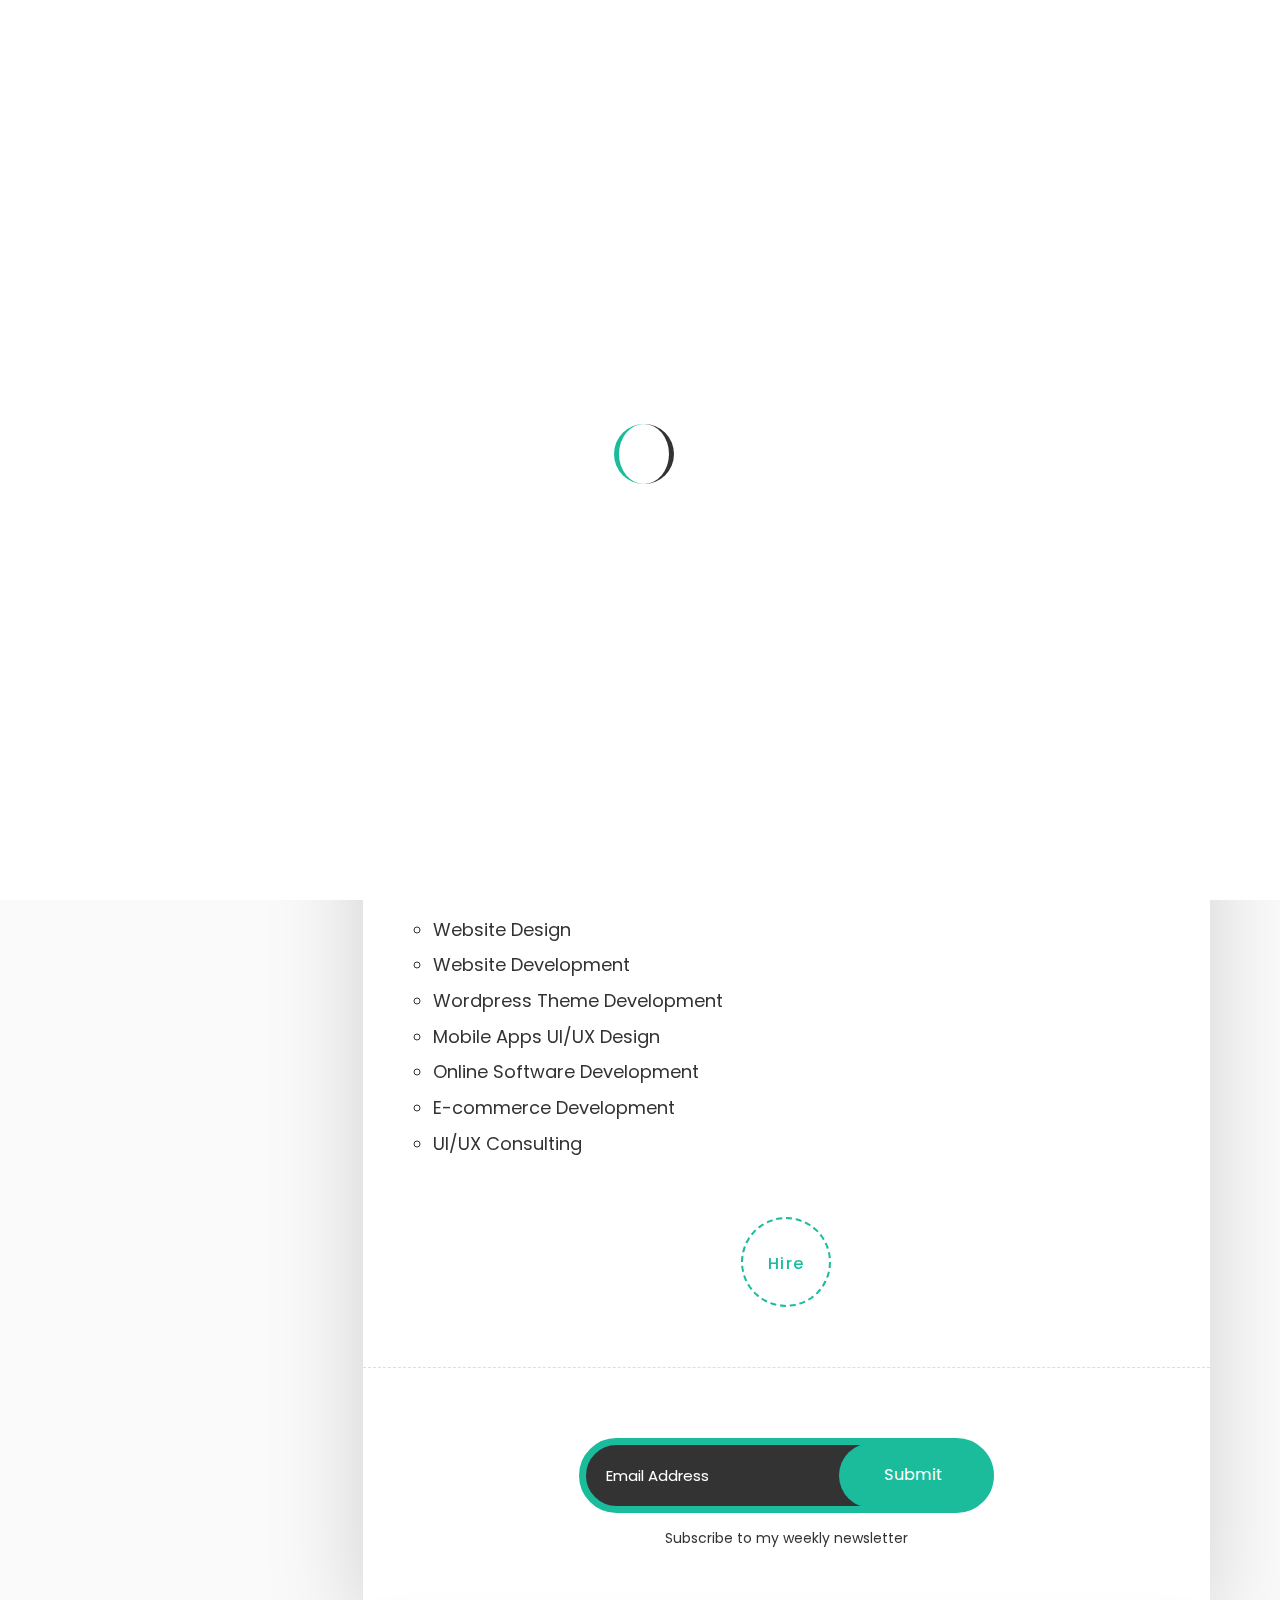
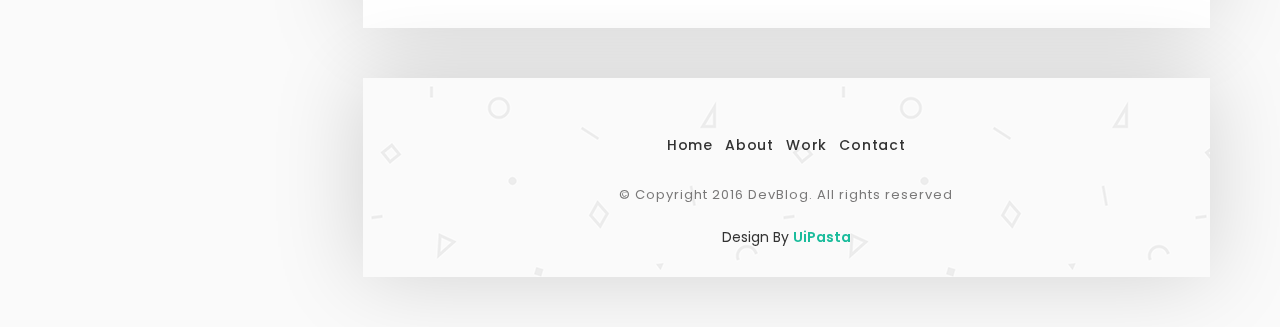
==== anilvermablog/about.html @ 291d559f "commit my blog" ====
﻿<!DOCTYPE html>
<html lang="en">

  <head>
    
    <!-- Meta Tag -->
    <meta charset="UTF-8">
    <meta name="viewport" content="width=device-width, initial-scale=1.0">
    <meta http-equiv="X-UA-Compatible" content="IE=edge">
    
    <!-- SEO -->
    <meta name="description" content="150 words">
    <meta name="author" content="uipasta">
    <meta name="url" content="http://www.yourdomainname.com">
    <meta name="copyright" content="company name">
    <meta name="robots" content="index,follow">
    
    
    <title>DevBlog - Personal Blog Template</title>
    
    <!-- Favicon -->
    <link rel="shortcut icon" href="images/favicon/ani.ico">
    <link rel="apple-touch-icon" sizes="144x144" type="image/x-icon" href="images/favicon/anilblog.png">
    
    <!-- All CSS Plugins -->
    <link rel="stylesheet" type="text/css" href="css/plugin.css">
    
    <!-- Main CSS Stylesheet -->
    <link rel="stylesheet" type="text/css" href="css/style.css">
    
    <!-- Google Web Fonts  -->
    <link rel="stylesheet" href="https://fonts.googleapis.com/css?family=Poppins:400,300,500,600,700">
    
    
    <!-- HTML5 shiv and Respond.js support IE8 or Older for HTML5 elements and media queries -->
    <!--[if lt IE 9]>
	   <script src="https://oss.maxcdn.com/html5shiv/3.7.3/html5shiv.min.js"></script>
	   <script src="https://oss.maxcdn.com/respond/1.4.2/respond.min.js"></script>
    <![endif]-->
    

  </head>

 <body>

	
     
	 <!-- Preloader Start -->
     <div class="preloader">
	   <div class="rounder"></div>
      </div>
      <!-- Preloader End -->
      
      
    
    
    <div id="main">
        <div class="container">
            <div class="row">
            	
               
                 
                 <!-- About Me (Left Sidebar) Start -->
                 <div class="col-md-3">
                   <div class="about-fixed">
                    
                     <div class="my-pic">
                        <img src="images/pic/my-pic.png" alt="">
                        <a href="javascript:void(0)" class="collapsed" data-target="#menu" data-toggle="collapse"><i class="icon-menu menu"></i></a>
                         <div id="menu" class="collapse">
                           <ul class="menu-link">
                               <li><a href="about.html">About</a></li>
                               <li><a href="work.html">Work</a></li>
                               <li><a href="contact.html">Contact</a></li>
                            </ul>
                         </div>
                        </div>
                      
                      
                      
                      <div class="my-detail">
                    	
                        <div class="white-spacing">
                            <h1>Alex Parker</h1>
                            <span>Web Developer</span>
                        </div> 
                       
                       <ul class="social-icon">
                         <li><a href="#" target="_blank" class="facebook"><i class="fa fa-facebook"></i></a></li>
                         <li><a href="#" target="_blank" class="twitter"><i class="fa fa-twitter"></i></a></li>
                         <li><a href="#" target="_blank" class="linkedin"><i class="fa fa-linkedin"></i></a></li>
                         <li><a href="#" target="_blank" class="github"><i class="fa fa-github"></i></a></li>
                        </ul>

                    </div>
                  </div>
                </div>
                <!-- About Me (Left Sidebar) End -->
                
                
                
                
                 
                 <!-- About Me (Right Sidebar) Start -->
                 <div class="col-md-9">
                    <div class="col-md-12 page-body">
                    	<div class="row">
                    		
                            
                            <div class="sub-title">
                           		<h2>About Me</h2>
                                <a href="contact.html"><i class="icon-envelope"></i></a>
                             </div>
                            
                            
                            <div class="col-md-12 content-page">
                              <div class="col-md-12 blog-post">
                            	
                                
                                <!-- My Intro Start -->
                                <div class="post-title margin-bottom-30">
                                    <h1>Hi, I am <span class="main-color">Alex Parker</span></h1>
                                    
                                    <ul class="knowledge">
                                      <li class="bg-color-1">Web Designer</li>
                                      <li class="bg-color-4">Web Developer</li>
                                      <li class="bg-color-6">Freelancer</li>
                                      <li class="bg-color-5">Consultant</li>
                                     </ul>
                                     
                                   </div>
                                   <!-- My Intro End -->
                                    
                                    
                                    <p>I am in the website field since 2004 Lorem ipsum dolor sit amet, consectetur adipiscing elit. Proin at quam at orci commodo hendrerit vitae nec eros. Vestibulum neque est, imperdiet nec tortor nec, tempor semper metus. <b>I am a developer</b>, et accumsan nisi. Duis laoreet pretium ultricies. Curabitur rhoncus auctor nunc congue sodales. Sed posuere nisi ipsum, eget dignissim nunc dapibus eget. Aenean elementum sollicitudin sapien ut sapien fermentum aliquet mollis. Curabitur ac quam orci sodales quam ut tempor. suspendisse, gravida in augue in, interdum <b><a href="work.html" data-toggle="tooltip" data-placement="top" title="Check out my work.">Work</a></b> bibendum dui. Suspendisse sit amet justo sit amet diam fringilla commodo. Praesent ac magna at metus malesuada tincidunt non ac arcu. Nunc gravida eu felis vel elementum. Vestibulum sodales quam ut tempor tempor Donec sollicitudin imperdiet nec tortor nec, tempor semper metus..</p>
                                   
                                 
                                 
                                 <!-- Video Start -->
                                 <div class="video-box margin-top-40 margin-bottom-80">
                                  <div class="video-tutorial">
                                   <a class="video-popup" href="https://www.youtube.com/watch?v=O2Bsw3lrhvs" title="My Thought">
                                   <img src="images/pic/my-pic.png" alt="">
                                   </a>                           
                                  </div>
                                 <p>Take a look about my thought on website design.</p>
                                </div>
                                <!-- Video End -->
                                  
                                  
                                  
                                  
                                  <!-- My Service Start -->
                                  <div class="post-title">
                                    <h1>My <span class="main-color">Services</span></h1> 
                                   </div>
                                   
                                  <div class="list list-style-2 margin-top-30">
                                    <ul>
                                      <li>Website Design</li>
                                      <li>Website Development</li>
                                      <li>Wordpress Theme Development</li>
                                      <li>Mobile Apps UI/UX Design</li>
                                      <li>Online Software Development</li>
                                      <li>E-commerce Development</li>
                                      <li>UI/UX Consulting</li>
                                     </ul>
                                   </div>
                                   <!-- My Service End --> 
                                  
                                </div>  
                                
                                  <div class="col-md-12 text-center">
                                    <a href="contact.html" data-toggle="tooltip" data-placement="top" title="Visit on my contact page for hire me." class="load-more-button">Hire</a>
                                   </div>
                                  
                             </div>
                              
                         </div>
                         
                        
                        
                        <!-- Subscribe Form Start -->
                        <div class="col-md-8 col-md-offset-2">
                           <form id="mc-form" method="post" action="http://uipasta.us14.list-manage.com/subscribe/post?u=854825d502cdc101233c08a21&amp;id=86e84d44b7">
								
						  <div class="subscribe-form margin-top-20">
							 <input id="mc-email" type="email" placeholder="Email Address" class="text-input">
							  <button class="submit-btn" type="submit">Submit</button>
								</div>
                                <p>Subscribe to my weekly newsletter</p>
								<label for="mc-email" class="mc-label"></label>
							  </form>
                             
                           </div>
                           <!-- Subscribe Form End -->
                           
                           
                         </div>
                     
                     
                       
                       <!-- Footer Start -->
                       <div class="col-md-12 page-body margin-top-50 footer">
                          <footer>
                          <ul class="menu-link">
                               <li><a href="index.html">Home</a></li>
                               <li><a href="about.html">About</a></li>
                               <li><a href="work.html">Work</a></li>
                               <li><a href="contact.html">Contact</a></li>
                            </ul>
                            
                          <p>© Copyright 2016 DevBlog. All rights reserved</p>
						  
						  
						  <!-- UiPasta Credit Start -->
                          <div class="uipasta-credit">Design By <a href="http://www.uipasta.com" target="_blank">UiPasta</a></div>
                          <!-- UiPasta Credit End -->
						  
                           
                         </footer>
                       </div>
                       <!-- Footer End -->
                     
                     
                  </div>
                  <!-- About Me (Right Sidebar) End -->
                
            </div>
         </div>
      </div>
    
      
    
    
    
    <!-- Back to Top Start -->
    <a href="#" class="scroll-to-top"><i class="fa fa-long-arrow-up"></i></a>
    <!-- Back to Top End -->
    
    
    <!-- All Javascript Plugins  -->
    <script type="text/javascript" src="js/jquery.min.js"></script>
    <script type="text/javascript" src="js/plugin.js"></script>
    
    <!-- Main Javascript File  -->
    <script type="text/javascript" src="js/scripts.js"></script>

    
   </body>
 </html>
---- anilvermablog/css/plugin.css ----
/* Table Of Content 

  1. Bootstrap
  2. Magnific Popup
  3. End Box
  4. Owl Carousel
  5. Font Awesome
  6. Simple Line Icons

*/



/*!
 * Bootstrap v3.3.7 (http://getbootstrap.com)
 * Copyright 2011-2016 Twitter, Inc.
 * Licensed under MIT (https://github.com/twbs/bootstrap/blob/master/LICENSE)
 *//*! normalize.css v3.0.3 | MIT License | github.com/necolas/normalize.css */html{font-family:sans-serif;-webkit-text-size-adjust:100%;-ms-text-size-adjust:100%}body{margin:0}article,aside,details,figcaption,figure,footer,header,hgroup,main,menu,nav,section,summary{display:block}audio,canvas,progress,video{display:inline-block;vertical-align:baseline}audio:not([controls]){display:none;height:0}[hidden],template{display:none}a{background-color:transparent}a:active,a:hover{outline:0}abbr[title]{border-bottom:1px dotted}b,strong{font-weight:700}dfn{font-style:italic}h1{margin:.67em 0;font-size:2em}mark{color:#000;background:#ff0}small{font-size:80%}sub,sup{position:relative;font-size:75%;line-height:0;vertical-align:baseline}sup{top:-.5em}sub{bottom:-.25em}img{border:0}svg:not(:root){overflow:hidden}figure{margin:1em 40px}hr{height:0;-webkit-box-sizing:content-box;-moz-box-sizing:content-box;box-sizing:content-box}pre{overflow:auto}code,kbd,pre,samp{font-family:monospace,monospace;font-size:1em}button,input,optgroup,select,textarea{margin:0;font:inherit;color:inherit}button{overflow:visible}button,select{text-transform:none}button,html input[type=button],input[type=reset],input[type=submit]{-webkit-appearance:button;cursor:pointer}button[disabled],html input[disabled]{cursor:default}button::-moz-focus-inner,input::-moz-focus-inner{padding:0;border:0}input{line-height:normal}input[type=checkbox],input[type=radio]{-webkit-box-sizing:border-box;-moz-box-sizing:border-box;box-sizing:border-box;padding:0}input[type=number]::-webkit-inner-spin-button,input[type=number]::-webkit-outer-spin-button{height:auto}input[type=search]{-webkit-box-sizing:content-box;-moz-box-sizing:content-box;box-sizing:content-box;-webkit-appearance:textfield}input[type=search]::-webkit-search-cancel-button,input[type=search]::-webkit-search-decoration{-webkit-appearance:none}fieldset{padding:.35em .625em .75em;margin:0 2px;border:1px solid silver}legend{padding:0;border:0}textarea{overflow:auto}optgroup{font-weight:700}table{border-spacing:0;border-collapse:collapse}td,th{padding:0}/*! Source: https://github.com/h5bp/html5-boilerplate/blob/master/src/css/main.css */@media print{*,:after,:before{color:#000!important;text-shadow:none!important;background:0 0!important;-webkit-box-shadow:none!important;box-shadow:none!important}a,a:visited{text-decoration:underline}a[href]:after{content:" (" attr(href) ")"}abbr[title]:after{content:" (" attr(title) ")"}a[href^="javascript:"]:after,a[href^="#"]:after{content:""}blockquote,pre{border:1px solid #999;page-break-inside:avoid}thead{display:table-header-group}img,tr{page-break-inside:avoid}img{max-width:100%!important}h2,h3,p{orphans:3;widows:3}h2,h3{page-break-after:avoid}.navbar{display:none}.btn>.caret,.dropup>.btn>.caret{border-top-color:#000!important}.label{border:1px solid #000}.table{border-collapse:collapse!important}.table td,.table th{background-color:#fff!important}.table-bordered td,.table-bordered th{border:1px solid #ddd!important}}@font-face{font-family:'Glyphicons Halflings';src:url(../fonts/glyphicons-halflings-regular.eot);src:url(../fonts/glyphicons-halflings-regular.eot?#iefix) format('embedded-opentype'),url(../fonts/glyphicons-halflings-regular.woff2) format('woff2'),url(../fonts/glyphicons-halflings-regular.woff) format('woff'),url(../fonts/glyphicons-halflings-regular.ttf) format('truetype'),url(../fonts/glyphicons-halflings-regular.svg#glyphicons_halflingsregular) format('svg')}.glyphicon{position:relative;top:1px;display:inline-block;font-family:'Glyphicons Halflings';font-style:normal;font-weight:400;line-height:1;-webkit-font-smoothing:antialiased;-moz-osx-font-smoothing:grayscale}.glyphicon-asterisk:before{content:"\002a"}.glyphicon-plus:before{content:"\002b"}.glyphicon-eur:before,.glyphicon-euro:before{content:"\20ac"}.glyphicon-minus:before{content:"\2212"}.glyphicon-cloud:before{content:"\2601"}.glyphicon-envelope:before{content:"\2709"}.glyphicon-pencil:before{content:"\270f"}.glyphicon-glass:before{content:"\e001"}.glyphicon-music:before{content:"\e002"}.glyphicon-search:before{content:"\e003"}.glyphicon-heart:before{content:"\e005"}.glyphicon-star:before{content:"\e006"}.glyphicon-star-empty:before{content:"\e007"}.glyphicon-user:before{content:"\e008"}.glyphicon-film:before{content:"\e009"}.glyphicon-th-large:before{content:"\e010"}.glyphicon-th:before{content:"\e011"}.glyphicon-th-list:before{content:"\e012"}.glyphicon-ok:before{content:"\e013"}.glyphicon-remove:before{content:"\e014"}.glyphicon-zoom-in:before{content:"\e015"}.glyphicon-zoom-out:before{content:"\e016"}.glyphicon-off:before{content:"\e017"}.glyphicon-signal:before{content:"\e018"}.glyphicon-cog:before{content:"\e019"}.glyphicon-trash:before{content:"\e020"}.glyphicon-home:before{content:"\e021"}.glyphicon-file:before{content:"\e022"}.glyphicon-time:before{content:"\e023"}.glyphicon-road:before{content:"\e024"}.glyphicon-download-alt:before{content:"\e025"}.glyphicon-download:before{content:"\e026"}.glyphicon-upload:before{content:"\e027"}.glyphicon-inbox:before{content:"\e028"}.glyphicon-play-circle:before{content:"\e029"}.glyphicon-repeat:before{content:"\e030"}.glyphicon-refresh:before{content:"\e031"}.glyphicon-list-alt:before{content:"\e032"}.glyphicon-lock:before{content:"\e033"}.glyphicon-flag:before{content:"\e034"}.glyphicon-headphones:before{content:"\e035"}.glyphicon-volume-off:before{content:"\e036"}.glyphicon-volume-down:before{content:"\e037"}.glyphicon-volume-up:before{content:"\e038"}.glyphicon-qrcode:before{content:"\e039"}.glyphicon-barcode:before{content:"\e040"}.glyphicon-tag:before{content:"\e041"}.glyphicon-tags:before{content:"\e042"}.glyphicon-book:before{content:"\e043"}.glyphicon-bookmark:before{content:"\e044"}.glyphicon-print:before{content:"\e045"}.glyphicon-camera:before{content:"\e046"}.glyphicon-font:before{content:"\e047"}.glyphicon-bold:before{content:"\e048"}.glyphicon-italic:before{content:"\e049"}.glyphicon-text-height:before{content:"\e050"}.glyphicon-text-width:before{content:"\e051"}.glyphicon-align-left:before{content:"\e052"}.glyphicon-align-center:before{content:"\e053"}.glyphicon-align-right:before{content:"\e054"}.glyphicon-align-justify:before{content:"\e055"}.glyphicon-list:before{content:"\e056"}.glyphicon-indent-left:before{content:"\e057"}.glyphicon-indent-right:before{content:"\e058"}.glyphicon-facetime-video:before{content:"\e059"}.glyphicon-picture:before{content:"\e060"}.glyphicon-map-marker:before{content:"\e062"}.glyphicon-adjust:before{content:"\e063"}.glyphicon-tint:before{content:"\e064"}.glyphicon-edit:before{content:"\e065"}.glyphicon-share:before{content:"\e066"}.glyphicon-check:before{content:"\e067"}.glyphicon-move:before{content:"\e068"}.glyphicon-step-backward:before{content:"\e069"}.glyphicon-fast-backward:before{content:"\e070"}.glyphicon-backward:before{content:"\e071"}.glyphicon-play:before{content:"\e072"}.glyphicon-pause:before{content:"\e073"}.glyphicon-stop:before{content:"\e074"}.glyphicon-forward:before{content:"\e075"}.glyphicon-fast-forward:before{content:"\e076"}.glyphicon-step-forward:before{content:"\e077"}.glyphicon-eject:before{content:"\e078"}.glyphicon-chevron-left:before{content:"\e079"}.glyphicon-chevron-right:before{content:"\e080"}.glyphicon-plus-sign:before{content:"\e081"}.glyphicon-minus-sign:before{content:"\e082"}.glyphicon-remove-sign:before{content:"\e083"}.glyphicon-ok-sign:before{content:"\e084"}.glyphicon-question-sign:before{content:"\e085"}.glyphicon-info-sign:before{content:"\e086"}.glyphicon-screenshot:before{content:"\e087"}.glyphicon-remove-circle:before{content:"\e088"}.glyphicon-ok-circle:before{content:"\e089"}.glyphicon-ban-circle:before{content:"\e090"}.glyphicon-arrow-left:before{content:"\e091"}.glyphicon-arrow-right:before{content:"\e092"}.glyphicon-arrow-up:before{content:"\e093"}.glyphicon-arrow-down:before{content:"\e094"}.glyphicon-share-alt:before{content:"\e095"}.glyphicon-resize-full:before{content:"\e096"}.glyphicon-resize-small:before{content:"\e097"}.glyphicon-exclamation-sign:before{content:"\e101"}.glyphicon-gift:before{content:"\e102"}.glyphicon-leaf:before{content:"\e103"}.glyphicon-fire:before{content:"\e104"}.glyphicon-eye-open:before{content:"\e105"}.glyphicon-eye-close:before{content:"\e106"}.glyphicon-warning-sign:before{content:"\e107"}.glyphicon-plane:before{content:"\e108"}.glyphicon-calendar:before{content:"\e109"}.glyphicon-random:before{content:"\e110"}.glyphicon-comment:before{content:"\e111"}.glyphicon-magnet:before{content:"\e112"}.glyphicon-chevron-up:before{content:"\e113"}.glyphicon-chevron-down:before{content:"\e114"}.glyphicon-retweet:before{content:"\e115"}.glyphicon-shopping-cart:before{content:"\e116"}.glyphicon-folder-close:before{content:"\e117"}.glyphicon-folder-open:before{content:"\e118"}.glyphicon-resize-vertical:before{content:"\e119"}.glyphicon-resize-horizontal:before{content:"\e120"}.glyphicon-hdd:before{content:"\e121"}.glyphicon-bullhorn:before{content:"\e122"}.glyphicon-bell:before{content:"\e123"}.glyphicon-certificate:before{content:"\e124"}.glyphicon-thumbs-up:before{content:"\e125"}.glyphicon-thumbs-down:before{content:"\e126"}.glyphicon-hand-right:before{content:"\e127"}.glyphicon-hand-left:before{content:"\e128"}.glyphicon-hand-up:before{content:"\e129"}.glyphicon-hand-down:before{content:"\e130"}.glyphicon-circle-arrow-right:before{content:"\e131"}.glyphicon-circle-arrow-left:before{content:"\e132"}.glyphicon-circle-arrow-up:before{content:"\e133"}.glyphicon-circle-arrow-down:before{content:"\e134"}.glyphicon-globe:before{content:"\e135"}.glyphicon-wrench:before{content:"\e136"}.glyphicon-tasks:before{content:"\e137"}.glyphicon-filter:before{content:"\e138"}.glyphicon-briefcase:before{content:"\e139"}.glyphicon-fullscreen:before{content:"\e140"}.glyphicon-dashboard:before{content:"\e141"}.glyphicon-paperclip:before{content:"\e142"}.glyphicon-heart-empty:before{content:"\e143"}.glyphicon-link:before{content:"\e144"}.glyphicon-phone:before{content:"\e145"}.glyphicon-pushpin:before{content:"\e146"}.glyphicon-usd:before{content:"\e148"}.glyphicon-gbp:before{content:"\e149"}.glyphicon-sort:before{content:"\e150"}.glyphicon-sort-by-alphabet:before{content:"\e151"}.glyphicon-sort-by-alphabet-alt:before{content:"\e152"}.glyphicon-sort-by-order:before{content:"\e153"}.glyphicon-sort-by-order-alt:before{content:"\e154"}.glyphicon-sort-by-attributes:before{content:"\e155"}.glyphicon-sort-by-attributes-alt:before{content:"\e156"}.glyphicon-unchecked:before{content:"\e157"}.glyphicon-expand:before{content:"\e158"}.glyphicon-collapse-down:before{content:"\e159"}.glyphicon-collapse-up:before{content:"\e160"}.glyphicon-log-in:before{content:"\e161"}.glyphicon-flash:before{content:"\e162"}.glyphicon-log-out:before{content:"\e163"}.glyphicon-new-window:before{content:"\e164"}.glyphicon-record:before{content:"\e165"}.glyphicon-save:before{content:"\e166"}.glyphicon-open:before{content:"\e167"}.glyphicon-saved:before{content:"\e168"}.glyphicon-import:before{content:"\e169"}.glyphicon-export:before{content:"\e170"}.glyphicon-send:before{content:"\e171"}.glyphicon-floppy-disk:before{content:"\e172"}.glyphicon-floppy-saved:before{content:"\e173"}.glyphicon-floppy-remove:before{content:"\e174"}.glyphicon-floppy-save:before{content:"\e175"}.glyphicon-floppy-open:before{content:"\e176"}.glyphicon-credit-card:before{content:"\e177"}.glyphicon-transfer:before{content:"\e178"}.glyphicon-cutlery:before{content:"\e179"}.glyphicon-header:before{content:"\e180"}.glyphicon-compressed:before{content:"\e181"}.glyphicon-earphone:before{content:"\e182"}.glyphicon-phone-alt:before{content:"\e183"}.glyphicon-tower:before{content:"\e184"}.glyphicon-stats:before{content:"\e185"}.glyphicon-sd-video:before{content:"\e186"}.glyphicon-hd-video:before{content:"\e187"}.glyphicon-subtitles:before{content:"\e188"}.glyphicon-sound-stereo:before{content:"\e189"}.glyphicon-sound-dolby:before{content:"\e190"}.glyphicon-sound-5-1:before{content:"\e191"}.glyphicon-sound-6-1:before{content:"\e192"}.glyphicon-sound-7-1:before{content:"\e193"}.glyphicon-copyright-mark:before{content:"\e194"}.glyphicon-registration-mark:before{content:"\e195"}.glyphicon-cloud-download:before{content:"\e197"}.glyphicon-cloud-upload:before{content:"\e198"}.glyphicon-tree-conifer:before{content:"\e199"}.glyphicon-tree-deciduous:before{content:"\e200"}.glyphicon-cd:before{content:"\e201"}.glyphicon-save-file:before{content:"\e202"}.glyphicon-open-file:before{content:"\e203"}.glyphicon-level-up:before{content:"\e204"}.glyphicon-copy:before{content:"\e205"}.glyphicon-paste:before{content:"\e206"}.glyphicon-alert:before{content:"\e209"}.glyphicon-equalizer:before{content:"\e210"}.glyphicon-king:before{content:"\e211"}.glyphicon-queen:before{content:"\e212"}.glyphicon-pawn:before{content:"\e213"}.glyphicon-bishop:before{content:"\e214"}.glyphicon-knight:before{content:"\e215"}.glyphicon-baby-formula:before{content:"\e216"}.glyphicon-tent:before{content:"\26fa"}.glyphicon-blackboard:before{content:"\e218"}.glyphicon-bed:before{content:"\e219"}.glyphicon-apple:before{content:"\f8ff"}.glyphicon-erase:before{content:"\e221"}.glyphicon-hourglass:before{content:"\231b"}.glyphicon-lamp:before{content:"\e223"}.glyphicon-duplicate:before{content:"\e224"}.glyphicon-piggy-bank:before{content:"\e225"}.glyphicon-scissors:before{content:"\e226"}.glyphicon-bitcoin:before{content:"\e227"}.glyphicon-btc:before{content:"\e227"}.glyphicon-xbt:before{content:"\e227"}.glyphicon-yen:before{content:"\00a5"}.glyphicon-jpy:before{content:"\00a5"}.glyphicon-ruble:before{content:"\20bd"}.glyphicon-rub:before{content:"\20bd"}.glyphicon-scale:before{content:"\e230"}.glyphicon-ice-lolly:before{content:"\e231"}.glyphicon-ice-lolly-tasted:before{content:"\e232"}.glyphicon-education:before{content:"\e233"}.glyphicon-option-horizontal:before{content:"\e234"}.glyphicon-option-vertical:before{content:"\e235"}.glyphicon-menu-hamburger:before{content:"\e236"}.glyphicon-modal-window:before{content:"\e237"}.glyphicon-oil:before{content:"\e238"}.glyphicon-grain:before{content:"\e239"}.glyphicon-sunglasses:before{content:"\e240"}.glyphicon-text-size:before{content:"\e241"}.glyphicon-text-color:before{content:"\e242"}.glyphicon-text-background:before{content:"\e243"}.glyphicon-object-align-top:before{content:"\e244"}.glyphicon-object-align-bottom:before{content:"\e245"}.glyphicon-object-align-horizontal:before{content:"\e246"}.glyphicon-object-align-left:before{content:"\e247"}.glyphicon-object-align-vertical:before{content:"\e248"}.glyphicon-object-align-right:before{content:"\e249"}.glyphicon-triangle-right:before{content:"\e250"}.glyphicon-triangle-left:before{content:"\e251"}.glyphicon-triangle-bottom:before{content:"\e252"}.glyphicon-triangle-top:before{content:"\e253"}.glyphicon-console:before{content:"\e254"}.glyphicon-superscript:before{content:"\e255"}.glyphicon-subscript:before{content:"\e256"}.glyphicon-menu-left:before{content:"\e257"}.glyphicon-menu-right:before{content:"\e258"}.glyphicon-menu-down:before{content:"\e259"}.glyphicon-menu-up:before{content:"\e260"}*{-webkit-box-sizing:border-box;-moz-box-sizing:border-box;box-sizing:border-box}:after,:before{-webkit-box-sizing:border-box;-moz-box-sizing:border-box;box-sizing:border-box}html{font-size:10px;-webkit-tap-highlight-color:rgba(0,0,0,0)}body{font-family:"Helvetica Neue",Helvetica,Arial,sans-serif;font-size:14px;line-height:1.42857143;color:#333;background-color:#fff}button,input,select,textarea{font-family:inherit;font-size:inherit;line-height:inherit}a{color:#337ab7;text-decoration:none}a:focus,a:hover{color:#23527c;text-decoration:underline}a:focus{outline:5px auto -webkit-focus-ring-color;outline-offset:-2px}figure{margin:0}img{vertical-align:middle}.carousel-inner>.item>a>img,.carousel-inner>.item>img,.img-responsive,.thumbnail a>img,.thumbnail>img{display:block;max-width:100%;height:auto}.img-rounded{border-radius:6px}.img-thumbnail{display:inline-block;max-width:100%;height:auto;padding:4px;line-height:1.42857143;background-color:#fff;border:1px solid #ddd;border-radius:4px;-webkit-transition:all .2s ease-in-out;-o-transition:all .2s ease-in-out;transition:all .2s ease-in-out}.img-circle{border-radius:50%}hr{margin-top:20px;margin-bottom:20px;border:0;border-top:1px solid #eee}.sr-only{position:absolute;width:1px;height:1px;padding:0;margin:-1px;overflow:hidden;clip:rect(0,0,0,0);border:0}.sr-only-focusable:active,.sr-only-focusable:focus{position:static;width:auto;height:auto;margin:0;overflow:visible;clip:auto}[role=button]{cursor:pointer}.h1,.h2,.h3,.h4,.h5,.h6,h1,h2,h3,h4,h5,h6{font-family:inherit;font-weight:500;line-height:1.1;color:inherit}.h1 .small,.h1 small,.h2 .small,.h2 small,.h3 .small,.h3 small,.h4 .small,.h4 small,.h5 .small,.h5 small,.h6 .small,.h6 small,h1 .small,h1 small,h2 .small,h2 small,h3 .small,h3 small,h4 .small,h4 small,h5 .small,h5 small,h6 .small,h6 small{font-weight:400;line-height:1;color:#777}.h1,.h2,.h3,h1,h2,h3{margin-top:20px;margin-bottom:10px}.h1 .small,.h1 small,.h2 .small,.h2 small,.h3 .small,.h3 small,h1 .small,h1 small,h2 .small,h2 small,h3 .small,h3 small{font-size:65%}.h4,.h5,.h6,h4,h5,h6{margin-top:10px;margin-bottom:10px}.h4 .small,.h4 small,.h5 .small,.h5 small,.h6 .small,.h6 small,h4 .small,h4 small,h5 .small,h5 small,h6 .small,h6 small{font-size:75%}.h1,h1{font-size:36px}.h2,h2{font-size:30px}.h3,h3{font-size:24px}.h4,h4{font-size:18px}.h5,h5{font-size:14px}.h6,h6{font-size:12px}p{margin:0 0 10px}.lead{margin-bottom:20px;font-size:16px;font-weight:300;line-height:1.4}@media (min-width:768px){.lead{font-size:21px}}.small,small{font-size:85%}.mark,mark{padding:.2em;background-color:#fcf8e3}.text-left{text-align:left}.text-right{text-align:right}.text-center{text-align:center}.text-justify{text-align:justify}.text-nowrap{white-space:nowrap}.text-lowercase{text-transform:lowercase}.text-uppercase{text-transform:uppercase}.text-capitalize{text-transform:capitalize}.text-muted{color:#777}.text-primary{color:#337ab7}a.text-primary:focus,a.text-primary:hover{color:#286090}.text-success{color:#3c763d}a.text-success:focus,a.text-success:hover{color:#2b542c}.text-info{color:#31708f}a.text-info:focus,a.text-info:hover{color:#245269}.text-warning{color:#8a6d3b}a.text-warning:focus,a.text-warning:hover{color:#66512c}.text-danger{color:#a94442}a.text-danger:focus,a.text-danger:hover{color:#843534}.bg-primary{color:#fff;background-color:#337ab7}a.bg-primary:focus,a.bg-primary:hover{background-color:#286090}.bg-success{background-color:#dff0d8}a.bg-success:focus,a.bg-success:hover{background-color:#c1e2b3}.bg-info{background-color:#d9edf7}a.bg-info:focus,a.bg-info:hover{background-color:#afd9ee}.bg-warning{background-color:#fcf8e3}a.bg-warning:focus,a.bg-warning:hover{background-color:#f7ecb5}.bg-danger{background-color:#f2dede}a.bg-danger:focus,a.bg-danger:hover{background-color:#e4b9b9}.page-header{padding-bottom:9px;margin:40px 0 20px;border-bottom:1px solid #eee}ol,ul{margin-top:0;margin-bottom:10px}ol ol,ol ul,ul ol,ul ul{margin-bottom:0}.list-unstyled{padding-left:0;list-style:none}.list-inline{padding-left:0;margin-left:-5px;list-style:none}.list-inline>li{display:inline-block;padding-right:5px;padding-left:5px}dl{margin-top:0;margin-bottom:20px}dd,dt{line-height:1.42857143}dt{font-weight:700}dd{margin-left:0}@media (min-width:768px){.dl-horizontal dt{float:left;width:160px;overflow:hidden;clear:left;text-align:right;text-overflow:ellipsis;white-space:nowrap}.dl-horizontal dd{margin-left:180px}}abbr[data-original-title],abbr[title]{cursor:help;border-bottom:1px dotted #777}.initialism{font-size:90%;text-transform:uppercase}blockquote{padding:10px 20px;margin:0 0 20px;font-size:17.5px;border-left:5px solid #eee}blockquote ol:last-child,blockquote p:last-child,blockquote ul:last-child{margin-bottom:0}blockquote .small,blockquote footer,blockquote small{display:block;font-size:80%;line-height:1.42857143;color:#777}blockquote .small:before,blockquote footer:before,blockquote small:before{content:'\2014 \00A0'}.blockquote-reverse,blockquote.pull-right{padding-right:15px;padding-left:0;text-align:right;border-right:5px solid #eee;border-left:0}.blockquote-reverse .small:before,.blockquote-reverse footer:before,.blockquote-reverse small:before,blockquote.pull-right .small:before,blockquote.pull-right footer:before,blockquote.pull-right small:before{content:''}.blockquote-reverse .small:after,.blockquote-reverse footer:after,.blockquote-reverse small:after,blockquote.pull-right .small:after,blockquote.pull-right footer:after,blockquote.pull-right small:after{content:'\00A0 \2014'}address{margin-bottom:20px;font-style:normal;line-height:1.42857143}code,kbd,pre,samp{font-family:Menlo,Monaco,Consolas,"Courier New",monospace}code{padding:2px 4px;font-size:90%;color:#c7254e;background-color:#f9f2f4;border-radius:4px}kbd{padding:2px 4px;font-size:90%;color:#fff;background-color:#333;border-radius:3px;-webkit-box-shadow:inset 0 -1px 0 rgba(0,0,0,.25);box-shadow:inset 0 -1px 0 rgba(0,0,0,.25)}kbd kbd{padding:0;font-size:100%;font-weight:700;-webkit-box-shadow:none;box-shadow:none}pre{display:block;padding:9.5px;margin:0 0 10px;font-size:13px;line-height:1.42857143;color:#333;word-break:break-all;word-wrap:break-word;background-color:#f5f5f5;border:1px solid #ccc;border-radius:4px}pre code{padding:0;font-size:inherit;color:inherit;white-space:pre-wrap;background-color:transparent;border-radius:0}.pre-scrollable{max-height:340px;overflow-y:scroll}.container{padding-right:15px;padding-left:15px;margin-right:auto;margin-left:auto}@media (min-width:768px){.container{width:750px}}@media (min-width:992px){.container{width:970px}}@media (min-width:1200px){.container{width:1170px}}.container-fluid{padding-right:15px;padding-left:15px;margin-right:auto;margin-left:auto}.row{margin-right:-15px;margin-left:-15px}.col-lg-1,.col-lg-10,.col-lg-11,.col-lg-12,.col-lg-2,.col-lg-3,.col-lg-4,.col-lg-5,.col-lg-6,.col-lg-7,.col-lg-8,.col-lg-9,.col-md-1,.col-md-10,.col-md-11,.col-md-12,.col-md-2,.col-md-3,.col-md-4,.col-md-5,.col-md-6,.col-md-7,.col-md-8,.col-md-9,.col-sm-1,.col-sm-10,.col-sm-11,.col-sm-12,.col-sm-2,.col-sm-3,.col-sm-4,.col-sm-5,.col-sm-6,.col-sm-7,.col-sm-8,.col-sm-9,.col-xs-1,.col-xs-10,.col-xs-11,.col-xs-12,.col-xs-2,.col-xs-3,.col-xs-4,.col-xs-5,.col-xs-6,.col-xs-7,.col-xs-8,.col-xs-9{position:relative;min-height:1px;padding-right:15px;padding-left:15px}.col-xs-1,.col-xs-10,.col-xs-11,.col-xs-12,.col-xs-2,.col-xs-3,.col-xs-4,.col-xs-5,.col-xs-6,.col-xs-7,.col-xs-8,.col-xs-9{float:left}.col-xs-12{width:100%}.col-xs-11{width:91.66666667%}.col-xs-10{width:83.33333333%}.col-xs-9{width:75%}.col-xs-8{width:66.66666667%}.col-xs-7{width:58.33333333%}.col-xs-6{width:50%}.col-xs-5{width:41.66666667%}.col-xs-4{width:33.33333333%}.col-xs-3{width:25%}.col-xs-2{width:16.66666667%}.col-xs-1{width:8.33333333%}.col-xs-pull-12{right:100%}.col-xs-pull-11{right:91.66666667%}.col-xs-pull-10{right:83.33333333%}.col-xs-pull-9{right:75%}.col-xs-pull-8{right:66.66666667%}.col-xs-pull-7{right:58.33333333%}.col-xs-pull-6{right:50%}.col-xs-pull-5{right:41.66666667%}.col-xs-pull-4{right:33.33333333%}.col-xs-pull-3{right:25%}.col-xs-pull-2{right:16.66666667%}.col-xs-pull-1{right:8.33333333%}.col-xs-pull-0{right:auto}.col-xs-push-12{left:100%}.col-xs-push-11{left:91.66666667%}.col-xs-push-10{left:83.33333333%}.col-xs-push-9{left:75%}.col-xs-push-8{left:66.66666667%}.col-xs-push-7{left:58.33333333%}.col-xs-push-6{left:50%}.col-xs-push-5{left:41.66666667%}.col-xs-push-4{left:33.33333333%}.col-xs-push-3{left:25%}.col-xs-push-2{left:16.66666667%}.col-xs-push-1{left:8.33333333%}.col-xs-push-0{left:auto}.col-xs-offset-12{margin-left:100%}.col-xs-offset-11{margin-left:91.66666667%}.col-xs-offset-10{margin-left:83.33333333%}.col-xs-offset-9{margin-left:75%}.col-xs-offset-8{margin-left:66.66666667%}.col-xs-offset-7{margin-left:58.33333333%}.col-xs-offset-6{margin-left:50%}.col-xs-offset-5{margin-left:41.66666667%}.col-xs-offset-4{margin-left:33.33333333%}.col-xs-offset-3{margin-left:25%}.col-xs-offset-2{margin-left:16.66666667%}.col-xs-offset-1{margin-left:8.33333333%}.col-xs-offset-0{margin-left:0}@media (min-width:768px){.col-sm-1,.col-sm-10,.col-sm-11,.col-sm-12,.col-sm-2,.col-sm-3,.col-sm-4,.col-sm-5,.col-sm-6,.col-sm-7,.col-sm-8,.col-sm-9{float:left}.col-sm-12{width:100%}.col-sm-11{width:91.66666667%}.col-sm-10{width:83.33333333%}.col-sm-9{width:75%}.col-sm-8{width:66.66666667%}.col-sm-7{width:58.33333333%}.col-sm-6{width:50%}.col-sm-5{width:41.66666667%}.col-sm-4{width:33.33333333%}.col-sm-3{width:25%}.col-sm-2{width:16.66666667%}.col-sm-1{width:8.33333333%}.col-sm-pull-12{right:100%}.col-sm-pull-11{right:91.66666667%}.col-sm-pull-10{right:83.33333333%}.col-sm-pull-9{right:75%}.col-sm-pull-8{right:66.66666667%}.col-sm-pull-7{right:58.33333333%}.col-sm-pull-6{right:50%}.col-sm-pull-5{right:41.66666667%}.col-sm-pull-4{right:33.33333333%}.col-sm-pull-3{right:25%}.col-sm-pull-2{right:16.66666667%}.col-sm-pull-1{right:8.33333333%}.col-sm-pull-0{right:auto}.col-sm-push-12{left:100%}.col-sm-push-11{left:91.66666667%}.col-sm-push-10{left:83.33333333%}.col-sm-push-9{left:75%}.col-sm-push-8{left:66.66666667%}.col-sm-push-7{left:58.33333333%}.col-sm-push-6{left:50%}.col-sm-push-5{left:41.66666667%}.col-sm-push-4{left:33.33333333%}.col-sm-push-3{left:25%}.col-sm-push-2{left:16.66666667%}.col-sm-push-1{left:8.33333333%}.col-sm-push-0{left:auto}.col-sm-offset-12{margin-left:100%}.col-sm-offset-11{margin-left:91.66666667%}.col-sm-offset-10{margin-left:83.33333333%}.col-sm-offset-9{margin-left:75%}.col-sm-offset-8{margin-left:66.66666667%}.col-sm-offset-7{margin-left:58.33333333%}.col-sm-offset-6{margin-left:50%}.col-sm-offset-5{margin-left:41.66666667%}.col-sm-offset-4{margin-left:33.33333333%}.col-sm-offset-3{margin-left:25%}.col-sm-offset-2{margin-left:16.66666667%}.col-sm-offset-1{margin-left:8.33333333%}.col-sm-offset-0{margin-left:0}}@media (min-width:992px){.col-md-1,.col-md-10,.col-md-11,.col-md-12,.col-md-2,.col-md-3,.col-md-4,.col-md-5,.col-md-6,.col-md-7,.col-md-8,.col-md-9{float:left}.col-md-12{width:100%}.col-md-11{width:91.66666667%}.col-md-10{width:83.33333333%}.col-md-9{width:75%}.col-md-8{width:66.66666667%}.col-md-7{width:58.33333333%}.col-md-6{width:50%}.col-md-5{width:41.66666667%}.col-md-4{width:33.33333333%}.col-md-3{width:25%}.col-md-2{width:16.66666667%}.col-md-1{width:8.33333333%}.col-md-pull-12{right:100%}.col-md-pull-11{right:91.66666667%}.col-md-pull-10{right:83.33333333%}.col-md-pull-9{right:75%}.col-md-pull-8{right:66.66666667%}.col-md-pull-7{right:58.33333333%}.col-md-pull-6{right:50%}.col-md-pull-5{right:41.66666667%}.col-md-pull-4{right:33.33333333%}.col-md-pull-3{right:25%}.col-md-pull-2{right:16.66666667%}.col-md-pull-1{right:8.33333333%}.col-md-pull-0{right:auto}.col-md-push-12{left:100%}.col-md-push-11{left:91.66666667%}.col-md-push-10{left:83.33333333%}.col-md-push-9{left:75%}.col-md-push-8{left:66.66666667%}.col-md-push-7{left:58.33333333%}.col-md-push-6{left:50%}.col-md-push-5{left:41.66666667%}.col-md-push-4{left:33.33333333%}.col-md-push-3{left:25%}.col-md-push-2{left:16.66666667%}.col-md-push-1{left:8.33333333%}.col-md-push-0{left:auto}.col-md-offset-12{margin-left:100%}.col-md-offset-11{margin-left:91.66666667%}.col-md-offset-10{margin-left:83.33333333%}.col-md-offset-9{margin-left:75%}.col-md-offset-8{margin-left:66.66666667%}.col-md-offset-7{margin-left:58.33333333%}.col-md-offset-6{margin-left:50%}.col-md-offset-5{margin-left:41.66666667%}.col-md-offset-4{margin-left:33.33333333%}.col-md-offset-3{margin-left:25%}.col-md-offset-2{margin-left:16.66666667%}.col-md-offset-1{margin-left:8.33333333%}.col-md-offset-0{margin-left:0}}@media (min-width:1200px){.col-lg-1,.col-lg-10,.col-lg-11,.col-lg-12,.col-lg-2,.col-lg-3,.col-lg-4,.col-lg-5,.col-lg-6,.col-lg-7,.col-lg-8,.col-lg-9{float:left}.col-lg-12{width:100%}.col-lg-11{width:91.66666667%}.col-lg-10{width:83.33333333%}.col-lg-9{width:75%}.col-lg-8{width:66.66666667%}.col-lg-7{width:58.33333333%}.col-lg-6{width:50%}.col-lg-5{width:41.66666667%}.col-lg-4{width:33.33333333%}.col-lg-3{width:25%}.col-lg-2{width:16.66666667%}.col-lg-1{width:8.33333333%}.col-lg-pull-12{right:100%}.col-lg-pull-11{right:91.66666667%}.col-lg-pull-10{right:83.33333333%}.col-lg-pull-9{right:75%}.col-lg-pull-8{right:66.66666667%}.col-lg-pull-7{right:58.33333333%}.col-lg-pull-6{right:50%}.col-lg-pull-5{right:41.66666667%}.col-lg-pull-4{right:33.33333333%}.col-lg-pull-3{right:25%}.col-lg-pull-2{right:16.66666667%}.col-lg-pull-1{right:8.33333333%}.col-lg-pull-0{right:auto}.col-lg-push-12{left:100%}.col-lg-push-11{left:91.66666667%}.col-lg-push-10{left:83.33333333%}.col-lg-push-9{left:75%}.col-lg-push-8{left:66.66666667%}.col-lg-push-7{left:58.33333333%}.col-lg-push-6{left:50%}.col-lg-push-5{left:41.66666667%}.col-lg-push-4{left:33.33333333%}.col-lg-push-3{left:25%}.col-lg-push-2{left:16.66666667%}.col-lg-push-1{left:8.33333333%}.col-lg-push-0{left:auto}.col-lg-offset-12{margin-left:100%}.col-lg-offset-11{margin-left:91.66666667%}.col-lg-offset-10{margin-left:83.33333333%}.col-lg-offset-9{margin-left:75%}.col-lg-offset-8{margin-left:66.66666667%}.col-lg-offset-7{margin-left:58.33333333%}.col-lg-offset-6{margin-left:50%}.col-lg-offset-5{margin-left:41.66666667%}.col-lg-offset-4{margin-left:33.33333333%}.col-lg-offset-3{margin-left:25%}.col-lg-offset-2{margin-left:16.66666667%}.col-lg-offset-1{margin-left:8.33333333%}.col-lg-offset-0{margin-left:0}}table{background-color:transparent}caption{padding-top:8px;padding-bottom:8px;color:#777;text-align:left}th{text-align:left}.table{width:100%;max-width:100%;margin-bottom:20px}.table>tbody>tr>td,.table>tbody>tr>th,.table>tfoot>tr>td,.table>tfoot>tr>th,.table>thead>tr>td,.table>thead>tr>th{padding:8px;line-height:1.42857143;vertical-align:top;border-top:1px solid #ddd}.table>thead>tr>th{vertical-align:bottom;border-bottom:2px solid #ddd}.table>caption+thead>tr:first-child>td,.table>caption+thead>tr:first-child>th,.table>colgroup+thead>tr:first-child>td,.table>colgroup+thead>tr:first-child>th,.table>thead:first-child>tr:first-child>td,.table>thead:first-child>tr:first-child>th{border-top:0}.table>tbody+tbody{border-top:2px solid #ddd}.table .table{background-color:#fff}.table-condensed>tbody>tr>td,.table-condensed>tbody>tr>th,.table-condensed>tfoot>tr>td,.table-condensed>tfoot>tr>th,.table-condensed>thead>tr>td,.table-condensed>thead>tr>th{padding:5px}.table-bordered{border:1px solid #ddd}.table-bordered>tbody>tr>td,.table-bordered>tbody>tr>th,.table-bordered>tfoot>tr>td,.table-bordered>tfoot>tr>th,.table-bordered>thead>tr>td,.table-bordered>thead>tr>th{border:1px solid #ddd}.table-bordered>thead>tr>td,.table-bordered>thead>tr>th{border-bottom-width:2px}.table-striped>tbody>tr:nth-of-type(odd){background-color:#f9f9f9}.table-hover>tbody>tr:hover{background-color:#f5f5f5}table col[class*=col-]{position:static;display:table-column;float:none}table td[class*=col-],table th[class*=col-]{position:static;display:table-cell;float:none}.table>tbody>tr.active>td,.table>tbody>tr.active>th,.table>tbody>tr>td.active,.table>tbody>tr>th.active,.table>tfoot>tr.active>td,.table>tfoot>tr.active>th,.table>tfoot>tr>td.active,.table>tfoot>tr>th.active,.table>thead>tr.active>td,.table>thead>tr.active>th,.table>thead>tr>td.active,.table>thead>tr>th.active{background-color:#f5f5f5}.table-hover>tbody>tr.active:hover>td,.table-hover>tbody>tr.active:hover>th,.table-hover>tbody>tr:hover>.active,.table-hover>tbody>tr>td.active:hover,.table-hover>tbody>tr>th.active:hover{background-color:#e8e8e8}.table>tbody>tr.success>td,.table>tbody>tr.success>th,.table>tbody>tr>td.success,.table>tbody>tr>th.success,.table>tfoot>tr.success>td,.table>tfoot>tr.success>th,.table>tfoot>tr>td.success,.table>tfoot>tr>th.success,.table>thead>tr.success>td,.table>thead>tr.success>th,.table>thead>tr>td.success,.table>thead>tr>th.success{background-color:#dff0d8}.table-hover>tbody>tr.success:hover>td,.table-hover>tbody>tr.success:hover>th,.table-hover>tbody>tr:hover>.success,.table-hover>tbody>tr>td.success:hover,.table-hover>tbody>tr>th.success:hover{background-color:#d0e9c6}.table>tbody>tr.info>td,.table>tbody>tr.info>th,.table>tbody>tr>td.info,.table>tbody>tr>th.info,.table>tfoot>tr.info>td,.table>tfoot>tr.info>th,.table>tfoot>tr>td.info,.table>tfoot>tr>th.info,.table>thead>tr.info>td,.table>thead>tr.info>th,.table>thead>tr>td.info,.table>thead>tr>th.info{background-color:#d9edf7}.table-hover>tbody>tr.info:hover>td,.table-hover>tbody>tr.info:hover>th,.table-hover>tbody>tr:hover>.info,.table-hover>tbody>tr>td.info:hover,.table-hover>tbody>tr>th.info:hover{background-color:#c4e3f3}.table>tbody>tr.warning>td,.table>tbody>tr.warning>th,.table>tbody>tr>td.warning,.table>tbody>tr>th.warning,.table>tfoot>tr.warning>td,.table>tfoot>tr.warning>th,.table>tfoot>tr>td.warning,.table>tfoot>tr>th.warning,.table>thead>tr.warning>td,.table>thead>tr.warning>th,.table>thead>tr>td.warning,.table>thead>tr>th.warning{background-color:#fcf8e3}.table-hover>tbody>tr.warning:hover>td,.table-hover>tbody>tr.warning:hover>th,.table-hover>tbody>tr:hover>.warning,.table-hover>tbody>tr>td.warning:hover,.table-hover>tbody>tr>th.warning:hover{background-color:#faf2cc}.table>tbody>tr.danger>td,.table>tbody>tr.danger>th,.table>tbody>tr>td.danger,.table>tbody>tr>th.danger,.table>tfoot>tr.danger>td,.table>tfoot>tr.danger>th,.table>tfoot>tr>td.danger,.table>tfoot>tr>th.danger,.table>thead>tr.danger>td,.table>thead>tr.danger>th,.table>thead>tr>td.danger,.table>thead>tr>th.danger{background-color:#f2dede}.table-hover>tbody>tr.danger:hover>td,.table-hover>tbody>tr.danger:hover>th,.table-hover>tbody>tr:hover>.danger,.table-hover>tbody>tr>td.danger:hover,.table-hover>tbody>tr>th.danger:hover{background-color:#ebcccc}.table-responsive{min-height:.01%;overflow-x:auto}@media screen and (max-width:767px){.table-responsive{width:100%;margin-bottom:15px;overflow-y:hidden;-ms-overflow-style:-ms-autohiding-scrollbar;border:1px solid #ddd}.table-responsive>.table{margin-bottom:0}.table-responsive>.table>tbody>tr>td,.table-responsive>.table>tbody>tr>th,.table-responsive>.table>tfoot>tr>td,.table-responsive>.table>tfoot>tr>th,.table-responsive>.table>thead>tr>td,.table-responsive>.table>thead>tr>th{white-space:nowrap}.table-responsive>.table-bordered{border:0}.table-responsive>.table-bordered>tbody>tr>td:first-child,.table-responsive>.table-bordered>tbody>tr>th:first-child,.table-responsive>.table-bordered>tfoot>tr>td:first-child,.table-responsive>.table-bordered>tfoot>tr>th:first-child,.table-responsive>.table-bordered>thead>tr>td:first-child,.table-responsive>.table-bordered>thead>tr>th:first-child{border-left:0}.table-responsive>.table-bordered>tbody>tr>td:last-child,.table-responsive>.table-bordered>tbody>tr>th:last-child,.table-responsive>.table-bordered>tfoot>tr>td:last-child,.table-responsive>.table-bordered>tfoot>tr>th:last-child,.table-responsive>.table-bordered>thead>tr>td:last-child,.table-responsive>.table-bordered>thead>tr>th:last-child{border-right:0}.table-responsive>.table-bordered>tbody>tr:last-child>td,.table-responsive>.table-bordered>tbody>tr:last-child>th,.table-responsive>.table-bordered>tfoot>tr:last-child>td,.table-responsive>.table-bordered>tfoot>tr:last-child>th{border-bottom:0}}fieldset{min-width:0;padding:0;margin:0;border:0}legend{display:block;width:100%;padding:0;margin-bottom:20px;font-size:21px;line-height:inherit;color:#333;border:0;border-bottom:1px solid #e5e5e5}label{display:inline-block;max-width:100%;margin-bottom:5px;font-weight:700}input[type=search]{-webkit-box-sizing:border-box;-moz-box-sizing:border-box;box-sizing:border-box}input[type=checkbox],input[type=radio]{margin:4px 0 0;margin-top:1px\9;line-height:normal}input[type=file]{display:block}input[type=range]{display:block;width:100%}select[multiple],select[size]{height:auto}input[type=file]:focus,input[type=checkbox]:focus,input[type=radio]:focus{outline:5px auto -webkit-focus-ring-color;outline-offset:-2px}output{display:block;padding-top:7px;font-size:14px;line-height:1.42857143;color:#555}.form-control{display:block;width:100%;height:34px;padding:6px 12px;font-size:14px;line-height:1.42857143;color:#555;background-color:#fff;background-image:none;border:1px solid #ccc;border-radius:4px;-webkit-box-shadow:inset 0 1px 1px rgba(0,0,0,.075);box-shadow:inset 0 1px 1px rgba(0,0,0,.075);-webkit-transition:border-color ease-in-out .15s,-webkit-box-shadow ease-in-out .15s;-o-transition:border-color ease-in-out .15s,box-shadow ease-in-out .15s;transition:border-color ease-in-out .15s,box-shadow ease-in-out .15s}.form-control:focus{border-color:#66afe9;outline:0;-webkit-box-shadow:inset 0 1px 1px rgba(0,0,0,.075),0 0 8px rgba(102,175,233,.6);box-shadow:inset 0 1px 1px rgba(0,0,0,.075),0 0 8px rgba(102,175,233,.6)}.form-control::-moz-placeholder{color:#999;opacity:1}.form-control:-ms-input-placeholder{color:#999}.form-control::-webkit-input-placeholder{color:#999}.form-control::-ms-expand{background-color:transparent;border:0}.form-control[disabled],.form-control[readonly],fieldset[disabled] .form-control{background-color:#eee;opacity:1}.form-control[disabled],fieldset[disabled] .form-control{cursor:not-allowed}textarea.form-control{height:auto}input[type=search]{-webkit-appearance:none}@media screen and (-webkit-min-device-pixel-ratio:0){input[type=date].form-control,input[type=time].form-control,input[type=datetime-local].form-control,input[type=month].form-control{line-height:34px}.input-group-sm input[type=date],.input-group-sm input[type=time],.input-group-sm input[type=datetime-local],.input-group-sm input[type=month],input[type=date].input-sm,input[type=time].input-sm,input[type=datetime-local].input-sm,input[type=month].input-sm{line-height:30px}.input-group-lg input[type=date],.input-group-lg input[type=time],.input-group-lg input[type=datetime-local],.input-group-lg input[type=month],input[type=date].input-lg,input[type=time].input-lg,input[type=datetime-local].input-lg,input[type=month].input-lg{line-height:46px}}.form-group{margin-bottom:15px}.checkbox,.radio{position:relative;display:block;margin-top:10px;margin-bottom:10px}.checkbox label,.radio label{min-height:20px;padding-left:20px;margin-bottom:0;font-weight:400;cursor:pointer}.checkbox input[type=checkbox],.checkbox-inline input[type=checkbox],.radio input[type=radio],.radio-inline input[type=radio]{position:absolute;margin-top:4px\9;margin-left:-20px}.checkbox+.checkbox,.radio+.radio{margin-top:-5px}.checkbox-inline,.radio-inline{position:relative;display:inline-block;padding-left:20px;margin-bottom:0;font-weight:400;vertical-align:middle;cursor:pointer}.checkbox-inline+.checkbox-inline,.radio-inline+.radio-inline{margin-top:0;margin-left:10px}fieldset[disabled] input[type=checkbox],fieldset[disabled] input[type=radio],input[type=checkbox].disabled,input[type=checkbox][disabled],input[type=radio].disabled,input[type=radio][disabled]{cursor:not-allowed}.checkbox-inline.disabled,.radio-inline.disabled,fieldset[disabled] .checkbox-inline,fieldset[disabled] .radio-inline{cursor:not-allowed}.checkbox.disabled label,.radio.disabled label,fieldset[disabled] .checkbox label,fieldset[disabled] .radio label{cursor:not-allowed}.form-control-static{min-height:34px;padding-top:7px;padding-bottom:7px;margin-bottom:0}.form-control-static.input-lg,.form-control-static.input-sm{padding-right:0;padding-left:0}.input-sm{height:30px;padding:5px 10px;font-size:12px;line-height:1.5;border-radius:3px}select.input-sm{height:30px;line-height:30px}select[multiple].input-sm,textarea.input-sm{height:auto}.form-group-sm .form-control{height:30px;padding:5px 10px;font-size:12px;line-height:1.5;border-radius:3px}.form-group-sm select.form-control{height:30px;line-height:30px}.form-group-sm select[multiple].form-control,.form-group-sm textarea.form-control{height:auto}.form-group-sm .form-control-static{height:30px;min-height:32px;padding:6px 10px;font-size:12px;line-height:1.5}.input-lg{height:46px;padding:10px 16px;font-size:18px;line-height:1.3333333;border-radius:6px}select.input-lg{height:46px;line-height:46px}select[multiple].input-lg,textarea.input-lg{height:auto}.form-group-lg .form-control{height:46px;padding:10px 16px;font-size:18px;line-height:1.3333333;border-radius:6px}.form-group-lg select.form-control{height:46px;line-height:46px}.form-group-lg select[multiple].form-control,.form-group-lg textarea.form-control{height:auto}.form-group-lg .form-control-static{height:46px;min-height:38px;padding:11px 16px;font-size:18px;line-height:1.3333333}.has-feedback{position:relative}.has-feedback .form-control{padding-right:42.5px}.form-control-feedback{position:absolute;top:0;right:0;z-index:2;display:block;width:34px;height:34px;line-height:34px;text-align:center;pointer-events:none}.form-group-lg .form-control+.form-control-feedback,.input-group-lg+.form-control-feedback,.input-lg+.form-control-feedback{width:46px;height:46px;line-height:46px}.form-group-sm .form-control+.form-control-feedback,.input-group-sm+.form-control-feedback,.input-sm+.form-control-feedback{width:30px;height:30px;line-height:30px}.has-success .checkbox,.has-success .checkbox-inline,.has-success .control-label,.has-success .help-block,.has-success .radio,.has-success .radio-inline,.has-success.checkbox label,.has-success.checkbox-inline label,.has-success.radio label,.has-success.radio-inline label{color:#3c763d}.has-success .form-control{border-color:#3c763d;-webkit-box-shadow:inset 0 1px 1px rgba(0,0,0,.075);box-shadow:inset 0 1px 1px rgba(0,0,0,.075)}.has-success .form-control:focus{border-color:#2b542c;-webkit-box-shadow:inset 0 1px 1px rgba(0,0,0,.075),0 0 6px #67b168;box-shadow:inset 0 1px 1px rgba(0,0,0,.075),0 0 6px #67b168}.has-success .input-group-addon{color:#3c763d;background-color:#dff0d8;border-color:#3c763d}.has-success .form-control-feedback{color:#3c763d}.has-warning .checkbox,.has-warning .checkbox-inline,.has-warning .control-label,.has-warning .help-block,.has-warning .radio,.has-warning .radio-inline,.has-warning.checkbox label,.has-warning.checkbox-inline label,.has-warning.radio label,.has-warning.radio-inline label{color:#8a6d3b}.has-warning .form-control{border-color:#8a6d3b;-webkit-box-shadow:inset 0 1px 1px rgba(0,0,0,.075);box-shadow:inset 0 1px 1px rgba(0,0,0,.075)}.has-warning .form-control:focus{border-color:#66512c;-webkit-box-shadow:inset 0 1px 1px rgba(0,0,0,.075),0 0 6px #c0a16b;box-shadow:inset 0 1px 1px rgba(0,0,0,.075),0 0 6px #c0a16b}.has-warning .input-group-addon{color:#8a6d3b;background-color:#fcf8e3;border-color:#8a6d3b}.has-warning .form-control-feedback{color:#8a6d3b}.has-error .checkbox,.has-error .checkbox-inline,.has-error .control-label,.has-error .help-block,.has-error .radio,.has-error .radio-inline,.has-error.checkbox label,.has-error.checkbox-inline label,.has-error.radio label,.has-error.radio-inline label{color:#a94442}.has-error .form-control{border-color:#a94442;-webkit-box-shadow:inset 0 1px 1px rgba(0,0,0,.075);box-shadow:inset 0 1px 1px rgba(0,0,0,.075)}.has-error .form-control:focus{border-color:#843534;-webkit-box-shadow:inset 0 1px 1px rgba(0,0,0,.075),0 0 6px #ce8483;box-shadow:inset 0 1px 1px rgba(0,0,0,.075),0 0 6px #ce8483}.has-error .input-group-addon{color:#a94442;background-color:#f2dede;border-color:#a94442}.has-error .form-control-feedback{color:#a94442}.has-feedback label~.form-control-feedback{top:25px}.has-feedback label.sr-only~.form-control-feedback{top:0}.help-block{display:block;margin-top:5px;margin-bottom:10px;color:#737373}@media (min-width:768px){.form-inline .form-group{display:inline-block;margin-bottom:0;vertical-align:middle}.form-inline .form-control{display:inline-block;width:auto;vertical-align:middle}.form-inline .form-control-static{display:inline-block}.form-inline .input-group{display:inline-table;vertical-align:middle}.form-inline .input-group .form-control,.form-inline .input-group .input-group-addon,.form-inline .input-group .input-group-btn{width:auto}.form-inline .input-group>.form-control{width:100%}.form-inline .control-label{margin-bottom:0;vertical-align:middle}.form-inline .checkbox,.form-inline .radio{display:inline-block;margin-top:0;margin-bottom:0;vertical-align:middle}.form-inline .checkbox label,.form-inline .radio label{padding-left:0}.form-inline .checkbox input[type=checkbox],.form-inline .radio input[type=radio]{position:relative;margin-left:0}.form-inline .has-feedback .form-control-feedback{top:0}}.form-horizontal .checkbox,.form-horizontal .checkbox-inline,.form-horizontal .radio,.form-horizontal .radio-inline{padding-top:7px;margin-top:0;margin-bottom:0}.form-horizontal .checkbox,.form-horizontal .radio{min-height:27px}.form-horizontal .form-group{margin-right:-15px;margin-left:-15px}@media (min-width:768px){.form-horizontal .control-label{padding-top:7px;margin-bottom:0;text-align:right}}.form-horizontal .has-feedback .form-control-feedback{right:15px}@media (min-width:768px){.form-horizontal .form-group-lg .control-label{padding-top:11px;font-size:18px}}@media (min-width:768px){.form-horizontal .form-group-sm .control-label{padding-top:6px;font-size:12px}}.btn{display:inline-block;padding:6px 12px;margin-bottom:0;font-size:14px;font-weight:400;line-height:1.42857143;text-align:center;white-space:nowrap;vertical-align:middle;-ms-touch-action:manipulation;touch-action:manipulation;cursor:pointer;-webkit-user-select:none;-moz-user-select:none;-ms-user-select:none;user-select:none;background-image:none;border:1px solid transparent;border-radius:4px}.btn.active.focus,.btn.active:focus,.btn.focus,.btn:active.focus,.btn:active:focus,.btn:focus{outline:5px auto -webkit-focus-ring-color;outline-offset:-2px}.btn.focus,.btn:focus,.btn:hover{color:#333;text-decoration:none}.btn.active,.btn:active{background-image:none;outline:0;-webkit-box-shadow:inset 0 3px 5px rgba(0,0,0,.125);box-shadow:inset 0 3px 5px rgba(0,0,0,.125)}.btn.disabled,.btn[disabled],fieldset[disabled] .btn{cursor:not-allowed;filter:alpha(opacity=65);-webkit-box-shadow:none;box-shadow:none;opacity:.65}a.btn.disabled,fieldset[disabled] a.btn{pointer-events:none}.btn-default{color:#333;background-color:#fff;border-color:#ccc}.btn-default.focus,.btn-default:focus{color:#333;background-color:#e6e6e6;border-color:#8c8c8c}.btn-default:hover{color:#333;background-color:#e6e6e6;border-color:#adadad}.btn-default.active,.btn-default:active,.open>.dropdown-toggle.btn-default{color:#333;background-color:#e6e6e6;border-color:#adadad}.btn-default.active.focus,.btn-default.active:focus,.btn-default.active:hover,.btn-default:active.focus,.btn-default:active:focus,.btn-default:active:hover,.open>.dropdown-toggle.btn-default.focus,.open>.dropdown-toggle.btn-default:focus,.open>.dropdown-toggle.btn-default:hover{color:#333;background-color:#d4d4d4;border-color:#8c8c8c}.btn-default.active,.btn-default:active,.open>.dropdown-toggle.btn-default{background-image:none}.btn-default.disabled.focus,.btn-default.disabled:focus,.btn-default.disabled:hover,.btn-default[disabled].focus,.btn-default[disabled]:focus,.btn-default[disabled]:hover,fieldset[disabled] .btn-default.focus,fieldset[disabled] .btn-default:focus,fieldset[disabled] .btn-default:hover{background-color:#fff;border-color:#ccc}.btn-default .badge{color:#fff;background-color:#333}.btn-primary{color:#fff;background-color:#337ab7;border-color:#2e6da4}.btn-primary.focus,.btn-primary:focus{color:#fff;background-color:#286090;border-color:#122b40}.btn-primary:hover{color:#fff;background-color:#286090;border-color:#204d74}.btn-primary.active,.btn-primary:active,.open>.dropdown-toggle.btn-primary{color:#fff;background-color:#286090;border-color:#204d74}.btn-primary.active.focus,.btn-primary.active:focus,.btn-primary.active:hover,.btn-primary:active.focus,.btn-primary:active:focus,.btn-primary:active:hover,.open>.dropdown-toggle.btn-primary.focus,.open>.dropdown-toggle.btn-primary:focus,.open>.dropdown-toggle.btn-primary:hover{color:#fff;background-color:#204d74;border-color:#122b40}.btn-primary.active,.btn-primary:active,.open>.dropdown-toggle.btn-primary{background-image:none}.btn-primary.disabled.focus,.btn-primary.disabled:focus,.btn-primary.disabled:hover,.btn-primary[disabled].focus,.btn-primary[disabled]:focus,.btn-primary[disabled]:hover,fieldset[disabled] .btn-primary.focus,fieldset[disabled] .btn-primary:focus,fieldset[disabled] .btn-primary:hover{background-color:#337ab7;border-color:#2e6da4}.btn-primary .badge{color:#337ab7;background-color:#fff}.btn-success{color:#fff;background-color:#5cb85c;border-color:#4cae4c}.btn-success.focus,.btn-success:focus{color:#fff;background-color:#449d44;border-color:#255625}.btn-success:hover{color:#fff;background-color:#449d44;border-color:#398439}.btn-success.active,.btn-success:active,.open>.dropdown-toggle.btn-success{color:#fff;background-color:#449d44;border-color:#398439}.btn-success.active.focus,.btn-success.active:focus,.btn-success.active:hover,.btn-success:active.focus,.btn-success:active:focus,.btn-success:active:hover,.open>.dropdown-toggle.btn-success.focus,.open>.dropdown-toggle.btn-success:focus,.open>.dropdown-toggle.btn-success:hover{color:#fff;background-color:#398439;border-color:#255625}.btn-success.active,.btn-success:active,.open>.dropdown-toggle.btn-success{background-image:none}.btn-success.disabled.focus,.btn-success.disabled:focus,.btn-success.disabled:hover,.btn-success[disabled].focus,.btn-success[disabled]:focus,.btn-success[disabled]:hover,fieldset[disabled] .btn-success.focus,fieldset[disabled] .btn-success:focus,fieldset[disabled] .btn-success:hover{background-color:#5cb85c;border-color:#4cae4c}.btn-success .badge{color:#5cb85c;background-color:#fff}.btn-info{color:#fff;background-color:#5bc0de;border-color:#46b8da}.btn-info.focus,.btn-info:focus{color:#fff;background-color:#31b0d5;border-color:#1b6d85}.btn-info:hover{color:#fff;background-color:#31b0d5;border-color:#269abc}.btn-info.active,.btn-info:active,.open>.dropdown-toggle.btn-info{color:#fff;background-color:#31b0d5;border-color:#269abc}.btn-info.active.focus,.btn-info.active:focus,.btn-info.active:hover,.btn-info:active.focus,.btn-info:active:focus,.btn-info:active:hover,.open>.dropdown-toggle.btn-info.focus,.open>.dropdown-toggle.btn-info:focus,.open>.dropdown-toggle.btn-info:hover{color:#fff;background-color:#269abc;border-color:#1b6d85}.btn-info.active,.btn-info:active,.open>.dropdown-toggle.btn-info{background-image:none}.btn-info.disabled.focus,.btn-info.disabled:focus,.btn-info.disabled:hover,.btn-info[disabled].focus,.btn-info[disabled]:focus,.btn-info[disabled]:hover,fieldset[disabled] .btn-info.focus,fieldset[disabled] .btn-info:focus,fieldset[disabled] .btn-info:hover{background-color:#5bc0de;border-color:#46b8da}.btn-info .badge{color:#5bc0de;background-color:#fff}.btn-warning{color:#fff;background-color:#f0ad4e;border-color:#eea236}.btn-warning.focus,.btn-warning:focus{color:#fff;background-color:#ec971f;border-color:#985f0d}.btn-warning:hover{color:#fff;background-color:#ec971f;border-color:#d58512}.btn-warning.active,.btn-warning:active,.open>.dropdown-toggle.btn-warning{color:#fff;background-color:#ec971f;border-color:#d58512}.btn-warning.active.focus,.btn-warning.active:focus,.btn-warning.active:hover,.btn-warning:active.focus,.btn-warning:active:focus,.btn-warning:active:hover,.open>.dropdown-toggle.btn-warning.focus,.open>.dropdown-toggle.btn-warning:focus,.open>.dropdown-toggle.btn-warning:hover{color:#fff;background-color:#d58512;border-color:#985f0d}.btn-warning.active,.btn-warning:active,.open>.dropdown-toggle.btn-warning{background-image:none}.btn-warning.disabled.focus,.btn-warning.disabled:focus,.btn-warning.disabled:hover,.btn-warning[disabled].focus,.btn-warning[disabled]:focus,.btn-warning[disabled]:hover,fieldset[disabled] .btn-warning.focus,fieldset[disabled] .btn-warning:focus,fieldset[disabled] .btn-warning:hover{background-color:#f0ad4e;border-color:#eea236}.btn-warning .badge{color:#f0ad4e;background-color:#fff}.btn-danger{color:#fff;background-color:#d9534f;border-color:#d43f3a}.btn-danger.focus,.btn-danger:focus{color:#fff;background-color:#c9302c;border-color:#761c19}.btn-danger:hover{color:#fff;background-color:#c9302c;border-color:#ac2925}.btn-danger.active,.btn-danger:active,.open>.dropdown-toggle.btn-danger{color:#fff;background-color:#c9302c;border-color:#ac2925}.btn-danger.active.focus,.btn-danger.active:focus,.btn-danger.active:hover,.btn-danger:active.focus,.btn-danger:active:focus,.btn-danger:active:hover,.open>.dropdown-toggle.btn-danger.focus,.open>.dropdown-toggle.btn-danger:focus,.open>.dropdown-toggle.btn-danger:hover{color:#fff;background-color:#ac2925;border-color:#761c19}.btn-danger.active,.btn-danger:active,.open>.dropdown-toggle.btn-danger{background-image:none}.btn-danger.disabled.focus,.btn-danger.disabled:focus,.btn-danger.disabled:hover,.btn-danger[disabled].focus,.btn-danger[disabled]:focus,.btn-danger[disabled]:hover,fieldset[disabled] .btn-danger.focus,fieldset[disabled] .btn-danger:focus,fieldset[disabled] .btn-danger:hover{background-color:#d9534f;border-color:#d43f3a}.btn-danger .badge{color:#d9534f;background-color:#fff}.btn-link{font-weight:400;color:#337ab7;border-radius:0}.btn-link,.btn-link.active,.btn-link:active,.btn-link[disabled],fieldset[disabled] .btn-link{background-color:transparent;-webkit-box-shadow:none;box-shadow:none}.btn-link,.btn-link:active,.btn-link:focus,.btn-link:hover{border-color:transparent}.btn-link:focus,.btn-link:hover{color:#23527c;text-decoration:underline;background-color:transparent}.btn-link[disabled]:focus,.btn-link[disabled]:hover,fieldset[disabled] .btn-link:focus,fieldset[disabled] .btn-link:hover{color:#777;text-decoration:none}.btn-group-lg>.btn,.btn-lg{padding:10px 16px;font-size:18px;line-height:1.3333333;border-radius:6px}.btn-group-sm>.btn,.btn-sm{padding:5px 10px;font-size:12px;line-height:1.5;border-radius:3px}.btn-group-xs>.btn,.btn-xs{padding:1px 5px;font-size:12px;line-height:1.5;border-radius:3px}.btn-block{display:block;width:100%}.btn-block+.btn-block{margin-top:5px}input[type=button].btn-block,input[type=reset].btn-block,input[type=submit].btn-block{width:100%}.fade{opacity:0;-webkit-transition:opacity .15s linear;-o-transition:opacity .15s linear;transition:opacity .15s linear}.fade.in{opacity:1}.collapse{display:none}.collapse.in{display:block}tr.collapse.in{display:table-row}tbody.collapse.in{display:table-row-group}.collapsing{position:relative;height:0;overflow:hidden;-webkit-transition-timing-function:ease;-o-transition-timing-function:ease;transition-timing-function:ease;-webkit-transition-duration:.35s;-o-transition-duration:.35s;transition-duration:.35s;-webkit-transition-property:height,visibility;-o-transition-property:height,visibility;transition-property:height,visibility}.caret{display:inline-block;width:0;height:0;margin-left:2px;vertical-align:middle;border-top:4px dashed;border-top:4px solid\9;border-right:4px solid transparent;border-left:4px solid transparent}.dropdown,.dropup{position:relative}.dropdown-toggle:focus{outline:0}.dropdown-menu{position:absolute;top:100%;left:0;z-index:1000;display:none;float:left;min-width:160px;padding:5px 0;margin:2px 0 0;font-size:14px;text-align:left;list-style:none;background-color:#fff;-webkit-background-clip:padding-box;background-clip:padding-box;border:1px solid #ccc;border:1px solid rgba(0,0,0,.15);border-radius:4px;-webkit-box-shadow:0 6px 12px rgba(0,0,0,.175);box-shadow:0 6px 12px rgba(0,0,0,.175)}.dropdown-menu.pull-right{right:0;left:auto}.dropdown-menu .divider{height:1px;margin:9px 0;overflow:hidden;background-color:#e5e5e5}.dropdown-menu>li>a{display:block;padding:3px 20px;clear:both;font-weight:400;line-height:1.42857143;color:#333;white-space:nowrap}.dropdown-menu>li>a:focus,.dropdown-menu>li>a:hover{color:#262626;text-decoration:none;background-color:#f5f5f5}.dropdown-menu>.active>a,.dropdown-menu>.active>a:focus,.dropdown-menu>.active>a:hover{color:#fff;text-decoration:none;background-color:#337ab7;outline:0}.dropdown-menu>.disabled>a,.dropdown-menu>.disabled>a:focus,.dropdown-menu>.disabled>a:hover{color:#777}.dropdown-menu>.disabled>a:focus,.dropdown-menu>.disabled>a:hover{text-decoration:none;cursor:not-allowed;background-color:transparent;background-image:none;filter:progid:DXImageTransform.Microsoft.gradient(enabled=false)}.open>.dropdown-menu{display:block}.open>a{outline:0}.dropdown-menu-right{right:0;left:auto}.dropdown-menu-left{right:auto;left:0}.dropdown-header{display:block;padding:3px 20px;font-size:12px;line-height:1.42857143;color:#777;white-space:nowrap}.dropdown-backdrop{position:fixed;top:0;right:0;bottom:0;left:0;z-index:990}.pull-right>.dropdown-menu{right:0;left:auto}.dropup .caret,.navbar-fixed-bottom .dropdown .caret{content:"";border-top:0;border-bottom:4px dashed;border-bottom:4px solid\9}.dropup .dropdown-menu,.navbar-fixed-bottom .dropdown .dropdown-menu{top:auto;bottom:100%;margin-bottom:2px}@media (min-width:768px){.navbar-right .dropdown-menu{right:0;left:auto}.navbar-right .dropdown-menu-left{right:auto;left:0}}.btn-group,.btn-group-vertical{position:relative;display:inline-block;vertical-align:middle}.btn-group-vertical>.btn,.btn-group>.btn{position:relative;float:left}.btn-group-vertical>.btn.active,.btn-group-vertical>.btn:active,.btn-group-vertical>.btn:focus,.btn-group-vertical>.btn:hover,.btn-group>.btn.active,.btn-group>.btn:active,.btn-group>.btn:focus,.btn-group>.btn:hover{z-index:2}.btn-group .btn+.btn,.btn-group .btn+.btn-group,.btn-group .btn-group+.btn,.btn-group .btn-group+.btn-group{margin-left:-1px}.btn-toolbar{margin-left:-5px}.btn-toolbar .btn,.btn-toolbar .btn-group,.btn-toolbar .input-group{float:left}.btn-toolbar>.btn,.btn-toolbar>.btn-group,.btn-toolbar>.input-group{margin-left:5px}.btn-group>.btn:not(:first-child):not(:last-child):not(.dropdown-toggle){border-radius:0}.btn-group>.btn:first-child{margin-left:0}.btn-group>.btn:first-child:not(:last-child):not(.dropdown-toggle){border-top-right-radius:0;border-bottom-right-radius:0}.btn-group>.btn:last-child:not(:first-child),.btn-group>.dropdown-toggle:not(:first-child){border-top-left-radius:0;border-bottom-left-radius:0}.btn-group>.btn-group{float:left}.btn-group>.btn-group:not(:first-child):not(:last-child)>.btn{border-radius:0}.btn-group>.btn-group:first-child:not(:last-child)>.btn:last-child,.btn-group>.btn-group:first-child:not(:last-child)>.dropdown-toggle{border-top-right-radius:0;border-bottom-right-radius:0}.btn-group>.btn-group:last-child:not(:first-child)>.btn:first-child{border-top-left-radius:0;border-bottom-left-radius:0}.btn-group .dropdown-toggle:active,.btn-group.open .dropdown-toggle{outline:0}.btn-group>.btn+.dropdown-toggle{padding-right:8px;padding-left:8px}.btn-group>.btn-lg+.dropdown-toggle{padding-right:12px;padding-left:12px}.btn-group.open .dropdown-toggle{-webkit-box-shadow:inset 0 3px 5px rgba(0,0,0,.125);box-shadow:inset 0 3px 5px rgba(0,0,0,.125)}.btn-group.open .dropdown-toggle.btn-link{-webkit-box-shadow:none;box-shadow:none}.btn .caret{margin-left:0}.btn-lg .caret{border-width:5px 5px 0;border-bottom-width:0}.dropup .btn-lg .caret{border-width:0 5px 5px}.btn-group-vertical>.btn,.btn-group-vertical>.btn-group,.btn-group-vertical>.btn-group>.btn{display:block;float:none;width:100%;max-width:100%}.btn-group-vertical>.btn-group>.btn{float:none}.btn-group-vertical>.btn+.btn,.btn-group-vertical>.btn+.btn-group,.btn-group-vertical>.btn-group+.btn,.btn-group-vertical>.btn-group+.btn-group{margin-top:-1px;margin-left:0}.btn-group-vertical>.btn:not(:first-child):not(:last-child){border-radius:0}.btn-group-vertical>.btn:first-child:not(:last-child){border-top-left-radius:4px;border-top-right-radius:4px;border-bottom-right-radius:0;border-bottom-left-radius:0}.btn-group-vertical>.btn:last-child:not(:first-child){border-top-left-radius:0;border-top-right-radius:0;border-bottom-right-radius:4px;border-bottom-left-radius:4px}.btn-group-vertical>.btn-group:not(:first-child):not(:last-child)>.btn{border-radius:0}.btn-group-vertical>.btn-group:first-child:not(:last-child)>.btn:last-child,.btn-group-vertical>.btn-group:first-child:not(:last-child)>.dropdown-toggle{border-bottom-right-radius:0;border-bottom-left-radius:0}.btn-group-vertical>.btn-group:last-child:not(:first-child)>.btn:first-child{border-top-left-radius:0;border-top-right-radius:0}.btn-group-justified{display:table;width:100%;table-layout:fixed;border-collapse:separate}.btn-group-justified>.btn,.btn-group-justified>.btn-group{display:table-cell;float:none;width:1%}.btn-group-justified>.btn-group .btn{width:100%}.btn-group-justified>.btn-group .dropdown-menu{left:auto}[data-toggle=buttons]>.btn input[type=checkbox],[data-toggle=buttons]>.btn input[type=radio],[data-toggle=buttons]>.btn-group>.btn input[type=checkbox],[data-toggle=buttons]>.btn-group>.btn input[type=radio]{position:absolute;clip:rect(0,0,0,0);pointer-events:none}.input-group{position:relative;display:table;border-collapse:separate}.input-group[class*=col-]{float:none;padding-right:0;padding-left:0}.input-group .form-control{position:relative;z-index:2;float:left;width:100%;margin-bottom:0}.input-group .form-control:focus{z-index:3}.input-group-lg>.form-control,.input-group-lg>.input-group-addon,.input-group-lg>.input-group-btn>.btn{height:46px;padding:10px 16px;font-size:18px;line-height:1.3333333;border-radius:6px}select.input-group-lg>.form-control,select.input-group-lg>.input-group-addon,select.input-group-lg>.input-group-btn>.btn{height:46px;line-height:46px}select[multiple].input-group-lg>.form-control,select[multiple].input-group-lg>.input-group-addon,select[multiple].input-group-lg>.input-group-btn>.btn,textarea.input-group-lg>.form-control,textarea.input-group-lg>.input-group-addon,textarea.input-group-lg>.input-group-btn>.btn{height:auto}.input-group-sm>.form-control,.input-group-sm>.input-group-addon,.input-group-sm>.input-group-btn>.btn{height:30px;padding:5px 10px;font-size:12px;line-height:1.5;border-radius:3px}select.input-group-sm>.form-control,select.input-group-sm>.input-group-addon,select.input-group-sm>.input-group-btn>.btn{height:30px;line-height:30px}select[multiple].input-group-sm>.form-control,select[multiple].input-group-sm>.input-group-addon,select[multiple].input-group-sm>.input-group-btn>.btn,textarea.input-group-sm>.form-control,textarea.input-group-sm>.input-group-addon,textarea.input-group-sm>.input-group-btn>.btn{height:auto}.input-group .form-control,.input-group-addon,.input-group-btn{display:table-cell}.input-group .form-control:not(:first-child):not(:last-child),.input-group-addon:not(:first-child):not(:last-child),.input-group-btn:not(:first-child):not(:last-child){border-radius:0}.input-group-addon,.input-group-btn{width:1%;white-space:nowrap;vertical-align:middle}.input-group-addon{padding:6px 12px;font-size:14px;font-weight:400;line-height:1;color:#555;text-align:center;background-color:#eee;border:1px solid #ccc;border-radius:4px}.input-group-addon.input-sm{padding:5px 10px;font-size:12px;border-radius:3px}.input-group-addon.input-lg{padding:10px 16px;font-size:18px;border-radius:6px}.input-group-addon input[type=checkbox],.input-group-addon input[type=radio]{margin-top:0}.input-group .form-control:first-child,.input-group-addon:first-child,.input-group-btn:first-child>.btn,.input-group-btn:first-child>.btn-group>.btn,.input-group-btn:first-child>.dropdown-toggle,.input-group-btn:last-child>.btn-group:not(:last-child)>.btn,.input-group-btn:last-child>.btn:not(:last-child):not(.dropdown-toggle){border-top-right-radius:0;border-bottom-right-radius:0}.input-group-addon:first-child{border-right:0}.input-group .form-control:last-child,.input-group-addon:last-child,.input-group-btn:first-child>.btn-group:not(:first-child)>.btn,.input-group-btn:first-child>.btn:not(:first-child),.input-group-btn:last-child>.btn,.input-group-btn:last-child>.btn-group>.btn,.input-group-btn:last-child>.dropdown-toggle{border-top-left-radius:0;border-bottom-left-radius:0}.input-group-addon:last-child{border-left:0}.input-group-btn{position:relative;font-size:0;white-space:nowrap}.input-group-btn>.btn{position:relative}.input-group-btn>.btn+.btn{margin-left:-1px}.input-group-btn>.btn:active,.input-group-btn>.btn:focus,.input-group-btn>.btn:hover{z-index:2}.input-group-btn:first-child>.btn,.input-group-btn:first-child>.btn-group{margin-right:-1px}.input-group-btn:last-child>.btn,.input-group-btn:last-child>.btn-group{z-index:2;margin-left:-1px}.nav{padding-left:0;margin-bottom:0;list-style:none}.nav>li{position:relative;display:block}.nav>li>a{position:relative;display:block;padding:10px 15px}.nav>li>a:focus,.nav>li>a:hover{text-decoration:none;background-color:#eee}.nav>li.disabled>a{color:#777}.nav>li.disabled>a:focus,.nav>li.disabled>a:hover{color:#777;text-decoration:none;cursor:not-allowed;background-color:transparent}.nav .open>a,.nav .open>a:focus,.nav .open>a:hover{background-color:#eee;border-color:#337ab7}.nav .nav-divider{height:1px;margin:9px 0;overflow:hidden;background-color:#e5e5e5}.nav>li>a>img{max-width:none}.nav-tabs{border-bottom:1px solid #ddd}.nav-tabs>li{float:left;margin-bottom:-1px}.nav-tabs>li>a{margin-right:2px;line-height:1.42857143;border:1px solid transparent;border-radius:4px 4px 0 0}.nav-tabs>li>a:hover{border-color:#eee #eee #ddd}.nav-tabs>li.active>a,.nav-tabs>li.active>a:focus,.nav-tabs>li.active>a:hover{color:#555;cursor:default;background-color:#fff;border:1px solid #ddd;border-bottom-color:transparent}.nav-tabs.nav-justified{width:100%;border-bottom:0}.nav-tabs.nav-justified>li{float:none}.nav-tabs.nav-justified>li>a{margin-bottom:5px;text-align:center}.nav-tabs.nav-justified>.dropdown .dropdown-menu{top:auto;left:auto}@media (min-width:768px){.nav-tabs.nav-justified>li{display:table-cell;width:1%}.nav-tabs.nav-justified>li>a{margin-bottom:0}}.nav-tabs.nav-justified>li>a{margin-right:0;border-radius:4px}.nav-tabs.nav-justified>.active>a,.nav-tabs.nav-justified>.active>a:focus,.nav-tabs.nav-justified>.active>a:hover{border:1px solid #ddd}@media (min-width:768px){.nav-tabs.nav-justified>li>a{border-bottom:1px solid #ddd;border-radius:4px 4px 0 0}.nav-tabs.nav-justified>.active>a,.nav-tabs.nav-justified>.active>a:focus,.nav-tabs.nav-justified>.active>a:hover{border-bottom-color:#fff}}.nav-pills>li{float:left}.nav-pills>li>a{border-radius:4px}.nav-pills>li+li{margin-left:2px}.nav-pills>li.active>a,.nav-pills>li.active>a:focus,.nav-pills>li.active>a:hover{color:#fff;background-color:#337ab7}.nav-stacked>li{float:none}.nav-stacked>li+li{margin-top:2px;margin-left:0}.nav-justified{width:100%}.nav-justified>li{float:none}.nav-justified>li>a{margin-bottom:5px;text-align:center}.nav-justified>.dropdown .dropdown-menu{top:auto;left:auto}@media (min-width:768px){.nav-justified>li{display:table-cell;width:1%}.nav-justified>li>a{margin-bottom:0}}.nav-tabs-justified{border-bottom:0}.nav-tabs-justified>li>a{margin-right:0;border-radius:4px}.nav-tabs-justified>.active>a,.nav-tabs-justified>.active>a:focus,.nav-tabs-justified>.active>a:hover{border:1px solid #ddd}@media (min-width:768px){.nav-tabs-justified>li>a{border-bottom:1px solid #ddd;border-radius:4px 4px 0 0}.nav-tabs-justified>.active>a,.nav-tabs-justified>.active>a:focus,.nav-tabs-justified>.active>a:hover{border-bottom-color:#fff}}.tab-content>.tab-pane{display:none}.tab-content>.active{display:block}.nav-tabs .dropdown-menu{margin-top:-1px;border-top-left-radius:0;border-top-right-radius:0}.navbar{position:relative;min-height:50px;margin-bottom:20px;border:1px solid transparent}@media (min-width:768px){.navbar{border-radius:4px}}@media (min-width:768px){.navbar-header{float:left}}.navbar-collapse{padding-right:15px;padding-left:15px;overflow-x:visible;-webkit-overflow-scrolling:touch;border-top:1px solid transparent;-webkit-box-shadow:inset 0 1px 0 rgba(255,255,255,.1);box-shadow:inset 0 1px 0 rgba(255,255,255,.1)}.navbar-collapse.in{overflow-y:auto}@media (min-width:768px){.navbar-collapse{width:auto;border-top:0;-webkit-box-shadow:none;box-shadow:none}.navbar-collapse.collapse{display:block!important;height:auto!important;padding-bottom:0;overflow:visible!important}.navbar-collapse.in{overflow-y:visible}.navbar-fixed-bottom .navbar-collapse,.navbar-fixed-top .navbar-collapse,.navbar-static-top .navbar-collapse{padding-right:0;padding-left:0}}.navbar-fixed-bottom .navbar-collapse,.navbar-fixed-top .navbar-collapse{max-height:340px}@media (max-device-width:480px) and (orientation:landscape){.navbar-fixed-bottom .navbar-collapse,.navbar-fixed-top .navbar-collapse{max-height:200px}}.container-fluid>.navbar-collapse,.container-fluid>.navbar-header,.container>.navbar-collapse,.container>.navbar-header{margin-right:-15px;margin-left:-15px}@media (min-width:768px){.container-fluid>.navbar-collapse,.container-fluid>.navbar-header,.container>.navbar-collapse,.container>.navbar-header{margin-right:0;margin-left:0}}.navbar-static-top{z-index:1000;border-width:0 0 1px}@media (min-width:768px){.navbar-static-top{border-radius:0}}.navbar-fixed-bottom,.navbar-fixed-top{position:fixed;right:0;left:0;z-index:1030}@media (min-width:768px){.navbar-fixed-bottom,.navbar-fixed-top{border-radius:0}}.navbar-fixed-top{top:0;border-width:0 0 1px}.navbar-fixed-bottom{bottom:0;margin-bottom:0;border-width:1px 0 0}.navbar-brand{float:left;height:50px;padding:15px 15px;font-size:18px;line-height:20px}.navbar-brand:focus,.navbar-brand:hover{text-decoration:none}.navbar-brand>img{display:block}@media (min-width:768px){.navbar>.container .navbar-brand,.navbar>.container-fluid .navbar-brand{margin-left:-15px}}.navbar-toggle{position:relative;float:right;padding:9px 10px;margin-top:8px;margin-right:15px;margin-bottom:8px;background-color:transparent;background-image:none;border:1px solid transparent;border-radius:4px}.navbar-toggle:focus{outline:0}.navbar-toggle .icon-bar{display:block;width:22px;height:2px;border-radius:1px}.navbar-toggle .icon-bar+.icon-bar{margin-top:4px}@media (min-width:768px){.navbar-toggle{display:none}}.navbar-nav{margin:7.5px -15px}.navbar-nav>li>a{padding-top:10px;padding-bottom:10px;line-height:20px}@media (max-width:767px){.navbar-nav .open .dropdown-menu{position:static;float:none;width:auto;margin-top:0;background-color:transparent;border:0;-webkit-box-shadow:none;box-shadow:none}.navbar-nav .open .dropdown-menu .dropdown-header,.navbar-nav .open .dropdown-menu>li>a{padding:5px 15px 5px 25px}.navbar-nav .open .dropdown-menu>li>a{line-height:20px}.navbar-nav .open .dropdown-menu>li>a:focus,.navbar-nav .open .dropdown-menu>li>a:hover{background-image:none}}@media (min-width:768px){.navbar-nav{float:left;margin:0}.navbar-nav>li{float:left}.navbar-nav>li>a{padding-top:15px;padding-bottom:15px}}.navbar-form{padding:10px 15px;margin-top:8px;margin-right:-15px;margin-bottom:8px;margin-left:-15px;border-top:1px solid transparent;border-bottom:1px solid transparent;-webkit-box-shadow:inset 0 1px 0 rgba(255,255,255,.1),0 1px 0 rgba(255,255,255,.1);box-shadow:inset 0 1px 0 rgba(255,255,255,.1),0 1px 0 rgba(255,255,255,.1)}@media (min-width:768px){.navbar-form .form-group{display:inline-block;margin-bottom:0;vertical-align:middle}.navbar-form .form-control{display:inline-block;width:auto;vertical-align:middle}.navbar-form .form-control-static{display:inline-block}.navbar-form .input-group{display:inline-table;vertical-align:middle}.navbar-form .input-group .form-control,.navbar-form .input-group .input-group-addon,.navbar-form .input-group .input-group-btn{width:auto}.navbar-form .input-group>.form-control{width:100%}.navbar-form .control-label{margin-bottom:0;vertical-align:middle}.navbar-form .checkbox,.navbar-form .radio{display:inline-block;margin-top:0;margin-bottom:0;vertical-align:middle}.navbar-form .checkbox label,.navbar-form .radio label{padding-left:0}.navbar-form .checkbox input[type=checkbox],.navbar-form .radio input[type=radio]{position:relative;margin-left:0}.navbar-form .has-feedback .form-control-feedback{top:0}}@media (max-width:767px){.navbar-form .form-group{margin-bottom:5px}.navbar-form .form-group:last-child{margin-bottom:0}}@media (min-width:768px){.navbar-form{width:auto;padding-top:0;padding-bottom:0;margin-right:0;margin-left:0;border:0;-webkit-box-shadow:none;box-shadow:none}}.navbar-nav>li>.dropdown-menu{margin-top:0;border-top-left-radius:0;border-top-right-radius:0}.navbar-fixed-bottom .navbar-nav>li>.dropdown-menu{margin-bottom:0;border-top-left-radius:4px;border-top-right-radius:4px;border-bottom-right-radius:0;border-bottom-left-radius:0}.navbar-btn{margin-top:8px;margin-bottom:8px}.navbar-btn.btn-sm{margin-top:10px;margin-bottom:10px}.navbar-btn.btn-xs{margin-top:14px;margin-bottom:14px}.navbar-text{margin-top:15px;margin-bottom:15px}@media (min-width:768px){.navbar-text{float:left;margin-right:15px;margin-left:15px}}@media (min-width:768px){.navbar-left{float:left!important}.navbar-right{float:right!important;margin-right:-15px}.navbar-right~.navbar-right{margin-right:0}}.navbar-default{background-color:#f8f8f8;border-color:#e7e7e7}.navbar-default .navbar-brand{color:#777}.navbar-default .navbar-brand:focus,.navbar-default .navbar-brand:hover{color:#5e5e5e;background-color:transparent}.navbar-default .navbar-text{color:#777}.navbar-default .navbar-nav>li>a{color:#777}.navbar-default .navbar-nav>li>a:focus,.navbar-default .navbar-nav>li>a:hover{color:#333;background-color:transparent}.navbar-default .navbar-nav>.active>a,.navbar-default .navbar-nav>.active>a:focus,.navbar-default .navbar-nav>.active>a:hover{color:#555;background-color:#e7e7e7}.navbar-default .navbar-nav>.disabled>a,.navbar-default .navbar-nav>.disabled>a:focus,.navbar-default .navbar-nav>.disabled>a:hover{color:#ccc;background-color:transparent}.navbar-default .navbar-toggle{border-color:#ddd}.navbar-default .navbar-toggle:focus,.navbar-default .navbar-toggle:hover{background-color:#ddd}.navbar-default .navbar-toggle .icon-bar{background-color:#888}.navbar-default .navbar-collapse,.navbar-default .navbar-form{border-color:#e7e7e7}.navbar-default .navbar-nav>.open>a,.navbar-default .navbar-nav>.open>a:focus,.navbar-default .navbar-nav>.open>a:hover{color:#555;background-color:#e7e7e7}@media (max-width:767px){.navbar-default .navbar-nav .open .dropdown-menu>li>a{color:#777}.navbar-default .navbar-nav .open .dropdown-menu>li>a:focus,.navbar-default .navbar-nav .open .dropdown-menu>li>a:hover{color:#333;background-color:transparent}.navbar-default .navbar-nav .open .dropdown-menu>.active>a,.navbar-default .navbar-nav .open .dropdown-menu>.active>a:focus,.navbar-default .navbar-nav .open .dropdown-menu>.active>a:hover{color:#555;background-color:#e7e7e7}.navbar-default .navbar-nav .open .dropdown-menu>.disabled>a,.navbar-default .navbar-nav .open .dropdown-menu>.disabled>a:focus,.navbar-default .navbar-nav .open .dropdown-menu>.disabled>a:hover{color:#ccc;background-color:transparent}}.navbar-default .navbar-link{color:#777}.navbar-default .navbar-link:hover{color:#333}.navbar-default .btn-link{color:#777}.navbar-default .btn-link:focus,.navbar-default .btn-link:hover{color:#333}.navbar-default .btn-link[disabled]:focus,.navbar-default .btn-link[disabled]:hover,fieldset[disabled] .navbar-default .btn-link:focus,fieldset[disabled] .navbar-default .btn-link:hover{color:#ccc}.navbar-inverse{background-color:#222;border-color:#080808}.navbar-inverse .navbar-brand{color:#9d9d9d}.navbar-inverse .navbar-brand:focus,.navbar-inverse .navbar-brand:hover{color:#fff;background-color:transparent}.navbar-inverse .navbar-text{color:#9d9d9d}.navbar-inverse .navbar-nav>li>a{color:#9d9d9d}.navbar-inverse .navbar-nav>li>a:focus,.navbar-inverse .navbar-nav>li>a:hover{color:#fff;background-color:transparent}.navbar-inverse .navbar-nav>.active>a,.navbar-inverse .navbar-nav>.active>a:focus,.navbar-inverse .navbar-nav>.active>a:hover{color:#fff;background-color:#080808}.navbar-inverse .navbar-nav>.disabled>a,.navbar-inverse .navbar-nav>.disabled>a:focus,.navbar-inverse .navbar-nav>.disabled>a:hover{color:#444;background-color:transparent}.navbar-inverse .navbar-toggle{border-color:#333}.navbar-inverse .navbar-toggle:focus,.navbar-inverse .navbar-toggle:hover{background-color:#333}.navbar-inverse .navbar-toggle .icon-bar{background-color:#fff}.navbar-inverse .navbar-collapse,.navbar-inverse .navbar-form{border-color:#101010}.navbar-inverse .navbar-nav>.open>a,.navbar-inverse .navbar-nav>.open>a:focus,.navbar-inverse .navbar-nav>.open>a:hover{color:#fff;background-color:#080808}@media (max-width:767px){.navbar-inverse .navbar-nav .open .dropdown-menu>.dropdown-header{border-color:#080808}.navbar-inverse .navbar-nav .open .dropdown-menu .divider{background-color:#080808}.navbar-inverse .navbar-nav .open .dropdown-menu>li>a{color:#9d9d9d}.navbar-inverse .navbar-nav .open .dropdown-menu>li>a:focus,.navbar-inverse .navbar-nav .open .dropdown-menu>li>a:hover{color:#fff;background-color:transparent}.navbar-inverse .navbar-nav .open .dropdown-menu>.active>a,.navbar-inverse .navbar-nav .open .dropdown-menu>.active>a:focus,.navbar-inverse .navbar-nav .open .dropdown-menu>.active>a:hover{color:#fff;background-color:#080808}.navbar-inverse .navbar-nav .open .dropdown-menu>.disabled>a,.navbar-inverse .navbar-nav .open .dropdown-menu>.disabled>a:focus,.navbar-inverse .navbar-nav .open .dropdown-menu>.disabled>a:hover{color:#444;background-color:transparent}}.navbar-inverse .navbar-link{color:#9d9d9d}.navbar-inverse .navbar-link:hover{color:#fff}.navbar-inverse .btn-link{color:#9d9d9d}.navbar-inverse .btn-link:focus,.navbar-inverse .btn-link:hover{color:#fff}.navbar-inverse .btn-link[disabled]:focus,.navbar-inverse .btn-link[disabled]:hover,fieldset[disabled] .navbar-inverse .btn-link:focus,fieldset[disabled] .navbar-inverse .btn-link:hover{color:#444}.breadcrumb{padding:8px 15px;margin-bottom:20px;list-style:none;background-color:#f5f5f5;border-radius:4px}.breadcrumb>li{display:inline-block}.breadcrumb>li+li:before{padding:0 5px;color:#ccc;content:"/\00a0"}.breadcrumb>.active{color:#777}.pagination{display:inline-block;padding-left:0;margin:20px 0;border-radius:4px}.pagination>li{display:inline}.pagination>li>a,.pagination>li>span{position:relative;float:left;padding:6px 12px;margin-left:-1px;line-height:1.42857143;color:#337ab7;text-decoration:none;background-color:#fff;border:1px solid #ddd}.pagination>li:first-child>a,.pagination>li:first-child>span{margin-left:0;border-top-left-radius:4px;border-bottom-left-radius:4px}.pagination>li:last-child>a,.pagination>li:last-child>span{border-top-right-radius:4px;border-bottom-right-radius:4px}.pagination>li>a:focus,.pagination>li>a:hover,.pagination>li>span:focus,.pagination>li>span:hover{z-index:2;color:#23527c;background-color:#eee;border-color:#ddd}.pagination>.active>a,.pagination>.active>a:focus,.pagination>.active>a:hover,.pagination>.active>span,.pagination>.active>span:focus,.pagination>.active>span:hover{z-index:3;color:#fff;cursor:default;background-color:#337ab7;border-color:#337ab7}.pagination>.disabled>a,.pagination>.disabled>a:focus,.pagination>.disabled>a:hover,.pagination>.disabled>span,.pagination>.disabled>span:focus,.pagination>.disabled>span:hover{color:#777;cursor:not-allowed;background-color:#fff;border-color:#ddd}.pagination-lg>li>a,.pagination-lg>li>span{padding:10px 16px;font-size:18px;line-height:1.3333333}.pagination-lg>li:first-child>a,.pagination-lg>li:first-child>span{border-top-left-radius:6px;border-bottom-left-radius:6px}.pagination-lg>li:last-child>a,.pagination-lg>li:last-child>span{border-top-right-radius:6px;border-bottom-right-radius:6px}.pagination-sm>li>a,.pagination-sm>li>span{padding:5px 10px;font-size:12px;line-height:1.5}.pagination-sm>li:first-child>a,.pagination-sm>li:first-child>span{border-top-left-radius:3px;border-bottom-left-radius:3px}.pagination-sm>li:last-child>a,.pagination-sm>li:last-child>span{border-top-right-radius:3px;border-bottom-right-radius:3px}.pager{padding-left:0;margin:20px 0;text-align:center;list-style:none}.pager li{display:inline}.pager li>a,.pager li>span{display:inline-block;padding:5px 14px;background-color:#fff;border:1px solid #ddd;border-radius:15px}.pager li>a:focus,.pager li>a:hover{text-decoration:none;background-color:#eee}.pager .next>a,.pager .next>span{float:right}.pager .previous>a,.pager .previous>span{float:left}.pager .disabled>a,.pager .disabled>a:focus,.pager .disabled>a:hover,.pager .disabled>span{color:#777;cursor:not-allowed;background-color:#fff}.label{display:inline;padding:.2em .6em .3em;font-size:75%;font-weight:700;line-height:1;color:#fff;text-align:center;white-space:nowrap;vertical-align:baseline;border-radius:.25em}a.label:focus,a.label:hover{color:#fff;text-decoration:none;cursor:pointer}.label:empty{display:none}.btn .label{position:relative;top:-1px}.label-default{background-color:#777}.label-default[href]:focus,.label-default[href]:hover{background-color:#5e5e5e}.label-primary{background-color:#337ab7}.label-primary[href]:focus,.label-primary[href]:hover{background-color:#286090}.label-success{background-color:#5cb85c}.label-success[href]:focus,.label-success[href]:hover{background-color:#449d44}.label-info{background-color:#5bc0de}.label-info[href]:focus,.label-info[href]:hover{background-color:#31b0d5}.label-warning{background-color:#f0ad4e}.label-warning[href]:focus,.label-warning[href]:hover{background-color:#ec971f}.label-danger{background-color:#d9534f}.label-danger[href]:focus,.label-danger[href]:hover{background-color:#c9302c}.badge{display:inline-block;min-width:10px;padding:3px 7px;font-size:12px;font-weight:700;line-height:1;color:#fff;text-align:center;white-space:nowrap;vertical-align:middle;background-color:#777;border-radius:10px}.badge:empty{display:none}.btn .badge{position:relative;top:-1px}.btn-group-xs>.btn .badge,.btn-xs .badge{top:0;padding:1px 5px}a.badge:focus,a.badge:hover{color:#fff;text-decoration:none;cursor:pointer}.list-group-item.active>.badge,.nav-pills>.active>a>.badge{color:#337ab7;background-color:#fff}.list-group-item>.badge{float:right}.list-group-item>.badge+.badge{margin-right:5px}.nav-pills>li>a>.badge{margin-left:3px}.jumbotron{padding-top:30px;padding-bottom:30px;margin-bottom:30px;color:inherit;background-color:#eee}.jumbotron .h1,.jumbotron h1{color:inherit}.jumbotron p{margin-bottom:15px;font-size:21px;font-weight:200}.jumbotron>hr{border-top-color:#d5d5d5}.container .jumbotron,.container-fluid .jumbotron{padding-right:15px;padding-left:15px;border-radius:6px}.jumbotron .container{max-width:100%}@media screen and (min-width:768px){.jumbotron{padding-top:48px;padding-bottom:48px}.container .jumbotron,.container-fluid .jumbotron{padding-right:60px;padding-left:60px}.jumbotron .h1,.jumbotron h1{font-size:63px}}.thumbnail{display:block;padding:4px;margin-bottom:20px;line-height:1.42857143;background-color:#fff;border:1px solid #ddd;border-radius:4px;-webkit-transition:border .2s ease-in-out;-o-transition:border .2s ease-in-out;transition:border .2s ease-in-out}.thumbnail a>img,.thumbnail>img{margin-right:auto;margin-left:auto}a.thumbnail.active,a.thumbnail:focus,a.thumbnail:hover{border-color:#337ab7}.thumbnail .caption{padding:9px;color:#333}.alert{padding:15px;margin-bottom:20px;border:1px solid transparent;border-radius:4px}.alert h4{margin-top:0;color:inherit}.alert .alert-link{font-weight:700}.alert>p,.alert>ul{margin-bottom:0}.alert>p+p{margin-top:5px}.alert-dismissable,.alert-dismissible{padding-right:35px}.alert-dismissable .close,.alert-dismissible .close{position:relative;top:-2px;right:-21px;color:inherit}.alert-success{color:#3c763d;background-color:#dff0d8;border-color:#d6e9c6}.alert-success hr{border-top-color:#c9e2b3}.alert-success .alert-link{color:#2b542c}.alert-info{color:#31708f;background-color:#d9edf7;border-color:#bce8f1}.alert-info hr{border-top-color:#a6e1ec}.alert-info .alert-link{color:#245269}.alert-warning{color:#8a6d3b;background-color:#fcf8e3;border-color:#faebcc}.alert-warning hr{border-top-color:#f7e1b5}.alert-warning .alert-link{color:#66512c}.alert-danger{color:#a94442;background-color:#f2dede;border-color:#ebccd1}.alert-danger hr{border-top-color:#e4b9c0}.alert-danger .alert-link{color:#843534}@-webkit-keyframes progress-bar-stripes{from{background-position:40px 0}to{background-position:0 0}}@-o-keyframes progress-bar-stripes{from{background-position:40px 0}to{background-position:0 0}}@keyframes progress-bar-stripes{from{background-position:40px 0}to{background-position:0 0}}.progress{height:20px;margin-bottom:20px;overflow:hidden;background-color:#f5f5f5;border-radius:4px;-webkit-box-shadow:inset 0 1px 2px rgba(0,0,0,.1);box-shadow:inset 0 1px 2px rgba(0,0,0,.1)}.progress-bar{float:left;width:0;height:100%;font-size:12px;line-height:20px;color:#fff;text-align:center;background-color:#337ab7;-webkit-box-shadow:inset 0 -1px 0 rgba(0,0,0,.15);box-shadow:inset 0 -1px 0 rgba(0,0,0,.15);-webkit-transition:width .6s ease;-o-transition:width .6s ease;transition:width .6s ease}.progress-bar-striped,.progress-striped .progress-bar{background-image:-webkit-linear-gradient(45deg,rgba(255,255,255,.15) 25%,transparent 25%,transparent 50%,rgba(255,255,255,.15) 50%,rgba(255,255,255,.15) 75%,transparent 75%,transparent);background-image:-o-linear-gradient(45deg,rgba(255,255,255,.15) 25%,transparent 25%,transparent 50%,rgba(255,255,255,.15) 50%,rgba(255,255,255,.15) 75%,transparent 75%,transparent);background-image:linear-gradient(45deg,rgba(255,255,255,.15) 25%,transparent 25%,transparent 50%,rgba(255,255,255,.15) 50%,rgba(255,255,255,.15) 75%,transparent 75%,transparent);-webkit-background-size:40px 40px;background-size:40px 40px}.progress-bar.active,.progress.active .progress-bar{-webkit-animation:progress-bar-stripes 2s linear infinite;-o-animation:progress-bar-stripes 2s linear infinite;animation:progress-bar-stripes 2s linear infinite}.progress-bar-success{background-color:#5cb85c}.progress-striped .progress-bar-success{background-image:-webkit-linear-gradient(45deg,rgba(255,255,255,.15) 25%,transparent 25%,transparent 50%,rgba(255,255,255,.15) 50%,rgba(255,255,255,.15) 75%,transparent 75%,transparent);background-image:-o-linear-gradient(45deg,rgba(255,255,255,.15) 25%,transparent 25%,transparent 50%,rgba(255,255,255,.15) 50%,rgba(255,255,255,.15) 75%,transparent 75%,transparent);background-image:linear-gradient(45deg,rgba(255,255,255,.15) 25%,transparent 25%,transparent 50%,rgba(255,255,255,.15) 50%,rgba(255,255,255,.15) 75%,transparent 75%,transparent)}.progress-bar-info{background-color:#5bc0de}.progress-striped .progress-bar-info{background-image:-webkit-linear-gradient(45deg,rgba(255,255,255,.15) 25%,transparent 25%,transparent 50%,rgba(255,255,255,.15) 50%,rgba(255,255,255,.15) 75%,transparent 75%,transparent);background-image:-o-linear-gradient(45deg,rgba(255,255,255,.15) 25%,transparent 25%,transparent 50%,rgba(255,255,255,.15) 50%,rgba(255,255,255,.15) 75%,transparent 75%,transparent);background-image:linear-gradient(45deg,rgba(255,255,255,.15) 25%,transparent 25%,transparent 50%,rgba(255,255,255,.15) 50%,rgba(255,255,255,.15) 75%,transparent 75%,transparent)}.progress-bar-warning{background-color:#f0ad4e}.progress-striped .progress-bar-warning{background-image:-webkit-linear-gradient(45deg,rgba(255,255,255,.15) 25%,transparent 25%,transparent 50%,rgba(255,255,255,.15) 50%,rgba(255,255,255,.15) 75%,transparent 75%,transparent);background-image:-o-linear-gradient(45deg,rgba(255,255,255,.15) 25%,transparent 25%,transparent 50%,rgba(255,255,255,.15) 50%,rgba(255,255,255,.15) 75%,transparent 75%,transparent);background-image:linear-gradient(45deg,rgba(255,255,255,.15) 25%,transparent 25%,transparent 50%,rgba(255,255,255,.15) 50%,rgba(255,255,255,.15) 75%,transparent 75%,transparent)}.progress-bar-danger{background-color:#d9534f}.progress-striped .progress-bar-danger{background-image:-webkit-linear-gradient(45deg,rgba(255,255,255,.15) 25%,transparent 25%,transparent 50%,rgba(255,255,255,.15) 50%,rgba(255,255,255,.15) 75%,transparent 75%,transparent);background-image:-o-linear-gradient(45deg,rgba(255,255,255,.15) 25%,transparent 25%,transparent 50%,rgba(255,255,255,.15) 50%,rgba(255,255,255,.15) 75%,transparent 75%,transparent);background-image:linear-gradient(45deg,rgba(255,255,255,.15) 25%,transparent 25%,transparent 50%,rgba(255,255,255,.15) 50%,rgba(255,255,255,.15) 75%,transparent 75%,transparent)}.media{margin-top:15px}.media:first-child{margin-top:0}.media,.media-body{overflow:hidden;zoom:1}.media-body{width:10000px}.media-object{display:block}.media-object.img-thumbnail{max-width:none}.media-right,.media>.pull-right{padding-left:10px}.media-left,.media>.pull-left{padding-right:10px}.media-body,.media-left,.media-right{display:table-cell;vertical-align:top}.media-middle{vertical-align:middle}.media-bottom{vertical-align:bottom}.media-heading{margin-top:0;margin-bottom:5px}.media-list{padding-left:0;list-style:none}.list-group{padding-left:0;margin-bottom:20px}.list-group-item{position:relative;display:block;padding:10px 15px;margin-bottom:-1px;background-color:#fff;border:1px solid #ddd}.list-group-item:first-child{border-top-left-radius:4px;border-top-right-radius:4px}.list-group-item:last-child{margin-bottom:0;border-bottom-right-radius:4px;border-bottom-left-radius:4px}a.list-group-item,button.list-group-item{color:#555}a.list-group-item .list-group-item-heading,button.list-group-item .list-group-item-heading{color:#333}a.list-group-item:focus,a.list-group-item:hover,button.list-group-item:focus,button.list-group-item:hover{color:#555;text-decoration:none;background-color:#f5f5f5}button.list-group-item{width:100%;text-align:left}.list-group-item.disabled,.list-group-item.disabled:focus,.list-group-item.disabled:hover{color:#777;cursor:not-allowed;background-color:#eee}.list-group-item.disabled .list-group-item-heading,.list-group-item.disabled:focus .list-group-item-heading,.list-group-item.disabled:hover .list-group-item-heading{color:inherit}.list-group-item.disabled .list-group-item-text,.list-group-item.disabled:focus .list-group-item-text,.list-group-item.disabled:hover .list-group-item-text{color:#777}.list-group-item.active,.list-group-item.active:focus,.list-group-item.active:hover{z-index:2;color:#fff;background-color:#337ab7;border-color:#337ab7}.list-group-item.active .list-group-item-heading,.list-group-item.active .list-group-item-heading>.small,.list-group-item.active .list-group-item-heading>small,.list-group-item.active:focus .list-group-item-heading,.list-group-item.active:focus .list-group-item-heading>.small,.list-group-item.active:focus .list-group-item-heading>small,.list-group-item.active:hover .list-group-item-heading,.list-group-item.active:hover .list-group-item-heading>.small,.list-group-item.active:hover .list-group-item-heading>small{color:inherit}.list-group-item.active .list-group-item-text,.list-group-item.active:focus .list-group-item-text,.list-group-item.active:hover .list-group-item-text{color:#c7ddef}.list-group-item-success{color:#3c763d;background-color:#dff0d8}a.list-group-item-success,button.list-group-item-success{color:#3c763d}a.list-group-item-success .list-group-item-heading,button.list-group-item-success .list-group-item-heading{color:inherit}a.list-group-item-success:focus,a.list-group-item-success:hover,button.list-group-item-success:focus,button.list-group-item-success:hover{color:#3c763d;background-color:#d0e9c6}a.list-group-item-success.active,a.list-group-item-success.active:focus,a.list-group-item-success.active:hover,button.list-group-item-success.active,button.list-group-item-success.active:focus,button.list-group-item-success.active:hover{color:#fff;background-color:#3c763d;border-color:#3c763d}.list-group-item-info{color:#31708f;background-color:#d9edf7}a.list-group-item-info,button.list-group-item-info{color:#31708f}a.list-group-item-info .list-group-item-heading,button.list-group-item-info .list-group-item-heading{color:inherit}a.list-group-item-info:focus,a.list-group-item-info:hover,button.list-group-item-info:focus,button.list-group-item-info:hover{color:#31708f;background-color:#c4e3f3}a.list-group-item-info.active,a.list-group-item-info.active:focus,a.list-group-item-info.active:hover,button.list-group-item-info.active,button.list-group-item-info.active:focus,button.list-group-item-info.active:hover{color:#fff;background-color:#31708f;border-color:#31708f}.list-group-item-warning{color:#8a6d3b;background-color:#fcf8e3}a.list-group-item-warning,button.list-group-item-warning{color:#8a6d3b}a.list-group-item-warning .list-group-item-heading,button.list-group-item-warning .list-group-item-heading{color:inherit}a.list-group-item-warning:focus,a.list-group-item-warning:hover,button.list-group-item-warning:focus,button.list-group-item-warning:hover{color:#8a6d3b;background-color:#faf2cc}a.list-group-item-warning.active,a.list-group-item-warning.active:focus,a.list-group-item-warning.active:hover,button.list-group-item-warning.active,button.list-group-item-warning.active:focus,button.list-group-item-warning.active:hover{color:#fff;background-color:#8a6d3b;border-color:#8a6d3b}.list-group-item-danger{color:#a94442;background-color:#f2dede}a.list-group-item-danger,button.list-group-item-danger{color:#a94442}a.list-group-item-danger .list-group-item-heading,button.list-group-item-danger .list-group-item-heading{color:inherit}a.list-group-item-danger:focus,a.list-group-item-danger:hover,button.list-group-item-danger:focus,button.list-group-item-danger:hover{color:#a94442;background-color:#ebcccc}a.list-group-item-danger.active,a.list-group-item-danger.active:focus,a.list-group-item-danger.active:hover,button.list-group-item-danger.active,button.list-group-item-danger.active:focus,button.list-group-item-danger.active:hover{color:#fff;background-color:#a94442;border-color:#a94442}.list-group-item-heading{margin-top:0;margin-bottom:5px}.list-group-item-text{margin-bottom:0;line-height:1.3}.panel{margin-bottom:20px;background-color:#fff;border:1px solid transparent;border-radius:4px;-webkit-box-shadow:0 1px 1px rgba(0,0,0,.05);box-shadow:0 1px 1px rgba(0,0,0,.05)}.panel-body{padding:15px}.panel-heading{padding:10px 15px;border-bottom:1px solid transparent;border-top-left-radius:3px;border-top-right-radius:3px}.panel-heading>.dropdown .dropdown-toggle{color:inherit}.panel-title{margin-top:0;margin-bottom:0;font-size:16px;color:inherit}.panel-title>.small,.panel-title>.small>a,.panel-title>a,.panel-title>small,.panel-title>small>a{color:inherit}.panel-footer{padding:10px 15px;background-color:#f5f5f5;border-top:1px solid #ddd;border-bottom-right-radius:3px;border-bottom-left-radius:3px}.panel>.list-group,.panel>.panel-collapse>.list-group{margin-bottom:0}.panel>.list-group .list-group-item,.panel>.panel-collapse>.list-group .list-group-item{border-width:1px 0;border-radius:0}.panel>.list-group:first-child .list-group-item:first-child,.panel>.panel-collapse>.list-group:first-child .list-group-item:first-child{border-top:0;border-top-left-radius:3px;border-top-right-radius:3px}.panel>.list-group:last-child .list-group-item:last-child,.panel>.panel-collapse>.list-group:last-child .list-group-item:last-child{border-bottom:0;border-bottom-right-radius:3px;border-bottom-left-radius:3px}.panel>.panel-heading+.panel-collapse>.list-group .list-group-item:first-child{border-top-left-radius:0;border-top-right-radius:0}.panel-heading+.list-group .list-group-item:first-child{border-top-width:0}.list-group+.panel-footer{border-top-width:0}.panel>.panel-collapse>.table,.panel>.table,.panel>.table-responsive>.table{margin-bottom:0}.panel>.panel-collapse>.table caption,.panel>.table caption,.panel>.table-responsive>.table caption{padding-right:15px;padding-left:15px}.panel>.table-responsive:first-child>.table:first-child,.panel>.table:first-child{border-top-left-radius:3px;border-top-right-radius:3px}.panel>.table-responsive:first-child>.table:first-child>tbody:first-child>tr:first-child,.panel>.table-responsive:first-child>.table:first-child>thead:first-child>tr:first-child,.panel>.table:first-child>tbody:first-child>tr:first-child,.panel>.table:first-child>thead:first-child>tr:first-child{border-top-left-radius:3px;border-top-right-radius:3px}.panel>.table-responsive:first-child>.table:first-child>tbody:first-child>tr:first-child td:first-child,.panel>.table-responsive:first-child>.table:first-child>tbody:first-child>tr:first-child th:first-child,.panel>.table-responsive:first-child>.table:first-child>thead:first-child>tr:first-child td:first-child,.panel>.table-responsive:first-child>.table:first-child>thead:first-child>tr:first-child th:first-child,.panel>.table:first-child>tbody:first-child>tr:first-child td:first-child,.panel>.table:first-child>tbody:first-child>tr:first-child th:first-child,.panel>.table:first-child>thead:first-child>tr:first-child td:first-child,.panel>.table:first-child>thead:first-child>tr:first-child th:first-child{border-top-left-radius:3px}.panel>.table-responsive:first-child>.table:first-child>tbody:first-child>tr:first-child td:last-child,.panel>.table-responsive:first-child>.table:first-child>tbody:first-child>tr:first-child th:last-child,.panel>.table-responsive:first-child>.table:first-child>thead:first-child>tr:first-child td:last-child,.panel>.table-responsive:first-child>.table:first-child>thead:first-child>tr:first-child th:last-child,.panel>.table:first-child>tbody:first-child>tr:first-child td:last-child,.panel>.table:first-child>tbody:first-child>tr:first-child th:last-child,.panel>.table:first-child>thead:first-child>tr:first-child td:last-child,.panel>.table:first-child>thead:first-child>tr:first-child th:last-child{border-top-right-radius:3px}.panel>.table-responsive:last-child>.table:last-child,.panel>.table:last-child{border-bottom-right-radius:3px;border-bottom-left-radius:3px}.panel>.table-responsive:last-child>.table:last-child>tbody:last-child>tr:last-child,.panel>.table-responsive:last-child>.table:last-child>tfoot:last-child>tr:last-child,.panel>.table:last-child>tbody:last-child>tr:last-child,.panel>.table:last-child>tfoot:last-child>tr:last-child{border-bottom-right-radius:3px;border-bottom-left-radius:3px}.panel>.table-responsive:last-child>.table:last-child>tbody:last-child>tr:last-child td:first-child,.panel>.table-responsive:last-child>.table:last-child>tbody:last-child>tr:last-child th:first-child,.panel>.table-responsive:last-child>.table:last-child>tfoot:last-child>tr:last-child td:first-child,.panel>.table-responsive:last-child>.table:last-child>tfoot:last-child>tr:last-child th:first-child,.panel>.table:last-child>tbody:last-child>tr:last-child td:first-child,.panel>.table:last-child>tbody:last-child>tr:last-child th:first-child,.panel>.table:last-child>tfoot:last-child>tr:last-child td:first-child,.panel>.table:last-child>tfoot:last-child>tr:last-child th:first-child{border-bottom-left-radius:3px}.panel>.table-responsive:last-child>.table:last-child>tbody:last-child>tr:last-child td:last-child,.panel>.table-responsive:last-child>.table:last-child>tbody:last-child>tr:last-child th:last-child,.panel>.table-responsive:last-child>.table:last-child>tfoot:last-child>tr:last-child td:last-child,.panel>.table-responsive:last-child>.table:last-child>tfoot:last-child>tr:last-child th:last-child,.panel>.table:last-child>tbody:last-child>tr:last-child td:last-child,.panel>.table:last-child>tbody:last-child>tr:last-child th:last-child,.panel>.table:last-child>tfoot:last-child>tr:last-child td:last-child,.panel>.table:last-child>tfoot:last-child>tr:last-child th:last-child{border-bottom-right-radius:3px}.panel>.panel-body+.table,.panel>.panel-body+.table-responsive,.panel>.table+.panel-body,.panel>.table-responsive+.panel-body{border-top:1px solid #ddd}.panel>.table>tbody:first-child>tr:first-child td,.panel>.table>tbody:first-child>tr:first-child th{border-top:0}.panel>.table-bordered,.panel>.table-responsive>.table-bordered{border:0}.panel>.table-bordered>tbody>tr>td:first-child,.panel>.table-bordered>tbody>tr>th:first-child,.panel>.table-bordered>tfoot>tr>td:first-child,.panel>.table-bordered>tfoot>tr>th:first-child,.panel>.table-bordered>thead>tr>td:first-child,.panel>.table-bordered>thead>tr>th:first-child,.panel>.table-responsive>.table-bordered>tbody>tr>td:first-child,.panel>.table-responsive>.table-bordered>tbody>tr>th:first-child,.panel>.table-responsive>.table-bordered>tfoot>tr>td:first-child,.panel>.table-responsive>.table-bordered>tfoot>tr>th:first-child,.panel>.table-responsive>.table-bordered>thead>tr>td:first-child,.panel>.table-responsive>.table-bordered>thead>tr>th:first-child{border-left:0}.panel>.table-bordered>tbody>tr>td:last-child,.panel>.table-bordered>tbody>tr>th:last-child,.panel>.table-bordered>tfoot>tr>td:last-child,.panel>.table-bordered>tfoot>tr>th:last-child,.panel>.table-bordered>thead>tr>td:last-child,.panel>.table-bordered>thead>tr>th:last-child,.panel>.table-responsive>.table-bordered>tbody>tr>td:last-child,.panel>.table-responsive>.table-bordered>tbody>tr>th:last-child,.panel>.table-responsive>.table-bordered>tfoot>tr>td:last-child,.panel>.table-responsive>.table-bordered>tfoot>tr>th:last-child,.panel>.table-responsive>.table-bordered>thead>tr>td:last-child,.panel>.table-responsive>.table-bordered>thead>tr>th:last-child{border-right:0}.panel>.table-bordered>tbody>tr:first-child>td,.panel>.table-bordered>tbody>tr:first-child>th,.panel>.table-bordered>thead>tr:first-child>td,.panel>.table-bordered>thead>tr:first-child>th,.panel>.table-responsive>.table-bordered>tbody>tr:first-child>td,.panel>.table-responsive>.table-bordered>tbody>tr:first-child>th,.panel>.table-responsive>.table-bordered>thead>tr:first-child>td,.panel>.table-responsive>.table-bordered>thead>tr:first-child>th{border-bottom:0}.panel>.table-bordered>tbody>tr:last-child>td,.panel>.table-bordered>tbody>tr:last-child>th,.panel>.table-bordered>tfoot>tr:last-child>td,.panel>.table-bordered>tfoot>tr:last-child>th,.panel>.table-responsive>.table-bordered>tbody>tr:last-child>td,.panel>.table-responsive>.table-bordered>tbody>tr:last-child>th,.panel>.table-responsive>.table-bordered>tfoot>tr:last-child>td,.panel>.table-responsive>.table-bordered>tfoot>tr:last-child>th{border-bottom:0}.panel>.table-responsive{margin-bottom:0;border:0}.panel-group{margin-bottom:20px}.panel-group .panel{margin-bottom:0;border-radius:4px}.panel-group .panel+.panel{margin-top:5px}.panel-group .panel-heading{border-bottom:0}.panel-group .panel-heading+.panel-collapse>.list-group,.panel-group .panel-heading+.panel-collapse>.panel-body{border-top:1px solid #ddd}.panel-group .panel-footer{border-top:0}.panel-group .panel-footer+.panel-collapse .panel-body{border-bottom:1px solid #ddd}.panel-default{border-color:#ddd}.panel-default>.panel-heading{color:#333;background-color:#f5f5f5;border-color:#ddd}.panel-default>.panel-heading+.panel-collapse>.panel-body{border-top-color:#ddd}.panel-default>.panel-heading .badge{color:#f5f5f5;background-color:#333}.panel-default>.panel-footer+.panel-collapse>.panel-body{border-bottom-color:#ddd}.panel-primary{border-color:#337ab7}.panel-primary>.panel-heading{color:#fff;background-color:#337ab7;border-color:#337ab7}.panel-primary>.panel-heading+.panel-collapse>.panel-body{border-top-color:#337ab7}.panel-primary>.panel-heading .badge{color:#337ab7;background-color:#fff}.panel-primary>.panel-footer+.panel-collapse>.panel-body{border-bottom-color:#337ab7}.panel-success{border-color:#d6e9c6}.panel-success>.panel-heading{color:#3c763d;background-color:#dff0d8;border-color:#d6e9c6}.panel-success>.panel-heading+.panel-collapse>.panel-body{border-top-color:#d6e9c6}.panel-success>.panel-heading .badge{color:#dff0d8;background-color:#3c763d}.panel-success>.panel-footer+.panel-collapse>.panel-body{border-bottom-color:#d6e9c6}.panel-info{border-color:#bce8f1}.panel-info>.panel-heading{color:#31708f;background-color:#d9edf7;border-color:#bce8f1}.panel-info>.panel-heading+.panel-collapse>.panel-body{border-top-color:#bce8f1}.panel-info>.panel-heading .badge{color:#d9edf7;background-color:#31708f}.panel-info>.panel-footer+.panel-collapse>.panel-body{border-bottom-color:#bce8f1}.panel-warning{border-color:#faebcc}.panel-warning>.panel-heading{color:#8a6d3b;background-color:#fcf8e3;border-color:#faebcc}.panel-warning>.panel-heading+.panel-collapse>.panel-body{border-top-color:#faebcc}.panel-warning>.panel-heading .badge{color:#fcf8e3;background-color:#8a6d3b}.panel-warning>.panel-footer+.panel-collapse>.panel-body{border-bottom-color:#faebcc}.panel-danger{border-color:#ebccd1}.panel-danger>.panel-heading{color:#a94442;background-color:#f2dede;border-color:#ebccd1}.panel-danger>.panel-heading+.panel-collapse>.panel-body{border-top-color:#ebccd1}.panel-danger>.panel-heading .badge{color:#f2dede;background-color:#a94442}.panel-danger>.panel-footer+.panel-collapse>.panel-body{border-bottom-color:#ebccd1}.embed-responsive{position:relative;display:block;height:0;padding:0;overflow:hidden}.embed-responsive .embed-responsive-item,.embed-responsive embed,.embed-responsive iframe,.embed-responsive object,.embed-responsive video{position:absolute;top:0;bottom:0;left:0;width:100%;height:100%;border:0}.embed-responsive-16by9{padding-bottom:56.25%}.embed-responsive-4by3{padding-bottom:75%}.well{min-height:20px;padding:19px;margin-bottom:20px;background-color:#f5f5f5;border:1px solid #e3e3e3;border-radius:4px;-webkit-box-shadow:inset 0 1px 1px rgba(0,0,0,.05);box-shadow:inset 0 1px 1px rgba(0,0,0,.05)}.well blockquote{border-color:#ddd;border-color:rgba(0,0,0,.15)}.well-lg{padding:24px;border-radius:6px}.well-sm{padding:9px;border-radius:3px}.close{float:right;font-size:21px;font-weight:700;line-height:1;color:#000;text-shadow:0 1px 0 #fff;filter:alpha(opacity=20);opacity:.2}.close:focus,.close:hover{color:#000;text-decoration:none;cursor:pointer;filter:alpha(opacity=50);opacity:.5}button.close{-webkit-appearance:none;padding:0;cursor:pointer;background:0 0;border:0}.modal-open{overflow:hidden}.modal{position:fixed;top:0;right:0;bottom:0;left:0;z-index:1050;display:none;overflow:hidden;-webkit-overflow-scrolling:touch;outline:0}.modal.fade .modal-dialog{-webkit-transition:-webkit-transform .3s ease-out;-o-transition:-o-transform .3s ease-out;transition:transform .3s ease-out;-webkit-transform:translate(0,-25%);-ms-transform:translate(0,-25%);-o-transform:translate(0,-25%);transform:translate(0,-25%)}.modal.in .modal-dialog{-webkit-transform:translate(0,0);-ms-transform:translate(0,0);-o-transform:translate(0,0);transform:translate(0,0)}.modal-open .modal{overflow-x:hidden;overflow-y:auto}.modal-dialog{position:relative;width:auto;margin:10px}.modal-content{position:relative;background-color:#fff;-webkit-background-clip:padding-box;background-clip:padding-box;border:1px solid #999;border:1px solid rgba(0,0,0,.2);border-radius:6px;outline:0;-webkit-box-shadow:0 3px 9px rgba(0,0,0,.5);box-shadow:0 3px 9px rgba(0,0,0,.5)}.modal-backdrop{position:fixed;top:0;right:0;bottom:0;left:0;z-index:1040;background-color:#000}.modal-backdrop.fade{filter:alpha(opacity=0);opacity:0}.modal-backdrop.in{filter:alpha(opacity=50);opacity:.5}.modal-header{padding:15px;border-bottom:1px solid #e5e5e5}.modal-header .close{margin-top:-2px}.modal-title{margin:0;line-height:1.42857143}.modal-body{position:relative;padding:15px}.modal-footer{padding:15px;text-align:right;border-top:1px solid #e5e5e5}.modal-footer .btn+.btn{margin-bottom:0;margin-left:5px}.modal-footer .btn-group .btn+.btn{margin-left:-1px}.modal-footer .btn-block+.btn-block{margin-left:0}.modal-scrollbar-measure{position:absolute;top:-9999px;width:50px;height:50px;overflow:scroll}@media (min-width:768px){.modal-dialog{width:600px;margin:30px auto}.modal-content{-webkit-box-shadow:0 5px 15px rgba(0,0,0,.5);box-shadow:0 5px 15px rgba(0,0,0,.5)}.modal-sm{width:300px}}@media (min-width:992px){.modal-lg{width:900px}}.tooltip{position:absolute;z-index:1070;display:block;font-family:"Helvetica Neue",Helvetica,Arial,sans-serif;font-size:12px;font-style:normal;font-weight:400;line-height:1.42857143;text-align:left;text-align:start;text-decoration:none;text-shadow:none;text-transform:none;letter-spacing:normal;word-break:normal;word-spacing:normal;word-wrap:normal;white-space:normal;filter:alpha(opacity=0);opacity:0;line-break:auto}.tooltip.in{filter:alpha(opacity=90);opacity:.9}.tooltip.top{padding:5px 0;margin-top:-3px}.tooltip.right{padding:0 5px;margin-left:3px}.tooltip.bottom{padding:5px 0;margin-top:3px}.tooltip.left{padding:0 5px;margin-left:-3px}.tooltip-inner{max-width:200px;padding:3px 8px;color:#fff;text-align:center;background-color:#000;border-radius:4px}.tooltip-arrow{position:absolute;width:0;height:0;border-color:transparent;border-style:solid}.tooltip.top .tooltip-arrow{bottom:0;left:50%;margin-left:-5px;border-width:5px 5px 0;border-top-color:#000}.tooltip.top-left .tooltip-arrow{right:5px;bottom:0;margin-bottom:-5px;border-width:5px 5px 0;border-top-color:#000}.tooltip.top-right .tooltip-arrow{bottom:0;left:5px;margin-bottom:-5px;border-width:5px 5px 0;border-top-color:#000}.tooltip.right .tooltip-arrow{top:50%;left:0;margin-top:-5px;border-width:5px 5px 5px 0;border-right-color:#000}.tooltip.left .tooltip-arrow{top:50%;right:0;margin-top:-5px;border-width:5px 0 5px 5px;border-left-color:#000}.tooltip.bottom .tooltip-arrow{top:0;left:50%;margin-left:-5px;border-width:0 5px 5px;border-bottom-color:#000}.tooltip.bottom-left .tooltip-arrow{top:0;right:5px;margin-top:-5px;border-width:0 5px 5px;border-bottom-color:#000}.tooltip.bottom-right .tooltip-arrow{top:0;left:5px;margin-top:-5px;border-width:0 5px 5px;border-bottom-color:#000}.popover{position:absolute;top:0;left:0;z-index:1060;display:none;max-width:276px;padding:1px;font-family:"Helvetica Neue",Helvetica,Arial,sans-serif;font-size:14px;font-style:normal;font-weight:400;line-height:1.42857143;text-align:left;text-align:start;text-decoration:none;text-shadow:none;text-transform:none;letter-spacing:normal;word-break:normal;word-spacing:normal;word-wrap:normal;white-space:normal;background-color:#fff;-webkit-background-clip:padding-box;background-clip:padding-box;border:1px solid #ccc;border:1px solid rgba(0,0,0,.2);border-radius:6px;-webkit-box-shadow:0 5px 10px rgba(0,0,0,.2);box-shadow:0 5px 10px rgba(0,0,0,.2);line-break:auto}.popover.top{margin-top:-10px}.popover.right{margin-left:10px}.popover.bottom{margin-top:10px}.popover.left{margin-left:-10px}.popover-title{padding:8px 14px;margin:0;font-size:14px;background-color:#f7f7f7;border-bottom:1px solid #ebebeb;border-radius:5px 5px 0 0}.popover-content{padding:9px 14px}.popover>.arrow,.popover>.arrow:after{position:absolute;display:block;width:0;height:0;border-color:transparent;border-style:solid}.popover>.arrow{border-width:11px}.popover>.arrow:after{content:"";border-width:10px}.popover.top>.arrow{bottom:-11px;left:50%;margin-left:-11px;border-top-color:#999;border-top-color:rgba(0,0,0,.25);border-bottom-width:0}.popover.top>.arrow:after{bottom:1px;margin-left:-10px;content:" ";border-top-color:#fff;border-bottom-width:0}.popover.right>.arrow{top:50%;left:-11px;margin-top:-11px;border-right-color:#999;border-right-color:rgba(0,0,0,.25);border-left-width:0}.popover.right>.arrow:after{bottom:-10px;left:1px;content:" ";border-right-color:#fff;border-left-width:0}.popover.bottom>.arrow{top:-11px;left:50%;margin-left:-11px;border-top-width:0;border-bottom-color:#999;border-bottom-color:rgba(0,0,0,.25)}.popover.bottom>.arrow:after{top:1px;margin-left:-10px;content:" ";border-top-width:0;border-bottom-color:#fff}.popover.left>.arrow{top:50%;right:-11px;margin-top:-11px;border-right-width:0;border-left-color:#999;border-left-color:rgba(0,0,0,.25)}.popover.left>.arrow:after{right:1px;bottom:-10px;content:" ";border-right-width:0;border-left-color:#fff}.carousel{position:relative}.carousel-inner{position:relative;width:100%;overflow:hidden}.carousel-inner>.item{position:relative;display:none;-webkit-transition:.6s ease-in-out left;-o-transition:.6s ease-in-out left;transition:.6s ease-in-out left}.carousel-inner>.item>a>img,.carousel-inner>.item>img{line-height:1}@media all and (transform-3d),(-webkit-transform-3d){.carousel-inner>.item{-webkit-transition:-webkit-transform .6s ease-in-out;-o-transition:-o-transform .6s ease-in-out;transition:transform .6s ease-in-out;-webkit-backface-visibility:hidden;backface-visibility:hidden;-webkit-perspective:1000px;perspective:1000px}.carousel-inner>.item.active.right,.carousel-inner>.item.next{left:0;-webkit-transform:translate3d(100%,0,0);transform:translate3d(100%,0,0)}.carousel-inner>.item.active.left,.carousel-inner>.item.prev{left:0;-webkit-transform:translate3d(-100%,0,0);transform:translate3d(-100%,0,0)}.carousel-inner>.item.active,.carousel-inner>.item.next.left,.carousel-inner>.item.prev.right{left:0;-webkit-transform:translate3d(0,0,0);transform:translate3d(0,0,0)}}.carousel-inner>.active,.carousel-inner>.next,.carousel-inner>.prev{display:block}.carousel-inner>.active{left:0}.carousel-inner>.next,.carousel-inner>.prev{position:absolute;top:0;width:100%}.carousel-inner>.next{left:100%}.carousel-inner>.prev{left:-100%}.carousel-inner>.next.left,.carousel-inner>.prev.right{left:0}.carousel-inner>.active.left{left:-100%}.carousel-inner>.active.right{left:100%}.carousel-control{position:absolute;top:0;bottom:0;left:0;width:15%;font-size:20px;color:#fff;text-align:center;text-shadow:0 1px 2px rgba(0,0,0,.6);background-color:rgba(0,0,0,0);filter:alpha(opacity=50);opacity:.5}.carousel-control.left{background-image:-webkit-linear-gradient(left,rgba(0,0,0,.5) 0,rgba(0,0,0,.0001) 100%);background-image:-o-linear-gradient(left,rgba(0,0,0,.5) 0,rgba(0,0,0,.0001) 100%);background-image:-webkit-gradient(linear,left top,right top,from(rgba(0,0,0,.5)),to(rgba(0,0,0,.0001)));background-image:linear-gradient(to right,rgba(0,0,0,.5) 0,rgba(0,0,0,.0001) 100%);filter:progid:DXImageTransform.Microsoft.gradient(startColorstr='#80000000', endColorstr='#00000000', GradientType=1);background-repeat:repeat-x}.carousel-control.right{right:0;left:auto;background-image:-webkit-linear-gradient(left,rgba(0,0,0,.0001) 0,rgba(0,0,0,.5) 100%);background-image:-o-linear-gradient(left,rgba(0,0,0,.0001) 0,rgba(0,0,0,.5) 100%);background-image:-webkit-gradient(linear,left top,right top,from(rgba(0,0,0,.0001)),to(rgba(0,0,0,.5)));background-image:linear-gradient(to right,rgba(0,0,0,.0001) 0,rgba(0,0,0,.5) 100%);filter:progid:DXImageTransform.Microsoft.gradient(startColorstr='#00000000', endColorstr='#80000000', GradientType=1);background-repeat:repeat-x}.carousel-control:focus,.carousel-control:hover{color:#fff;text-decoration:none;filter:alpha(opacity=90);outline:0;opacity:.9}.carousel-control .glyphicon-chevron-left,.carousel-control .glyphicon-chevron-right,.carousel-control .icon-next,.carousel-control .icon-prev{position:absolute;top:50%;z-index:5;display:inline-block;margin-top:-10px}.carousel-control .glyphicon-chevron-left,.carousel-control .icon-prev{left:50%;margin-left:-10px}.carousel-control .glyphicon-chevron-right,.carousel-control .icon-next{right:50%;margin-right:-10px}.carousel-control .icon-next,.carousel-control .icon-prev{width:20px;height:20px;font-family:serif;line-height:1}.carousel-control .icon-prev:before{content:'\2039'}.carousel-control .icon-next:before{content:'\203a'}.carousel-indicators{position:absolute;bottom:10px;left:50%;z-index:15;width:60%;padding-left:0;margin-left:-30%;text-align:center;list-style:none}.carousel-indicators li{display:inline-block;width:10px;height:10px;margin:1px;text-indent:-999px;cursor:pointer;background-color:#000\9;background-color:rgba(0,0,0,0);border:1px solid #fff;border-radius:10px}.carousel-indicators .active{width:12px;height:12px;margin:0;background-color:#fff}.carousel-caption{position:absolute;right:15%;bottom:20px;left:15%;z-index:10;padding-top:20px;padding-bottom:20px;color:#fff;text-align:center;text-shadow:0 1px 2px rgba(0,0,0,.6)}.carousel-caption .btn{text-shadow:none}@media screen and (min-width:768px){.carousel-control .glyphicon-chevron-left,.carousel-control .glyphicon-chevron-right,.carousel-control .icon-next,.carousel-control .icon-prev{width:30px;height:30px;margin-top:-10px;font-size:30px}.carousel-control .glyphicon-chevron-left,.carousel-control .icon-prev{margin-left:-10px}.carousel-control .glyphicon-chevron-right,.carousel-control .icon-next{margin-right:-10px}.carousel-caption{right:20%;left:20%;padding-bottom:30px}.carousel-indicators{bottom:20px}}.btn-group-vertical>.btn-group:after,.btn-group-vertical>.btn-group:before,.btn-toolbar:after,.btn-toolbar:before,.clearfix:after,.clearfix:before,.container-fluid:after,.container-fluid:before,.container:after,.container:before,.dl-horizontal dd:after,.dl-horizontal dd:before,.form-horizontal .form-group:after,.form-horizontal .form-group:before,.modal-footer:after,.modal-footer:before,.modal-header:after,.modal-header:before,.nav:after,.nav:before,.navbar-collapse:after,.navbar-collapse:before,.navbar-header:after,.navbar-header:before,.navbar:after,.navbar:before,.pager:after,.pager:before,.panel-body:after,.panel-body:before,.row:after,.row:before{display:table;content:" "}.btn-group-vertical>.btn-group:after,.btn-toolbar:after,.clearfix:after,.container-fluid:after,.container:after,.dl-horizontal dd:after,.form-horizontal .form-group:after,.modal-footer:after,.modal-header:after,.nav:after,.navbar-collapse:after,.navbar-header:after,.navbar:after,.pager:after,.panel-body:after,.row:after{clear:both}.center-block{display:block;margin-right:auto;margin-left:auto}.pull-right{float:right!important}.pull-left{float:left!important}.hide{display:none!important}.show{display:block!important}.invisible{visibility:hidden}.text-hide{font:0/0 a;color:transparent;text-shadow:none;background-color:transparent;border:0}.hidden{display:none!important}.affix{position:fixed}@-ms-viewport{width:device-width}.visible-lg,.visible-md,.visible-sm,.visible-xs{display:none!important}.visible-lg-block,.visible-lg-inline,.visible-lg-inline-block,.visible-md-block,.visible-md-inline,.visible-md-inline-block,.visible-sm-block,.visible-sm-inline,.visible-sm-inline-block,.visible-xs-block,.visible-xs-inline,.visible-xs-inline-block{display:none!important}@media (max-width:767px){.visible-xs{display:block!important}table.visible-xs{display:table!important}tr.visible-xs{display:table-row!important}td.visible-xs,th.visible-xs{display:table-cell!important}}@media (max-width:767px){.visible-xs-block{display:block!important}}@media (max-width:767px){.visible-xs-inline{display:inline!important}}@media (max-width:767px){.visible-xs-inline-block{display:inline-block!important}}@media (min-width:768px) and (max-width:991px){.visible-sm{display:block!important}table.visible-sm{display:table!important}tr.visible-sm{display:table-row!important}td.visible-sm,th.visible-sm{display:table-cell!important}}@media (min-width:768px) and (max-width:991px){.visible-sm-block{display:block!important}}@media (min-width:768px) and (max-width:991px){.visible-sm-inline{display:inline!important}}@media (min-width:768px) and (max-width:991px){.visible-sm-inline-block{display:inline-block!important}}@media (min-width:992px) and (max-width:1199px){.visible-md{display:block!important}table.visible-md{display:table!important}tr.visible-md{display:table-row!important}td.visible-md,th.visible-md{display:table-cell!important}}@media (min-width:992px) and (max-width:1199px){.visible-md-block{display:block!important}}@media (min-width:992px) and (max-width:1199px){.visible-md-inline{display:inline!important}}@media (min-width:992px) and (max-width:1199px){.visible-md-inline-block{display:inline-block!important}}@media (min-width:1200px){.visible-lg{display:block!important}table.visible-lg{display:table!important}tr.visible-lg{display:table-row!important}td.visible-lg,th.visible-lg{display:table-cell!important}}@media (min-width:1200px){.visible-lg-block{display:block!important}}@media (min-width:1200px){.visible-lg-inline{display:inline!important}}@media (min-width:1200px){.visible-lg-inline-block{display:inline-block!important}}@media (max-width:767px){.hidden-xs{display:none!important}}@media (min-width:768px) and (max-width:991px){.hidden-sm{display:none!important}}@media (min-width:992px) and (max-width:1199px){.hidden-md{display:none!important}}@media (min-width:1200px){.hidden-lg{display:none!important}}.visible-print{display:none!important}@media print{.visible-print{display:block!important}table.visible-print{display:table!important}tr.visible-print{display:table-row!important}td.visible-print,th.visible-print{display:table-cell!important}}.visible-print-block{display:none!important}@media print{.visible-print-block{display:block!important}}.visible-print-inline{display:none!important}@media print{.visible-print-inline{display:inline!important}}.visible-print-inline-block{display:none!important}@media print{.visible-print-inline-block{display:inline-block!important}}@media print{.hidden-print{display:none!important}}
/*# sourceMappingURL=bootstrap.min.css.map */








/* Magnific Popup CSS */

.mfp-bg {
  top: 0;
  left: 0;
  width: 100%;
  height: 100%;
  z-index: 1042;
  overflow: hidden;
  position: fixed;
  background: #0b0b0b;
  opacity: 0.8; }

.mfp-wrap {
  top: 0;
  left: 0;
  width: 100%;
  height: 100%;
  z-index: 1043;
  position: fixed;
  outline: none !important;
  -webkit-backface-visibility: hidden; }

.mfp-container {
  text-align: center;
  position: absolute;
  width: 100%;
  height: 100%;
  left: 0;
  top: 0;
  padding: 0 8px;
  box-sizing: border-box; }

.mfp-container:before {
  content: '';
  display: inline-block;
  height: 100%;
  vertical-align: middle; }

.mfp-align-top .mfp-container:before {
  display: none; }

.mfp-content {
  position: relative;
  display: inline-block;
  vertical-align: middle;
  margin: 0 auto;
  text-align: left;
  z-index: 1045; }

.mfp-inline-holder .mfp-content,
.mfp-ajax-holder .mfp-content {
  width: 100%;
  cursor: auto; }

.mfp-ajax-cur {
  cursor: progress; }

.mfp-zoom-out-cur, .mfp-zoom-out-cur .mfp-image-holder .mfp-close {
  cursor: -moz-zoom-out;
  cursor: -webkit-zoom-out;
  cursor: zoom-out; }

.mfp-zoom {
  cursor: pointer;
  cursor: -webkit-zoom-in;
  cursor: -moz-zoom-in;
  cursor: zoom-in; }

.mfp-auto-cursor .mfp-content {
  cursor: auto; }

.mfp-close,
.mfp-arrow,
.mfp-preloader,
.mfp-counter {
  -webkit-user-select: none;
  -moz-user-select: none;
  user-select: none; }

.mfp-loading.mfp-figure {
  display: none; }

.mfp-hide {
  display: none !important; }

.mfp-preloader {
  color: #CCC;
  position: absolute;
  top: 50%;
  width: auto;
  text-align: center;
  margin-top: -0.8em;
  left: 8px;
  right: 8px;
  z-index: 1044; }
  .mfp-preloader a {
    color: #CCC; }
    .mfp-preloader a:hover {
      color: #FFF; }

.mfp-s-ready .mfp-preloader {
  display: none; }

.mfp-s-error .mfp-content {
  display: none; }

button.mfp-close,
button.mfp-arrow {
  overflow: visible;
  cursor: pointer;
  background: transparent;
  border: 0;
  -webkit-appearance: none;
  display: block;
  outline: none;
  padding: 0;
  z-index: 1046;
  box-shadow: none;
  touch-action: manipulation; }

button::-moz-focus-inner {
  padding: 0;
  border: 0; }

.mfp-close {
  width: 44px;
  height: 44px;
  line-height: 44px;
  position: absolute;
  right: 0;
  top: 0;
  text-decoration: none;
  text-align: center;
  opacity: 0.65;
  padding: 0 0 18px 10px;
  color: #FFF;
  font-style: normal;
  font-size: 28px;
  font-family: Arial, Baskerville, monospace; }
  .mfp-close:hover,
  .mfp-close:focus {
    opacity: 1; }
  .mfp-close:active {
    top: 1px; }

.mfp-close-btn-in .mfp-close {
  color: #333; }

.mfp-image-holder .mfp-close,
.mfp-iframe-holder .mfp-close {
  color: #FFF;
  right: -6px;
  text-align: right;
  padding-right: 6px;
  width: 100%; }

.mfp-counter {
  position: absolute;
  top: 0;
  right: 0;
  color: #CCC;
  font-size: 12px;
  line-height: 18px;
  white-space: nowrap; }

.mfp-arrow {
  position: absolute;
  opacity: 0.65;
  margin: 0;
  top: 50%;
  margin-top: -55px;
  padding: 0;
  width: 90px;
  height: 110px;
  -webkit-tap-highlight-color: transparent; }
  .mfp-arrow:active {
    margin-top: -54px; }
  .mfp-arrow:hover,
  .mfp-arrow:focus {
    opacity: 1; }
  .mfp-arrow:before,
  .mfp-arrow:after {
    content: '';
    display: block;
    width: 0;
    height: 0;
    position: absolute;
    left: 0;
    top: 0;
    margin-top: 35px;
    margin-left: 35px;
    border: medium inset transparent; }
  .mfp-arrow:after {
    border-top-width: 13px;
    border-bottom-width: 13px;
    top: 8px; }
  .mfp-arrow:before {
    border-top-width: 21px;
    border-bottom-width: 21px;
    opacity: 0.7; }

.mfp-arrow-left {
  left: 0; }
  .mfp-arrow-left:after {
    border-right: 17px solid #FFF;
    margin-left: 31px; }
  .mfp-arrow-left:before {
    margin-left: 25px;
    border-right: 27px solid #3F3F3F; }

.mfp-arrow-right {
  right: 0; }
  .mfp-arrow-right:after {
    border-left: 17px solid #FFF;
    margin-left: 39px; }
  .mfp-arrow-right:before {
    border-left: 27px solid #3F3F3F; }

.mfp-iframe-holder {
  padding-top: 40px;
  padding-bottom: 40px; }
  .mfp-iframe-holder .mfp-content {
    line-height: 0;
    width: 100%;
    max-width: 900px; }
  .mfp-iframe-holder .mfp-close {
    top: -40px; }

.mfp-iframe-scaler {
  width: 100%;
  height: 0;
  overflow: hidden;
  padding-top: 56.25%; }
  .mfp-iframe-scaler iframe {
    position: absolute;
    display: block;
    top: 0;
    left: 0;
    width: 100%;
    height: 100%;
    box-shadow: 0 0 8px rgba(0, 0, 0, 0.6);
    background: #000; }

/* Main image in popup */
img.mfp-img {
  width: auto;
  max-width: 100%;
  height: auto;
  display: block;
  line-height: 0;
  box-sizing: border-box;
  padding: 40px 0 40px;
  margin: 0 auto; }

/* The shadow behind the image */
.mfp-figure {
  line-height: 0; }
  .mfp-figure:after {
    content: '';
    position: absolute;
    left: 0;
    top: 40px;
    bottom: 40px;
    display: block;
    right: 0;
    width: auto;
    height: auto;
    z-index: -1;
    box-shadow: 0 0 8px rgba(0, 0, 0, 0.6);
    background: #444; }
  .mfp-figure small {
    color: #BDBDBD;
    display: block;
    font-size: 12px;
    line-height: 14px; }
  .mfp-figure figure {
    margin: 0; }

.mfp-bottom-bar {
  margin-top: -36px;
  position: absolute;
  top: 100%;
  left: 0;
  width: 100%;
  cursor: auto; }

.mfp-title {
  text-align: left;
  line-height: 18px;
  color: #F3F3F3;
  word-wrap: break-word;
  padding-right: 36px; }

.mfp-image-holder .mfp-content {
  max-width: 100%; }

.mfp-gallery .mfp-image-holder .mfp-figure {
  cursor: pointer; }

@media screen and (max-width: 800px) and (orientation: landscape), screen and (max-height: 300px) {
  /**
       * Remove all paddings around the image on small screen
       */
  .mfp-img-mobile .mfp-image-holder {
    padding-left: 0;
    padding-right: 0; }
  .mfp-img-mobile img.mfp-img {
    padding: 0; }
  .mfp-img-mobile .mfp-figure:after {
    top: 0;
    bottom: 0; }
  .mfp-img-mobile .mfp-figure small {
    display: inline;
    margin-left: 5px; }
  .mfp-img-mobile .mfp-bottom-bar {
    background: rgba(0, 0, 0, 0.6);
    bottom: 0;
    margin: 0;
    top: auto;
    padding: 3px 5px;
    position: fixed;
    box-sizing: border-box; }
    .mfp-img-mobile .mfp-bottom-bar:empty {
      padding: 0; }
  .mfp-img-mobile .mfp-counter {
    right: 5px;
    top: 3px; }
  .mfp-img-mobile .mfp-close {
    top: 0;
    right: 0;
    width: 35px;
    height: 35px;
    line-height: 35px;
    background: rgba(0, 0, 0, 0.6);
    position: fixed;
    text-align: center;
    padding: 0; } }

@media all and (max-width: 900px) {
  .mfp-arrow {
    -webkit-transform: scale(0.75);
    transform: scale(0.75); }
  .mfp-arrow-left {
    -webkit-transform-origin: 0;
    transform-origin: 0; }
  .mfp-arrow-right {
    -webkit-transform-origin: 100%;
    transform-origin: 100%; }
  .mfp-container {
    padding-left: 6px;
    padding-right: 6px; } }
	







/* End Box */


.endpage-box {
  display: none;
  position: fixed;
  bottom: 20px;
  right: 20px;
  background: rgba(0,0,0,0.75);
  width: 350px;
  padding: 25px;
  box-shadow: 0 2px 3px rgba(0,0,0,0.5);
  -moz-box-shadow: 0 2px 3px rgba(0,0,0,0.5);
  -webkit-box-shadow: 0 2px 3px rgba(0,0,0,0.5);
}

[class*="animation-"] {
  -webkit-animation-duration: 500ms;
  -moz-animation-duration: 500ms;
  -o-animation-duration: 500ms;
  animation-duration: 500ms;
}

.animation-flyInRight {
  -webkit-animation-name: flyInRight;
	-moz-animation-name: flyInRight;
	-o-animation-name: flyInRight;
	animation-name: flyInRight;
}

.animation-flyOutRight {
  -webkit-animation-name: flyOutRight;
	-moz-animation-name: flyOutRight;
	-o-animation-name: flyOutRight;
	animation-name: flyOutRight;
}

.animation-flyInLeft {
  -webkit-animation-name: flyInLeft;
	-moz-animation-name: flyInLeft;
	-o-animation-name: flyInLeft;
	animation-name: flyInLeft;
}

.animation-flyOutLeft {
  -webkit-animation-name: flyOutLeft;
	-moz-animation-name: flyOutLeft;
	-o-animation-name: flyOutLeft;
	animation-name: flyOutLeft;
}

.animation-flyInUp {
  -webkit-animation-name: flyInUp;
	-moz-animation-name: flyInUp;
	-o-animation-name: flyInUp;
	animation-name: flyInUp;
}

.animation-flyOutUp {
  -webkit-animation-name: flyOutUp;
	-moz-animation-name: flyOutUp;
	-o-animation-name: flyOutUp;
	animation-name: flyOutUp;
}

.animation-flyInDown {
  -webkit-animation-name: flyInDown;
	-moz-animation-name: flyInDown;
	-o-animation-name: flyInDown;
	animation-name: flyInDown;
}

.animation-flyOutDown {
  -webkit-animation-name: flyOutDown;
	-moz-animation-name: flyOutDown;
	-o-animation-name: flyOutDown;
	animation-name: flyOutDown;
}


/* End Box Animation Library */

@-webkit-keyframes flyInRight {
	0% {
		opacity: 0;
		-webkit-transform: translateX(3000px);
	}

	100% {
		-webkit-transform: translateX(0);
	}
}

@-moz-keyframes flyInRight {
	0% {
		opacity: 0;
		-moz-transform: translateX(3000px);
	}

	100% {
		-moz-transform: translateX(0);
	}
}

@-o-keyframes flyInRight {
	0% {
		opacity: 0;
		-o-transform: translateX(3000px);
	}

	100% {
		-o-transform: translateX(0);
	}
}

@keyframes flyInRight {
	0% {
		opacity: 0;
		transform: translateX(3000px);
	}

	100% {
		transform: translateX(0);
	}
}

@-webkit-keyframes flyOutRight {
	0% {
		-webkit-transform: translateX(0);
	}

	100% {
	  opacity: 0;
		-webkit-transform: translateX(3000px);
	}
}

@-moz-keyframes flyOutRight {
	0% {
		-moz-transform: translateX(0);
	}

	100% {
	  opacity: 0;
		-moz-transform: translateX(3000px);
	}
}

@-o-keyframes flyOutRight {
	0% {
		-o-transform: translateX(0);
	}

	100% {
	  opacity: 0;
		-o-transform: translateX(3000px);
	}
}

@keyframes flyOutRight {
	0% {
		transform: translateX(0);
	}

	100% {
	  opacity: 0;
		transform: translateX(3000px);
	}
}

@-webkit-keyframes flyInLeft {
	0% {
		opacity: 0;
		-webkit-transform: translateX(-3000px);
	}

	100% {
		-webkit-transform: translateX(0);
	}
}

@-moz-keyframes flyInLeft {
	0% {
		opacity: 0;
		-moz-transform: translateX(-3000px);
	}

	100% {
		-moz-transform: translateX(0);
	}
}

@-o-keyframes flyInLeft {
	0% {
		opacity: 0;
		-o-transform: translateX(-3000px);
	}

	100% {
		-o-transform: translateX(0);
	}
}

@keyframes flyInLeft {
	0% {
		opacity: 0;
		transform: translateX(-3000px);
	}

	100% {
		transform: translateX(0);
	}
}
@-webkit-keyframes flyOutLeft {
	0% {
		-webkit-transform: translateX(0);
	}

	100% {
		opacity: 0;
		-webkit-transform: translateX(-3000px);
	}
}

@-moz-keyframes flyOutLeft {
	0% {
		-moz-transform: translateX(0);
	}

	100% {
		opacity: 0;
		-moz-transform: translateX(-3000px);
	}
}

@-o-keyframes flyOutLeft {
	0% {
		-o-transform: translateX(0);
	}

	100% {
		opacity: 0;
		-o-transform: translateX(-3000px);
	}
}

@keyframes flyOutLeft {
	0% {
		transform: translateX(0);
	}

	100% {
		opacity: 0;
		transform: translateX(-3000px);
	}
}

@-webkit-keyframes flyInUp {
	0% {
		opacity: 0;
		-webkit-transform: translateY(-2000px);
	}

	100% {
		-webkit-transform: translateY(0);
	}
}

@-moz-keyframes flyInUp {
	0% {
		opacity: 0;
		-moz-transform: translateY(-2000px);
	}

	100% {
		-moz-transform: translateY(0);
	}
}

@-o-keyframes flyInUp {
	0% {
		opacity: 0;
		-o-transform: translateY(-2000px);
	}

	100% {
		-o-transform: translateY(0);
	}
}

@keyframes flyInUp {
	0% {
		opacity: 0;
		transform: translateY(-2000px);
	}

	100% {
		transform: translateY(0);
	}
}

@-webkit-keyframes flyOutUp {
	0% {
		-webkit-transform: translateY(0);
	}

	100% {
		opacity: 0;
		-webkit-transform: translateY(-2000px);
	}
}

@-moz-keyframes flyOutUp {
	0% {
		-moz-transform: translateY(0);
	}

	100% {
		opacity: 0;
		-moz-transform: translateY(-2000px);
	}
}

@-o-keyframes flyOutUp {
	0% {
		-o-transform: translateY(0);
	}

	100% {
		opacity: 0;
		-o-transform: translateY(-2000px);
	}
}

@keyframes flyOutUp {
	0% {
		transform: translateY(0);
	}

	100% {
		opacity: 0;
		transform: translateY(-2000px);
	}
}


@-webkit-keyframes flyInDown {
	0% {
		opacity: 0;
		-webkit-transform: translateY(2000px);
	}

	100% {
		-webkit-transform: translateY(0);
	}
}

@-moz-keyframes flyInDown {
	0% {
		opacity: 0;
		-moz-transform: translateY(2000px);
	}

	100% {
		-moz-transform: translateY(0);
	}
}

@-o-keyframes flyInDown {
	0% {
		opacity: 0;
		-o-transform: translateY(2000px);
	}

	100% {
		-o-transform: translateY(0);
	}
}

@keyframes flyInDown {
	0% {
		opacity: 0;
		transform: translateY(2000px);
	}

	100% {
		transform: translateY(0);
	}
}

@-webkit-keyframes flyOutDown {
	0% {
		-webkit-transform: translateY(0);
	}

	100% {
		opacity: 0;
		-webkit-transform: translateY(2000px);
	}
}

@-moz-keyframes flyOutDown {
	0% {
		-moz-transform: translateY(0);
	}

	100% {
		opacity: 0;
		-moz-transform: translateY(2000px);
	}
}

@-o-keyframes flyOutDown {
	0% {
		-o-transform: translateY(0);
	}

	100% {
		opacity: 0;
		-o-transform: translateY(2000px);
	}
}

@keyframes flyOutDown {
	0% {
		transform: translateY(0);
	}

	100% {
		opacity: 0;
		transform: translateY(2000px);
	}
}








/* 
 * 	Core Owl Carousel CSS File
 *	v1.3.3
 */

/* clearfix */
.owl-carousel .owl-wrapper:after {
	content: ".";
	display: block;
	clear: both;
	visibility: hidden;
	line-height: 0;
	height: 0;
}
/* display none until init */
.owl-carousel{
	display: none;
	position: relative;
	width: 100%;
	-ms-touch-action: pan-y;
}
.owl-carousel .owl-wrapper{
	display: none;
	position: relative;
	-webkit-transform: translate3d(0px, 0px, 0px);
}
.owl-carousel .owl-wrapper-outer{
	overflow: hidden;
	position: relative;
	width: 100%;
}
.owl-carousel .owl-wrapper-outer.autoHeight{
	-webkit-transition: height 500ms ease-in-out;
	-moz-transition: height 500ms ease-in-out;
	-ms-transition: height 500ms ease-in-out;
	-o-transition: height 500ms ease-in-out;
	transition: height 500ms ease-in-out;
}
	
.owl-carousel .owl-item{
	float: left;
}
.owl-controls .owl-page,
.owl-controls .owl-buttons div{
	cursor: pointer;
}
.owl-controls {
	-webkit-user-select: none;
	-khtml-user-select: none;
	-moz-user-select: none;
	-ms-user-select: none;
	user-select: none;
	-webkit-tap-highlight-color: rgba(0, 0, 0, 0);
}

/* mouse grab icon */
.grabbing { 
    cursor:url(grabbing.png) 8 8, move;
}

/* fix */
.owl-carousel  .owl-wrapper,
.owl-carousel  .owl-item{
	-webkit-backface-visibility: hidden;
	-moz-backface-visibility:    hidden;
	-ms-backface-visibility:     hidden;
  -webkit-transform: translate3d(0,0,0);
  -moz-transform: translate3d(0,0,0);
  -ms-transform: translate3d(0,0,0);
}


/*
* 	Owl Carousel Owl Demo Theme 
*	v1.3.3
*/

.owl-theme .owl-controls{
	margin-top: 10px;
	text-align: center;
}

/* Styling Next and Prev buttons */

.owl-theme .owl-controls .owl-buttons div{
	color: #FFF;
	display: inline-block;
	zoom: 1;
	*display: inline;/*IE7 life-saver */
	margin: 5px;
	padding: 3px 10px;
	font-size: 12px;
	-webkit-border-radius: 30px;
	-moz-border-radius: 30px;
	border-radius: 30px;
	background: #869791;
	filter: Alpha(Opacity=50);/*IE7 fix*/
	opacity: 0.5;
}
/* Clickable class fix problem with hover on touch devices */
/* Use it for non-touch hover action */
.owl-theme .owl-controls.clickable .owl-buttons div:hover{
	filter: Alpha(Opacity=100);/*IE7 fix*/
	opacity: 1;
	text-decoration: none;
}

/* Styling Pagination*/

.owl-theme .owl-controls .owl-page{
	display: inline-block;
	zoom: 1;
	*display: inline;/*IE7 life-saver */
}
.owl-theme .owl-controls .owl-page span{
	display: block;
	width: 12px;
	height: 12px;
	margin: 5px 7px;
	filter: Alpha(Opacity=50);/*IE7 fix*/
	opacity: 0.5;
	-webkit-border-radius: 20px;
	-moz-border-radius: 20px;
	border-radius: 20px;
	background: #869791;
}

.owl-theme .owl-controls .owl-page.active span,
.owl-theme .owl-controls.clickable .owl-page:hover span{
	filter: Alpha(Opacity=100);/*IE7 fix*/
	opacity: 1;
}

/* If PaginationNumbers is true */

.owl-theme .owl-controls .owl-page span.owl-numbers{
	height: auto;
	width: auto;
	color: #FFF;
	padding: 2px 10px;
	font-size: 12px;
	-webkit-border-radius: 30px;
	-moz-border-radius: 30px;
	border-radius: 30px;
}

/* preloading images */
.owl-item.loading{
	min-height: 150px;
	background: url(AjaxLoader.gif) no-repeat center center
}


/* 
 *  Owl Carousel CSS3 Transitions 
 *  v1.3.2
 */

.owl-origin {
	-webkit-perspective: 1200px;
	-webkit-perspective-origin-x : 50%;
	-webkit-perspective-origin-y : 50%;
	-moz-perspective : 1200px;
	-moz-perspective-origin-x : 50%;
	-moz-perspective-origin-y : 50%;
	perspective : 1200px;
}
/* fade */
.owl-fade-out {
  z-index: 10;
  -webkit-animation: fadeOut .7s both ease;
  -moz-animation: fadeOut .7s both ease;
  animation: fadeOut .7s both ease;
}
.owl-fade-in {
  -webkit-animation: fadeIn .7s both ease;
  -moz-animation: fadeIn .7s both ease;
  animation: fadeIn .7s both ease;
}
/* backSlide */
.owl-backSlide-out {
  -webkit-animation: backSlideOut 1s both ease;
  -moz-animation: backSlideOut 1s both ease;
  animation: backSlideOut 1s both ease;
}
.owl-backSlide-in {
  -webkit-animation: backSlideIn 1s both ease;
  -moz-animation: backSlideIn 1s both ease;
  animation: backSlideIn 1s both ease;
}
/* goDown */
.owl-goDown-out {
  -webkit-animation: scaleToFade .7s ease both;
  -moz-animation: scaleToFade .7s ease both;
  animation: scaleToFade .7s ease both;
}
.owl-goDown-in {
  -webkit-animation: goDown .6s ease both;
  -moz-animation: goDown .6s ease both;
  animation: goDown .6s ease both;
}
/* scaleUp */
.owl-fadeUp-in {
  -webkit-animation: scaleUpFrom .5s ease both;
  -moz-animation: scaleUpFrom .5s ease both;
  animation: scaleUpFrom .5s ease both;
}

.owl-fadeUp-out {
  -webkit-animation: scaleUpTo .5s ease both;
  -moz-animation: scaleUpTo .5s ease both;
  animation: scaleUpTo .5s ease both;
}
/* Keyframes */
/*empty*/
@-webkit-keyframes empty {
  0% {opacity: 1}
}
@-moz-keyframes empty {
  0% {opacity: 1}
}
@keyframes empty {
  0% {opacity: 1}
}
@-webkit-keyframes fadeIn {
  0% { opacity:0; }
  100% { opacity:1; }
}
@-moz-keyframes fadeIn {
  0% { opacity:0; }
  100% { opacity:1; }
}
@keyframes fadeIn {
  0% { opacity:0; }
  100% { opacity:1; }
}
@-webkit-keyframes fadeOut {
  0% { opacity:1; }
  100% { opacity:0; }
}
@-moz-keyframes fadeOut {
  0% { opacity:1; }
  100% { opacity:0; }
}
@keyframes fadeOut {
  0% { opacity:1; }
  100% { opacity:0; }
}
@-webkit-keyframes backSlideOut {
  25% { opacity: .5; -webkit-transform: translateZ(-500px); }
  75% { opacity: .5; -webkit-transform: translateZ(-500px) translateX(-200%); }
  100% { opacity: .5; -webkit-transform: translateZ(-500px) translateX(-200%); }
}
@-moz-keyframes backSlideOut {
  25% { opacity: .5; -moz-transform: translateZ(-500px); }
  75% { opacity: .5; -moz-transform: translateZ(-500px) translateX(-200%); }
  100% { opacity: .5; -moz-transform: translateZ(-500px) translateX(-200%); }
}
@keyframes backSlideOut {
  25% { opacity: .5; transform: translateZ(-500px); }
  75% { opacity: .5; transform: translateZ(-500px) translateX(-200%); }
  100% { opacity: .5; transform: translateZ(-500px) translateX(-200%); }
}
@-webkit-keyframes backSlideIn {
  0%, 25% { opacity: .5; -webkit-transform: translateZ(-500px) translateX(200%); }
  75% { opacity: .5; -webkit-transform: translateZ(-500px); }
  100% { opacity: 1; -webkit-transform: translateZ(0) translateX(0); }
}
@-moz-keyframes backSlideIn {
  0%, 25% { opacity: .5; -moz-transform: translateZ(-500px) translateX(200%); }
  75% { opacity: .5; -moz-transform: translateZ(-500px); }
  100% { opacity: 1; -moz-transform: translateZ(0) translateX(0); }
}
@keyframes backSlideIn {
  0%, 25% { opacity: .5; transform: translateZ(-500px) translateX(200%); }
  75% { opacity: .5; transform: translateZ(-500px); }
  100% { opacity: 1; transform: translateZ(0) translateX(0); }
}
@-webkit-keyframes scaleToFade {
  to { opacity: 0; -webkit-transform: scale(.8); }
}
@-moz-keyframes scaleToFade {
  to { opacity: 0; -moz-transform: scale(.8); }
}
@keyframes scaleToFade {
  to { opacity: 0; transform: scale(.8); }
}
@-webkit-keyframes goDown {
  from { -webkit-transform: translateY(-100%); }
}
@-moz-keyframes goDown {
  from { -moz-transform: translateY(-100%); }
}
@keyframes goDown {
  from { transform: translateY(-100%); }
}

@-webkit-keyframes scaleUpFrom {
  from { opacity: 0; -webkit-transform: scale(1.5); }
}
@-moz-keyframes scaleUpFrom {
  from { opacity: 0; -moz-transform: scale(1.5); }
}
@keyframes scaleUpFrom {
  from { opacity: 0; transform: scale(1.5); }
}

@-webkit-keyframes scaleUpTo {
  to { opacity: 0; -webkit-transform: scale(1.5); }
}
@-moz-keyframes scaleUpTo {
  to { opacity: 0; -moz-transform: scale(1.5); }
}
@keyframes scaleUpTo {
  to { opacity: 0; transform: scale(1.5); }
}









/*!
 *  Font Awesome 4.7.0 by @davegandy - http://fontawesome.io - @fontawesome
 *  License - http://fontawesome.io/license (Font: SIL OFL 1.1, CSS: MIT License)
 */@font-face{font-family:'FontAwesome';src:url('../fonts/fontawesome-webfont.eot?v=4.7.0');src:url('../fonts/fontawesome-webfont.eot?#iefix&v=4.7.0') format('embedded-opentype'),url('../fonts/fontawesome-webfont.woff2?v=4.7.0') format('woff2'),url('../fonts/fontawesome-webfont.woff?v=4.7.0') format('woff'),url('../fonts/fontawesome-webfont.ttf?v=4.7.0') format('truetype'),url('../fonts/fontawesome-webfont.svg?v=4.7.0#fontawesomeregular') format('svg');font-weight:normal;font-style:normal}.fa{display:inline-block;font:normal normal normal 14px/1 FontAwesome;font-size:inherit;text-rendering:auto;-webkit-font-smoothing:antialiased;-moz-osx-font-smoothing:grayscale}.fa-lg{font-size:1.33333333em;line-height:.75em;vertical-align:-15%}.fa-2x{font-size:2em}.fa-3x{font-size:3em}.fa-4x{font-size:4em}.fa-5x{font-size:5em}.fa-fw{width:1.28571429em;text-align:center}.fa-ul{padding-left:0;margin-left:2.14285714em;list-style-type:none}.fa-ul>li{position:relative}.fa-li{position:absolute;left:-2.14285714em;width:2.14285714em;top:.14285714em;text-align:center}.fa-li.fa-lg{left:-1.85714286em}.fa-border{padding:.2em .25em .15em;border:solid .08em #eee;border-radius:.1em}.fa-pull-left{float:left}.fa-pull-right{float:right}.fa.fa-pull-left{margin-right:.3em}.fa.fa-pull-right{margin-left:.3em}.pull-right{float:right}.pull-left{float:left}.fa.pull-left{margin-right:.3em}.fa.pull-right{margin-left:.3em}.fa-spin{-webkit-animation:fa-spin 2s infinite linear;animation:fa-spin 2s infinite linear}.fa-pulse{-webkit-animation:fa-spin 1s infinite steps(8);animation:fa-spin 1s infinite steps(8)}@-webkit-keyframes fa-spin{0%{-webkit-transform:rotate(0deg);transform:rotate(0deg)}100%{-webkit-transform:rotate(359deg);transform:rotate(359deg)}}@keyframes fa-spin{0%{-webkit-transform:rotate(0deg);transform:rotate(0deg)}100%{-webkit-transform:rotate(359deg);transform:rotate(359deg)}}.fa-rotate-90{-ms-filter:"progid:DXImageTransform.Microsoft.BasicImage(rotation=1)";-webkit-transform:rotate(90deg);-ms-transform:rotate(90deg);transform:rotate(90deg)}.fa-rotate-180{-ms-filter:"progid:DXImageTransform.Microsoft.BasicImage(rotation=2)";-webkit-transform:rotate(180deg);-ms-transform:rotate(180deg);transform:rotate(180deg)}.fa-rotate-270{-ms-filter:"progid:DXImageTransform.Microsoft.BasicImage(rotation=3)";-webkit-transform:rotate(270deg);-ms-transform:rotate(270deg);transform:rotate(270deg)}.fa-flip-horizontal{-ms-filter:"progid:DXImageTransform.Microsoft.BasicImage(rotation=0, mirror=1)";-webkit-transform:scale(-1, 1);-ms-transform:scale(-1, 1);transform:scale(-1, 1)}.fa-flip-vertical{-ms-filter:"progid:DXImageTransform.Microsoft.BasicImage(rotation=2, mirror=1)";-webkit-transform:scale(1, -1);-ms-transform:scale(1, -1);transform:scale(1, -1)}:root .fa-rotate-90,:root .fa-rotate-180,:root .fa-rotate-270,:root .fa-flip-horizontal,:root .fa-flip-vertical{filter:none}.fa-stack{position:relative;display:inline-block;width:2em;height:2em;line-height:2em;vertical-align:middle}.fa-stack-1x,.fa-stack-2x{position:absolute;left:0;width:100%;text-align:center}.fa-stack-1x{line-height:inherit}.fa-stack-2x{font-size:2em}.fa-inverse{color:#fff}.fa-glass:before{content:"\f000"}.fa-music:before{content:"\f001"}.fa-search:before{content:"\f002"}.fa-envelope-o:before{content:"\f003"}.fa-heart:before{content:"\f004"}.fa-star:before{content:"\f005"}.fa-star-o:before{content:"\f006"}.fa-user:before{content:"\f007"}.fa-film:before{content:"\f008"}.fa-th-large:before{content:"\f009"}.fa-th:before{content:"\f00a"}.fa-th-list:before{content:"\f00b"}.fa-check:before{content:"\f00c"}.fa-remove:before,.fa-close:before,.fa-times:before{content:"\f00d"}.fa-search-plus:before{content:"\f00e"}.fa-search-minus:before{content:"\f010"}.fa-power-off:before{content:"\f011"}.fa-signal:before{content:"\f012"}.fa-gear:before,.fa-cog:before{content:"\f013"}.fa-trash-o:before{content:"\f014"}.fa-home:before{content:"\f015"}.fa-file-o:before{content:"\f016"}.fa-clock-o:before{content:"\f017"}.fa-road:before{content:"\f018"}.fa-download:before{content:"\f019"}.fa-arrow-circle-o-down:before{content:"\f01a"}.fa-arrow-circle-o-up:before{content:"\f01b"}.fa-inbox:before{content:"\f01c"}.fa-play-circle-o:before{content:"\f01d"}.fa-rotate-right:before,.fa-repeat:before{content:"\f01e"}.fa-refresh:before{content:"\f021"}.fa-list-alt:before{content:"\f022"}.fa-lock:before{content:"\f023"}.fa-flag:before{content:"\f024"}.fa-headphones:before{content:"\f025"}.fa-volume-off:before{content:"\f026"}.fa-volume-down:before{content:"\f027"}.fa-volume-up:before{content:"\f028"}.fa-qrcode:before{content:"\f029"}.fa-barcode:before{content:"\f02a"}.fa-tag:before{content:"\f02b"}.fa-tags:before{content:"\f02c"}.fa-book:before{content:"\f02d"}.fa-bookmark:before{content:"\f02e"}.fa-print:before{content:"\f02f"}.fa-camera:before{content:"\f030"}.fa-font:before{content:"\f031"}.fa-bold:before{content:"\f032"}.fa-italic:before{content:"\f033"}.fa-text-height:before{content:"\f034"}.fa-text-width:before{content:"\f035"}.fa-align-left:before{content:"\f036"}.fa-align-center:before{content:"\f037"}.fa-align-right:before{content:"\f038"}.fa-align-justify:before{content:"\f039"}.fa-list:before{content:"\f03a"}.fa-dedent:before,.fa-outdent:before{content:"\f03b"}.fa-indent:before{content:"\f03c"}.fa-video-camera:before{content:"\f03d"}.fa-photo:before,.fa-image:before,.fa-picture-o:before{content:"\f03e"}.fa-pencil:before{content:"\f040"}.fa-map-marker:before{content:"\f041"}.fa-adjust:before{content:"\f042"}.fa-tint:before{content:"\f043"}.fa-edit:before,.fa-pencil-square-o:before{content:"\f044"}.fa-share-square-o:before{content:"\f045"}.fa-check-square-o:before{content:"\f046"}.fa-arrows:before{content:"\f047"}.fa-step-backward:before{content:"\f048"}.fa-fast-backward:before{content:"\f049"}.fa-backward:before{content:"\f04a"}.fa-play:before{content:"\f04b"}.fa-pause:before{content:"\f04c"}.fa-stop:before{content:"\f04d"}.fa-forward:before{content:"\f04e"}.fa-fast-forward:before{content:"\f050"}.fa-step-forward:before{content:"\f051"}.fa-eject:before{content:"\f052"}.fa-chevron-left:before{content:"\f053"}.fa-chevron-right:before{content:"\f054"}.fa-plus-circle:before{content:"\f055"}.fa-minus-circle:before{content:"\f056"}.fa-times-circle:before{content:"\f057"}.fa-check-circle:before{content:"\f058"}.fa-question-circle:before{content:"\f059"}.fa-info-circle:before{content:"\f05a"}.fa-crosshairs:before{content:"\f05b"}.fa-times-circle-o:before{content:"\f05c"}.fa-check-circle-o:before{content:"\f05d"}.fa-ban:before{content:"\f05e"}.fa-arrow-left:before{content:"\f060"}.fa-arrow-right:before{content:"\f061"}.fa-arrow-up:before{content:"\f062"}.fa-arrow-down:before{content:"\f063"}.fa-mail-forward:before,.fa-share:before{content:"\f064"}.fa-expand:before{content:"\f065"}.fa-compress:before{content:"\f066"}.fa-plus:before{content:"\f067"}.fa-minus:before{content:"\f068"}.fa-asterisk:before{content:"\f069"}.fa-exclamation-circle:before{content:"\f06a"}.fa-gift:before{content:"\f06b"}.fa-leaf:before{content:"\f06c"}.fa-fire:before{content:"\f06d"}.fa-eye:before{content:"\f06e"}.fa-eye-slash:before{content:"\f070"}.fa-warning:before,.fa-exclamation-triangle:before{content:"\f071"}.fa-plane:before{content:"\f072"}.fa-calendar:before{content:"\f073"}.fa-random:before{content:"\f074"}.fa-comment:before{content:"\f075"}.fa-magnet:before{content:"\f076"}.fa-chevron-up:before{content:"\f077"}.fa-chevron-down:before{content:"\f078"}.fa-retweet:before{content:"\f079"}.fa-shopping-cart:before{content:"\f07a"}.fa-folder:before{content:"\f07b"}.fa-folder-open:before{content:"\f07c"}.fa-arrows-v:before{content:"\f07d"}.fa-arrows-h:before{content:"\f07e"}.fa-bar-chart-o:before,.fa-bar-chart:before{content:"\f080"}.fa-twitter-square:before{content:"\f081"}.fa-facebook-square:before{content:"\f082"}.fa-camera-retro:before{content:"\f083"}.fa-key:before{content:"\f084"}.fa-gears:before,.fa-cogs:before{content:"\f085"}.fa-comments:before{content:"\f086"}.fa-thumbs-o-up:before{content:"\f087"}.fa-thumbs-o-down:before{content:"\f088"}.fa-star-half:before{content:"\f089"}.fa-heart-o:before{content:"\f08a"}.fa-sign-out:before{content:"\f08b"}.fa-linkedin-square:before{content:"\f08c"}.fa-thumb-tack:before{content:"\f08d"}.fa-external-link:before{content:"\f08e"}.fa-sign-in:before{content:"\f090"}.fa-trophy:before{content:"\f091"}.fa-github-square:before{content:"\f092"}.fa-upload:before{content:"\f093"}.fa-lemon-o:before{content:"\f094"}.fa-phone:before{content:"\f095"}.fa-square-o:before{content:"\f096"}.fa-bookmark-o:before{content:"\f097"}.fa-phone-square:before{content:"\f098"}.fa-twitter:before{content:"\f099"}.fa-facebook-f:before,.fa-facebook:before{content:"\f09a"}.fa-github:before{content:"\f09b"}.fa-unlock:before{content:"\f09c"}.fa-credit-card:before{content:"\f09d"}.fa-feed:before,.fa-rss:before{content:"\f09e"}.fa-hdd-o:before{content:"\f0a0"}.fa-bullhorn:before{content:"\f0a1"}.fa-bell:before{content:"\f0f3"}.fa-certificate:before{content:"\f0a3"}.fa-hand-o-right:before{content:"\f0a4"}.fa-hand-o-left:before{content:"\f0a5"}.fa-hand-o-up:before{content:"\f0a6"}.fa-hand-o-down:before{content:"\f0a7"}.fa-arrow-circle-left:before{content:"\f0a8"}.fa-arrow-circle-right:before{content:"\f0a9"}.fa-arrow-circle-up:before{content:"\f0aa"}.fa-arrow-circle-down:before{content:"\f0ab"}.fa-globe:before{content:"\f0ac"}.fa-wrench:before{content:"\f0ad"}.fa-tasks:before{content:"\f0ae"}.fa-filter:before{content:"\f0b0"}.fa-briefcase:before{content:"\f0b1"}.fa-arrows-alt:before{content:"\f0b2"}.fa-group:before,.fa-users:before{content:"\f0c0"}.fa-chain:before,.fa-link:before{content:"\f0c1"}.fa-cloud:before{content:"\f0c2"}.fa-flask:before{content:"\f0c3"}.fa-cut:before,.fa-scissors:before{content:"\f0c4"}.fa-copy:before,.fa-files-o:before{content:"\f0c5"}.fa-paperclip:before{content:"\f0c6"}.fa-save:before,.fa-floppy-o:before{content:"\f0c7"}.fa-square:before{content:"\f0c8"}.fa-navicon:before,.fa-reorder:before,.fa-bars:before{content:"\f0c9"}.fa-list-ul:before{content:"\f0ca"}.fa-list-ol:before{content:"\f0cb"}.fa-strikethrough:before{content:"\f0cc"}.fa-underline:before{content:"\f0cd"}.fa-table:before{content:"\f0ce"}.fa-magic:before{content:"\f0d0"}.fa-truck:before{content:"\f0d1"}.fa-pinterest:before{content:"\f0d2"}.fa-pinterest-square:before{content:"\f0d3"}.fa-google-plus-square:before{content:"\f0d4"}.fa-google-plus:before{content:"\f0d5"}.fa-money:before{content:"\f0d6"}.fa-caret-down:before{content:"\f0d7"}.fa-caret-up:before{content:"\f0d8"}.fa-caret-left:before{content:"\f0d9"}.fa-caret-right:before{content:"\f0da"}.fa-columns:before{content:"\f0db"}.fa-unsorted:before,.fa-sort:before{content:"\f0dc"}.fa-sort-down:before,.fa-sort-desc:before{content:"\f0dd"}.fa-sort-up:before,.fa-sort-asc:before{content:"\f0de"}.fa-envelope:before{content:"\f0e0"}.fa-linkedin:before{content:"\f0e1"}.fa-rotate-left:before,.fa-undo:before{content:"\f0e2"}.fa-legal:before,.fa-gavel:before{content:"\f0e3"}.fa-dashboard:before,.fa-tachometer:before{content:"\f0e4"}.fa-comment-o:before{content:"\f0e5"}.fa-comments-o:before{content:"\f0e6"}.fa-flash:before,.fa-bolt:before{content:"\f0e7"}.fa-sitemap:before{content:"\f0e8"}.fa-umbrella:before{content:"\f0e9"}.fa-paste:before,.fa-clipboard:before{content:"\f0ea"}.fa-lightbulb-o:before{content:"\f0eb"}.fa-exchange:before{content:"\f0ec"}.fa-cloud-download:before{content:"\f0ed"}.fa-cloud-upload:before{content:"\f0ee"}.fa-user-md:before{content:"\f0f0"}.fa-stethoscope:before{content:"\f0f1"}.fa-suitcase:before{content:"\f0f2"}.fa-bell-o:before{content:"\f0a2"}.fa-coffee:before{content:"\f0f4"}.fa-cutlery:before{content:"\f0f5"}.fa-file-text-o:before{content:"\f0f6"}.fa-building-o:before{content:"\f0f7"}.fa-hospital-o:before{content:"\f0f8"}.fa-ambulance:before{content:"\f0f9"}.fa-medkit:before{content:"\f0fa"}.fa-fighter-jet:before{content:"\f0fb"}.fa-beer:before{content:"\f0fc"}.fa-h-square:before{content:"\f0fd"}.fa-plus-square:before{content:"\f0fe"}.fa-angle-double-left:before{content:"\f100"}.fa-angle-double-right:before{content:"\f101"}.fa-angle-double-up:before{content:"\f102"}.fa-angle-double-down:before{content:"\f103"}.fa-angle-left:before{content:"\f104"}.fa-angle-right:before{content:"\f105"}.fa-angle-up:before{content:"\f106"}.fa-angle-down:before{content:"\f107"}.fa-desktop:before{content:"\f108"}.fa-laptop:before{content:"\f109"}.fa-tablet:before{content:"\f10a"}.fa-mobile-phone:before,.fa-mobile:before{content:"\f10b"}.fa-circle-o:before{content:"\f10c"}.fa-quote-left:before{content:"\f10d"}.fa-quote-right:before{content:"\f10e"}.fa-spinner:before{content:"\f110"}.fa-circle:before{content:"\f111"}.fa-mail-reply:before,.fa-reply:before{content:"\f112"}.fa-github-alt:before{content:"\f113"}.fa-folder-o:before{content:"\f114"}.fa-folder-open-o:before{content:"\f115"}.fa-smile-o:before{content:"\f118"}.fa-frown-o:before{content:"\f119"}.fa-meh-o:before{content:"\f11a"}.fa-gamepad:before{content:"\f11b"}.fa-keyboard-o:before{content:"\f11c"}.fa-flag-o:before{content:"\f11d"}.fa-flag-checkered:before{content:"\f11e"}.fa-terminal:before{content:"\f120"}.fa-code:before{content:"\f121"}.fa-mail-reply-all:before,.fa-reply-all:before{content:"\f122"}.fa-star-half-empty:before,.fa-star-half-full:before,.fa-star-half-o:before{content:"\f123"}.fa-location-arrow:before{content:"\f124"}.fa-crop:before{content:"\f125"}.fa-code-fork:before{content:"\f126"}.fa-unlink:before,.fa-chain-broken:before{content:"\f127"}.fa-question:before{content:"\f128"}.fa-info:before{content:"\f129"}.fa-exclamation:before{content:"\f12a"}.fa-superscript:before{content:"\f12b"}.fa-subscript:before{content:"\f12c"}.fa-eraser:before{content:"\f12d"}.fa-puzzle-piece:before{content:"\f12e"}.fa-microphone:before{content:"\f130"}.fa-microphone-slash:before{content:"\f131"}.fa-shield:before{content:"\f132"}.fa-calendar-o:before{content:"\f133"}.fa-fire-extinguisher:before{content:"\f134"}.fa-rocket:before{content:"\f135"}.fa-maxcdn:before{content:"\f136"}.fa-chevron-circle-left:before{content:"\f137"}.fa-chevron-circle-right:before{content:"\f138"}.fa-chevron-circle-up:before{content:"\f139"}.fa-chevron-circle-down:before{content:"\f13a"}.fa-html5:before{content:"\f13b"}.fa-css3:before{content:"\f13c"}.fa-anchor:before{content:"\f13d"}.fa-unlock-alt:before{content:"\f13e"}.fa-bullseye:before{content:"\f140"}.fa-ellipsis-h:before{content:"\f141"}.fa-ellipsis-v:before{content:"\f142"}.fa-rss-square:before{content:"\f143"}.fa-play-circle:before{content:"\f144"}.fa-ticket:before{content:"\f145"}.fa-minus-square:before{content:"\f146"}.fa-minus-square-o:before{content:"\f147"}.fa-level-up:before{content:"\f148"}.fa-level-down:before{content:"\f149"}.fa-check-square:before{content:"\f14a"}.fa-pencil-square:before{content:"\f14b"}.fa-external-link-square:before{content:"\f14c"}.fa-share-square:before{content:"\f14d"}.fa-compass:before{content:"\f14e"}.fa-toggle-down:before,.fa-caret-square-o-down:before{content:"\f150"}.fa-toggle-up:before,.fa-caret-square-o-up:before{content:"\f151"}.fa-toggle-right:before,.fa-caret-square-o-right:before{content:"\f152"}.fa-euro:before,.fa-eur:before{content:"\f153"}.fa-gbp:before{content:"\f154"}.fa-dollar:before,.fa-usd:before{content:"\f155"}.fa-rupee:before,.fa-inr:before{content:"\f156"}.fa-cny:before,.fa-rmb:before,.fa-yen:before,.fa-jpy:before{content:"\f157"}.fa-ruble:before,.fa-rouble:before,.fa-rub:before{content:"\f158"}.fa-won:before,.fa-krw:before{content:"\f159"}.fa-bitcoin:before,.fa-btc:before{content:"\f15a"}.fa-file:before{content:"\f15b"}.fa-file-text:before{content:"\f15c"}.fa-sort-alpha-asc:before{content:"\f15d"}.fa-sort-alpha-desc:before{content:"\f15e"}.fa-sort-amount-asc:before{content:"\f160"}.fa-sort-amount-desc:before{content:"\f161"}.fa-sort-numeric-asc:before{content:"\f162"}.fa-sort-numeric-desc:before{content:"\f163"}.fa-thumbs-up:before{content:"\f164"}.fa-thumbs-down:before{content:"\f165"}.fa-youtube-square:before{content:"\f166"}.fa-youtube:before{content:"\f167"}.fa-xing:before{content:"\f168"}.fa-xing-square:before{content:"\f169"}.fa-youtube-play:before{content:"\f16a"}.fa-dropbox:before{content:"\f16b"}.fa-stack-overflow:before{content:"\f16c"}.fa-instagram:before{content:"\f16d"}.fa-flickr:before{content:"\f16e"}.fa-adn:before{content:"\f170"}.fa-bitbucket:before{content:"\f171"}.fa-bitbucket-square:before{content:"\f172"}.fa-tumblr:before{content:"\f173"}.fa-tumblr-square:before{content:"\f174"}.fa-long-arrow-down:before{content:"\f175"}.fa-long-arrow-up:before{content:"\f176"}.fa-long-arrow-left:before{content:"\f177"}.fa-long-arrow-right:before{content:"\f178"}.fa-apple:before{content:"\f179"}.fa-windows:before{content:"\f17a"}.fa-android:before{content:"\f17b"}.fa-linux:before{content:"\f17c"}.fa-dribbble:before{content:"\f17d"}.fa-skype:before{content:"\f17e"}.fa-foursquare:before{content:"\f180"}.fa-trello:before{content:"\f181"}.fa-female:before{content:"\f182"}.fa-male:before{content:"\f183"}.fa-gittip:before,.fa-gratipay:before{content:"\f184"}.fa-sun-o:before{content:"\f185"}.fa-moon-o:before{content:"\f186"}.fa-archive:before{content:"\f187"}.fa-bug:before{content:"\f188"}.fa-vk:before{content:"\f189"}.fa-weibo:before{content:"\f18a"}.fa-renren:before{content:"\f18b"}.fa-pagelines:before{content:"\f18c"}.fa-stack-exchange:before{content:"\f18d"}.fa-arrow-circle-o-right:before{content:"\f18e"}.fa-arrow-circle-o-left:before{content:"\f190"}.fa-toggle-left:before,.fa-caret-square-o-left:before{content:"\f191"}.fa-dot-circle-o:before{content:"\f192"}.fa-wheelchair:before{content:"\f193"}.fa-vimeo-square:before{content:"\f194"}.fa-turkish-lira:before,.fa-try:before{content:"\f195"}.fa-plus-square-o:before{content:"\f196"}.fa-space-shuttle:before{content:"\f197"}.fa-slack:before{content:"\f198"}.fa-envelope-square:before{content:"\f199"}.fa-wordpress:before{content:"\f19a"}.fa-openid:before{content:"\f19b"}.fa-institution:before,.fa-bank:before,.fa-university:before{content:"\f19c"}.fa-mortar-board:before,.fa-graduation-cap:before{content:"\f19d"}.fa-yahoo:before{content:"\f19e"}.fa-google:before{content:"\f1a0"}.fa-reddit:before{content:"\f1a1"}.fa-reddit-square:before{content:"\f1a2"}.fa-stumbleupon-circle:before{content:"\f1a3"}.fa-stumbleupon:before{content:"\f1a4"}.fa-delicious:before{content:"\f1a5"}.fa-digg:before{content:"\f1a6"}.fa-pied-piper-pp:before{content:"\f1a7"}.fa-pied-piper-alt:before{content:"\f1a8"}.fa-drupal:before{content:"\f1a9"}.fa-joomla:before{content:"\f1aa"}.fa-language:before{content:"\f1ab"}.fa-fax:before{content:"\f1ac"}.fa-building:before{content:"\f1ad"}.fa-child:before{content:"\f1ae"}.fa-paw:before{content:"\f1b0"}.fa-spoon:before{content:"\f1b1"}.fa-cube:before{content:"\f1b2"}.fa-cubes:before{content:"\f1b3"}.fa-behance:before{content:"\f1b4"}.fa-behance-square:before{content:"\f1b5"}.fa-steam:before{content:"\f1b6"}.fa-steam-square:before{content:"\f1b7"}.fa-recycle:before{content:"\f1b8"}.fa-automobile:before,.fa-car:before{content:"\f1b9"}.fa-cab:before,.fa-taxi:before{content:"\f1ba"}.fa-tree:before{content:"\f1bb"}.fa-spotify:before{content:"\f1bc"}.fa-deviantart:before{content:"\f1bd"}.fa-soundcloud:before{content:"\f1be"}.fa-database:before{content:"\f1c0"}.fa-file-pdf-o:before{content:"\f1c1"}.fa-file-word-o:before{content:"\f1c2"}.fa-file-excel-o:before{content:"\f1c3"}.fa-file-powerpoint-o:before{content:"\f1c4"}.fa-file-photo-o:before,.fa-file-picture-o:before,.fa-file-image-o:before{content:"\f1c5"}.fa-file-zip-o:before,.fa-file-archive-o:before{content:"\f1c6"}.fa-file-sound-o:before,.fa-file-audio-o:before{content:"\f1c7"}.fa-file-movie-o:before,.fa-file-video-o:before{content:"\f1c8"}.fa-file-code-o:before{content:"\f1c9"}.fa-vine:before{content:"\f1ca"}.fa-codepen:before{content:"\f1cb"}.fa-jsfiddle:before{content:"\f1cc"}.fa-life-bouy:before,.fa-life-buoy:before,.fa-life-saver:before,.fa-support:before,.fa-life-ring:before{content:"\f1cd"}.fa-circle-o-notch:before{content:"\f1ce"}.fa-ra:before,.fa-resistance:before,.fa-rebel:before{content:"\f1d0"}.fa-ge:before,.fa-empire:before{content:"\f1d1"}.fa-git-square:before{content:"\f1d2"}.fa-git:before{content:"\f1d3"}.fa-y-combinator-square:before,.fa-yc-square:before,.fa-hacker-news:before{content:"\f1d4"}.fa-tencent-weibo:before{content:"\f1d5"}.fa-qq:before{content:"\f1d6"}.fa-wechat:before,.fa-weixin:before{content:"\f1d7"}.fa-send:before,.fa-paper-plane:before{content:"\f1d8"}.fa-send-o:before,.fa-paper-plane-o:before{content:"\f1d9"}.fa-history:before{content:"\f1da"}.fa-circle-thin:before{content:"\f1db"}.fa-header:before{content:"\f1dc"}.fa-paragraph:before{content:"\f1dd"}.fa-sliders:before{content:"\f1de"}.fa-share-alt:before{content:"\f1e0"}.fa-share-alt-square:before{content:"\f1e1"}.fa-bomb:before{content:"\f1e2"}.fa-soccer-ball-o:before,.fa-futbol-o:before{content:"\f1e3"}.fa-tty:before{content:"\f1e4"}.fa-binoculars:before{content:"\f1e5"}.fa-plug:before{content:"\f1e6"}.fa-slideshare:before{content:"\f1e7"}.fa-twitch:before{content:"\f1e8"}.fa-yelp:before{content:"\f1e9"}.fa-newspaper-o:before{content:"\f1ea"}.fa-wifi:before{content:"\f1eb"}.fa-calculator:before{content:"\f1ec"}.fa-paypal:before{content:"\f1ed"}.fa-google-wallet:before{content:"\f1ee"}.fa-cc-visa:before{content:"\f1f0"}.fa-cc-mastercard:before{content:"\f1f1"}.fa-cc-discover:before{content:"\f1f2"}.fa-cc-amex:before{content:"\f1f3"}.fa-cc-paypal:before{content:"\f1f4"}.fa-cc-stripe:before{content:"\f1f5"}.fa-bell-slash:before{content:"\f1f6"}.fa-bell-slash-o:before{content:"\f1f7"}.fa-trash:before{content:"\f1f8"}.fa-copyright:before{content:"\f1f9"}.fa-at:before{content:"\f1fa"}.fa-eyedropper:before{content:"\f1fb"}.fa-paint-brush:before{content:"\f1fc"}.fa-birthday-cake:before{content:"\f1fd"}.fa-area-chart:before{content:"\f1fe"}.fa-pie-chart:before{content:"\f200"}.fa-line-chart:before{content:"\f201"}.fa-lastfm:before{content:"\f202"}.fa-lastfm-square:before{content:"\f203"}.fa-toggle-off:before{content:"\f204"}.fa-toggle-on:before{content:"\f205"}.fa-bicycle:before{content:"\f206"}.fa-bus:before{content:"\f207"}.fa-ioxhost:before{content:"\f208"}.fa-angellist:before{content:"\f209"}.fa-cc:before{content:"\f20a"}.fa-shekel:before,.fa-sheqel:before,.fa-ils:before{content:"\f20b"}.fa-meanpath:before{content:"\f20c"}.fa-buysellads:before{content:"\f20d"}.fa-connectdevelop:before{content:"\f20e"}.fa-dashcube:before{content:"\f210"}.fa-forumbee:before{content:"\f211"}.fa-leanpub:before{content:"\f212"}.fa-sellsy:before{content:"\f213"}.fa-shirtsinbulk:before{content:"\f214"}.fa-simplybuilt:before{content:"\f215"}.fa-skyatlas:before{content:"\f216"}.fa-cart-plus:before{content:"\f217"}.fa-cart-arrow-down:before{content:"\f218"}.fa-diamond:before{content:"\f219"}.fa-ship:before{content:"\f21a"}.fa-user-secret:before{content:"\f21b"}.fa-motorcycle:before{content:"\f21c"}.fa-street-view:before{content:"\f21d"}.fa-heartbeat:before{content:"\f21e"}.fa-venus:before{content:"\f221"}.fa-mars:before{content:"\f222"}.fa-mercury:before{content:"\f223"}.fa-intersex:before,.fa-transgender:before{content:"\f224"}.fa-transgender-alt:before{content:"\f225"}.fa-venus-double:before{content:"\f226"}.fa-mars-double:before{content:"\f227"}.fa-venus-mars:before{content:"\f228"}.fa-mars-stroke:before{content:"\f229"}.fa-mars-stroke-v:before{content:"\f22a"}.fa-mars-stroke-h:before{content:"\f22b"}.fa-neuter:before{content:"\f22c"}.fa-genderless:before{content:"\f22d"}.fa-facebook-official:before{content:"\f230"}.fa-pinterest-p:before{content:"\f231"}.fa-whatsapp:before{content:"\f232"}.fa-server:before{content:"\f233"}.fa-user-plus:before{content:"\f234"}.fa-user-times:before{content:"\f235"}.fa-hotel:before,.fa-bed:before{content:"\f236"}.fa-viacoin:before{content:"\f237"}.fa-train:before{content:"\f238"}.fa-subway:before{content:"\f239"}.fa-medium:before{content:"\f23a"}.fa-yc:before,.fa-y-combinator:before{content:"\f23b"}.fa-optin-monster:before{content:"\f23c"}.fa-opencart:before{content:"\f23d"}.fa-expeditedssl:before{content:"\f23e"}.fa-battery-4:before,.fa-battery:before,.fa-battery-full:before{content:"\f240"}.fa-battery-3:before,.fa-battery-three-quarters:before{content:"\f241"}.fa-battery-2:before,.fa-battery-half:before{content:"\f242"}.fa-battery-1:before,.fa-battery-quarter:before{content:"\f243"}.fa-battery-0:before,.fa-battery-empty:before{content:"\f244"}.fa-mouse-pointer:before{content:"\f245"}.fa-i-cursor:before{content:"\f246"}.fa-object-group:before{content:"\f247"}.fa-object-ungroup:before{content:"\f248"}.fa-sticky-note:before{content:"\f249"}.fa-sticky-note-o:before{content:"\f24a"}.fa-cc-jcb:before{content:"\f24b"}.fa-cc-diners-club:before{content:"\f24c"}.fa-clone:before{content:"\f24d"}.fa-balance-scale:before{content:"\f24e"}.fa-hourglass-o:before{content:"\f250"}.fa-hourglass-1:before,.fa-hourglass-start:before{content:"\f251"}.fa-hourglass-2:before,.fa-hourglass-half:before{content:"\f252"}.fa-hourglass-3:before,.fa-hourglass-end:before{content:"\f253"}.fa-hourglass:before{content:"\f254"}.fa-hand-grab-o:before,.fa-hand-rock-o:before{content:"\f255"}.fa-hand-stop-o:before,.fa-hand-paper-o:before{content:"\f256"}.fa-hand-scissors-o:before{content:"\f257"}.fa-hand-lizard-o:before{content:"\f258"}.fa-hand-spock-o:before{content:"\f259"}.fa-hand-pointer-o:before{content:"\f25a"}.fa-hand-peace-o:before{content:"\f25b"}.fa-trademark:before{content:"\f25c"}.fa-registered:before{content:"\f25d"}.fa-creative-commons:before{content:"\f25e"}.fa-gg:before{content:"\f260"}.fa-gg-circle:before{content:"\f261"}.fa-tripadvisor:before{content:"\f262"}.fa-odnoklassniki:before{content:"\f263"}.fa-odnoklassniki-square:before{content:"\f264"}.fa-get-pocket:before{content:"\f265"}.fa-wikipedia-w:before{content:"\f266"}.fa-safari:before{content:"\f267"}.fa-chrome:before{content:"\f268"}.fa-firefox:before{content:"\f269"}.fa-opera:before{content:"\f26a"}.fa-internet-explorer:before{content:"\f26b"}.fa-tv:before,.fa-television:before{content:"\f26c"}.fa-contao:before{content:"\f26d"}.fa-500px:before{content:"\f26e"}.fa-amazon:before{content:"\f270"}.fa-calendar-plus-o:before{content:"\f271"}.fa-calendar-minus-o:before{content:"\f272"}.fa-calendar-times-o:before{content:"\f273"}.fa-calendar-check-o:before{content:"\f274"}.fa-industry:before{content:"\f275"}.fa-map-pin:before{content:"\f276"}.fa-map-signs:before{content:"\f277"}.fa-map-o:before{content:"\f278"}.fa-map:before{content:"\f279"}.fa-commenting:before{content:"\f27a"}.fa-commenting-o:before{content:"\f27b"}.fa-houzz:before{content:"\f27c"}.fa-vimeo:before{content:"\f27d"}.fa-black-tie:before{content:"\f27e"}.fa-fonticons:before{content:"\f280"}.fa-reddit-alien:before{content:"\f281"}.fa-edge:before{content:"\f282"}.fa-credit-card-alt:before{content:"\f283"}.fa-codiepie:before{content:"\f284"}.fa-modx:before{content:"\f285"}.fa-fort-awesome:before{content:"\f286"}.fa-usb:before{content:"\f287"}.fa-product-hunt:before{content:"\f288"}.fa-mixcloud:before{content:"\f289"}.fa-scribd:before{content:"\f28a"}.fa-pause-circle:before{content:"\f28b"}.fa-pause-circle-o:before{content:"\f28c"}.fa-stop-circle:before{content:"\f28d"}.fa-stop-circle-o:before{content:"\f28e"}.fa-shopping-bag:before{content:"\f290"}.fa-shopping-basket:before{content:"\f291"}.fa-hashtag:before{content:"\f292"}.fa-bluetooth:before{content:"\f293"}.fa-bluetooth-b:before{content:"\f294"}.fa-percent:before{content:"\f295"}.fa-gitlab:before{content:"\f296"}.fa-wpbeginner:before{content:"\f297"}.fa-wpforms:before{content:"\f298"}.fa-envira:before{content:"\f299"}.fa-universal-access:before{content:"\f29a"}.fa-wheelchair-alt:before{content:"\f29b"}.fa-question-circle-o:before{content:"\f29c"}.fa-blind:before{content:"\f29d"}.fa-audio-description:before{content:"\f29e"}.fa-volume-control-phone:before{content:"\f2a0"}.fa-braille:before{content:"\f2a1"}.fa-assistive-listening-systems:before{content:"\f2a2"}.fa-asl-interpreting:before,.fa-american-sign-language-interpreting:before{content:"\f2a3"}.fa-deafness:before,.fa-hard-of-hearing:before,.fa-deaf:before{content:"\f2a4"}.fa-glide:before{content:"\f2a5"}.fa-glide-g:before{content:"\f2a6"}.fa-signing:before,.fa-sign-language:before{content:"\f2a7"}.fa-low-vision:before{content:"\f2a8"}.fa-viadeo:before{content:"\f2a9"}.fa-viadeo-square:before{content:"\f2aa"}.fa-snapchat:before{content:"\f2ab"}.fa-snapchat-ghost:before{content:"\f2ac"}.fa-snapchat-square:before{content:"\f2ad"}.fa-pied-piper:before{content:"\f2ae"}.fa-first-order:before{content:"\f2b0"}.fa-yoast:before{content:"\f2b1"}.fa-themeisle:before{content:"\f2b2"}.fa-google-plus-circle:before,.fa-google-plus-official:before{content:"\f2b3"}.fa-fa:before,.fa-font-awesome:before{content:"\f2b4"}.fa-handshake-o:before{content:"\f2b5"}.fa-envelope-open:before{content:"\f2b6"}.fa-envelope-open-o:before{content:"\f2b7"}.fa-linode:before{content:"\f2b8"}.fa-address-book:before{content:"\f2b9"}.fa-address-book-o:before{content:"\f2ba"}.fa-vcard:before,.fa-address-card:before{content:"\f2bb"}.fa-vcard-o:before,.fa-address-card-o:before{content:"\f2bc"}.fa-user-circle:before{content:"\f2bd"}.fa-user-circle-o:before{content:"\f2be"}.fa-user-o:before{content:"\f2c0"}.fa-id-badge:before{content:"\f2c1"}.fa-drivers-license:before,.fa-id-card:before{content:"\f2c2"}.fa-drivers-license-o:before,.fa-id-card-o:before{content:"\f2c3"}.fa-quora:before{content:"\f2c4"}.fa-free-code-camp:before{content:"\f2c5"}.fa-telegram:before{content:"\f2c6"}.fa-thermometer-4:before,.fa-thermometer:before,.fa-thermometer-full:before{content:"\f2c7"}.fa-thermometer-3:before,.fa-thermometer-three-quarters:before{content:"\f2c8"}.fa-thermometer-2:before,.fa-thermometer-half:before{content:"\f2c9"}.fa-thermometer-1:before,.fa-thermometer-quarter:before{content:"\f2ca"}.fa-thermometer-0:before,.fa-thermometer-empty:before{content:"\f2cb"}.fa-shower:before{content:"\f2cc"}.fa-bathtub:before,.fa-s15:before,.fa-bath:before{content:"\f2cd"}.fa-podcast:before{content:"\f2ce"}.fa-window-maximize:before{content:"\f2d0"}.fa-window-minimize:before{content:"\f2d1"}.fa-window-restore:before{content:"\f2d2"}.fa-times-rectangle:before,.fa-window-close:before{content:"\f2d3"}.fa-times-rectangle-o:before,.fa-window-close-o:before{content:"\f2d4"}.fa-bandcamp:before{content:"\f2d5"}.fa-grav:before{content:"\f2d6"}.fa-etsy:before{content:"\f2d7"}.fa-imdb:before{content:"\f2d8"}.fa-ravelry:before{content:"\f2d9"}.fa-eercast:before{content:"\f2da"}.fa-microchip:before{content:"\f2db"}.fa-snowflake-o:before{content:"\f2dc"}.fa-superpowers:before{content:"\f2dd"}.fa-wpexplorer:before{content:"\f2de"}.fa-meetup:before{content:"\f2e0"}.sr-only{position:absolute;width:1px;height:1px;padding:0;margin:-1px;overflow:hidden;clip:rect(0, 0, 0, 0);border:0}.sr-only-focusable:active,.sr-only-focusable:focus{position:static;width:auto;height:auto;margin:0;overflow:visible;clip:auto}
 
 
 
 
 

/* Simple Line Icons */
 
@font-face {
  font-family: 'simple-line-icons';
  src: url('../fonts/Simple-Line-Icons.eot?v=2.4.0');
  src: url('../fonts/Simple-Line-Icons.eot?v=2.4.0#iefix') format('embedded-opentype'), url('../fonts/Simple-Line-Icons.woff2?v=2.4.0') format('woff2'), url('../fonts/Simple-Line-Icons.ttf?v=2.4.0') format('truetype'), url('../fonts/Simple-Line-Icons.woff?v=2.4.0') format('woff'), url('../fonts/Simple-Line-Icons.svg?v=2.4.0#simple-line-icons') format('svg');
  font-weight: normal;
  font-style: normal;
}
/*
 Use the following CSS code if you want to have a class per icon.
 Instead of a list of all class selectors, you can use the generic [class*="icon-"] selector, but it's slower:
*/
.icon-user,
.icon-people,
.icon-user-female,
.icon-user-follow,
.icon-user-following,
.icon-user-unfollow,
.icon-login,
.icon-logout,
.icon-emotsmile,
.icon-phone,
.icon-call-end,
.icon-call-in,
.icon-call-out,
.icon-map,
.icon-location-pin,
.icon-direction,
.icon-directions,
.icon-compass,
.icon-layers,
.icon-menu,
.icon-list,
.icon-options-vertical,
.icon-options,
.icon-arrow-down,
.icon-arrow-left,
.icon-arrow-right,
.icon-arrow-up,
.icon-arrow-up-circle,
.icon-arrow-left-circle,
.icon-arrow-right-circle,
.icon-arrow-down-circle,
.icon-check,
.icon-clock,
.icon-plus,
.icon-minus,
.icon-close,
.icon-event,
.icon-exclamation,
.icon-organization,
.icon-trophy,
.icon-screen-smartphone,
.icon-screen-desktop,
.icon-plane,
.icon-notebook,
.icon-mustache,
.icon-mouse,
.icon-magnet,
.icon-energy,
.icon-disc,
.icon-cursor,
.icon-cursor-move,
.icon-crop,
.icon-chemistry,
.icon-speedometer,
.icon-shield,
.icon-screen-tablet,
.icon-magic-wand,
.icon-hourglass,
.icon-graduation,
.icon-ghost,
.icon-game-controller,
.icon-fire,
.icon-eyeglass,
.icon-envelope-open,
.icon-envelope-letter,
.icon-bell,
.icon-badge,
.icon-anchor,
.icon-wallet,
.icon-vector,
.icon-speech,
.icon-puzzle,
.icon-printer,
.icon-present,
.icon-playlist,
.icon-pin,
.icon-picture,
.icon-handbag,
.icon-globe-alt,
.icon-globe,
.icon-folder-alt,
.icon-folder,
.icon-film,
.icon-feed,
.icon-drop,
.icon-drawer,
.icon-docs,
.icon-doc,
.icon-diamond,
.icon-cup,
.icon-calculator,
.icon-bubbles,
.icon-briefcase,
.icon-book-open,
.icon-basket-loaded,
.icon-basket,
.icon-bag,
.icon-action-undo,
.icon-action-redo,
.icon-wrench,
.icon-umbrella,
.icon-trash,
.icon-tag,
.icon-support,
.icon-frame,
.icon-size-fullscreen,
.icon-size-actual,
.icon-shuffle,
.icon-share-alt,
.icon-share,
.icon-rocket,
.icon-question,
.icon-pie-chart,
.icon-pencil,
.icon-note,
.icon-loop,
.icon-home,
.icon-grid,
.icon-graph,
.icon-microphone,
.icon-music-tone-alt,
.icon-music-tone,
.icon-earphones-alt,
.icon-earphones,
.icon-equalizer,
.icon-like,
.icon-dislike,
.icon-control-start,
.icon-control-rewind,
.icon-control-play,
.icon-control-pause,
.icon-control-forward,
.icon-control-end,
.icon-volume-1,
.icon-volume-2,
.icon-volume-off,
.icon-calendar,
.icon-bulb,
.icon-chart,
.icon-ban,
.icon-bubble,
.icon-camrecorder,
.icon-camera,
.icon-cloud-download,
.icon-cloud-upload,
.icon-envelope,
.icon-eye,
.icon-flag,
.icon-heart,
.icon-info,
.icon-key,
.icon-link,
.icon-lock,
.icon-lock-open,
.icon-magnifier,
.icon-magnifier-add,
.icon-magnifier-remove,
.icon-paper-clip,
.icon-paper-plane,
.icon-power,
.icon-refresh,
.icon-reload,
.icon-settings,
.icon-star,
.icon-symbol-female,
.icon-symbol-male,
.icon-target,
.icon-credit-card,
.icon-paypal,
.icon-social-tumblr,
.icon-social-twitter,
.icon-social-facebook,
.icon-social-instagram,
.icon-social-linkedin,
.icon-social-pinterest,
.icon-social-github,
.icon-social-google,
.icon-social-reddit,
.icon-social-skype,
.icon-social-dribbble,
.icon-social-behance,
.icon-social-foursqare,
.icon-social-soundcloud,
.icon-social-spotify,
.icon-social-stumbleupon,
.icon-social-youtube,
.icon-social-dropbox,
.icon-social-vkontakte,
.icon-social-steam {
  font-family: 'simple-line-icons';
  speak: none;
  font-style: normal;
  font-weight: normal;
  font-variant: normal;
  text-transform: none;
  line-height: 1;
  /* Better Font Rendering =========== */
  -webkit-font-smoothing: antialiased;
  -moz-osx-font-smoothing: grayscale;
}
.icon-user:before {
  content: "\e005";
}
.icon-people:before {
  content: "\e001";
}
.icon-user-female:before {
  content: "\e000";
}
.icon-user-follow:before {
  content: "\e002";
}
.icon-user-following:before {
  content: "\e003";
}
.icon-user-unfollow:before {
  content: "\e004";
}
.icon-login:before {
  content: "\e066";
}
.icon-logout:before {
  content: "\e065";
}
.icon-emotsmile:before {
  content: "\e021";
}
.icon-phone:before {
  content: "\e600";
}
.icon-call-end:before {
  content: "\e048";
}
.icon-call-in:before {
  content: "\e047";
}
.icon-call-out:before {
  content: "\e046";
}
.icon-map:before {
  content: "\e033";
}
.icon-location-pin:before {
  content: "\e096";
}
.icon-direction:before {
  content: "\e042";
}
.icon-directions:before {
  content: "\e041";
}
.icon-compass:before {
  content: "\e045";
}
.icon-layers:before {
  content: "\e034";
}
.icon-menu:before {
  content: "\e601";
}
.icon-list:before {
  content: "\e067";
}
.icon-options-vertical:before {
  content: "\e602";
}
.icon-options:before {
  content: "\e603";
}
.icon-arrow-down:before {
  content: "\e604";
}
.icon-arrow-left:before {
  content: "\e605";
}
.icon-arrow-right:before {
  content: "\e606";
}
.icon-arrow-up:before {
  content: "\e607";
}
.icon-arrow-up-circle:before {
  content: "\e078";
}
.icon-arrow-left-circle:before {
  content: "\e07a";
}
.icon-arrow-right-circle:before {
  content: "\e079";
}
.icon-arrow-down-circle:before {
  content: "\e07b";
}
.icon-check:before {
  content: "\e080";
}
.icon-clock:before {
  content: "\e081";
}
.icon-plus:before {
  content: "\e095";
}
.icon-minus:before {
  content: "\e615";
}
.icon-close:before {
  content: "\e082";
}
.icon-event:before {
  content: "\e619";
}
.icon-exclamation:before {
  content: "\e617";
}
.icon-organization:before {
  content: "\e616";
}
.icon-trophy:before {
  content: "\e006";
}
.icon-screen-smartphone:before {
  content: "\e010";
}
.icon-screen-desktop:before {
  content: "\e011";
}
.icon-plane:before {
  content: "\e012";
}
.icon-notebook:before {
  content: "\e013";
}
.icon-mustache:before {
  content: "\e014";
}
.icon-mouse:before {
  content: "\e015";
}
.icon-magnet:before {
  content: "\e016";
}
.icon-energy:before {
  content: "\e020";
}
.icon-disc:before {
  content: "\e022";
}
.icon-cursor:before {
  content: "\e06e";
}
.icon-cursor-move:before {
  content: "\e023";
}
.icon-crop:before {
  content: "\e024";
}
.icon-chemistry:before {
  content: "\e026";
}
.icon-speedometer:before {
  content: "\e007";
}
.icon-shield:before {
  content: "\e00e";
}
.icon-screen-tablet:before {
  content: "\e00f";
}
.icon-magic-wand:before {
  content: "\e017";
}
.icon-hourglass:before {
  content: "\e018";
}
.icon-graduation:before {
  content: "\e019";
}
.icon-ghost:before {
  content: "\e01a";
}
.icon-game-controller:before {
  content: "\e01b";
}
.icon-fire:before {
  content: "\e01c";
}
.icon-eyeglass:before {
  content: "\e01d";
}
.icon-envelope-open:before {
  content: "\e01e";
}
.icon-envelope-letter:before {
  content: "\e01f";
}
.icon-bell:before {
  content: "\e027";
}
.icon-badge:before {
  content: "\e028";
}
.icon-anchor:before {
  content: "\e029";
}
.icon-wallet:before {
  content: "\e02a";
}
.icon-vector:before {
  content: "\e02b";
}
.icon-speech:before {
  content: "\e02c";
}
.icon-puzzle:before {
  content: "\e02d";
}
.icon-printer:before {
  content: "\e02e";
}
.icon-present:before {
  content: "\e02f";
}
.icon-playlist:before {
  content: "\e030";
}
.icon-pin:before {
  content: "\e031";
}
.icon-picture:before {
  content: "\e032";
}
.icon-handbag:before {
  content: "\e035";
}
.icon-globe-alt:before {
  content: "\e036";
}
.icon-globe:before {
  content: "\e037";
}
.icon-folder-alt:before {
  content: "\e039";
}
.icon-folder:before {
  content: "\e089";
}
.icon-film:before {
  content: "\e03a";
}
.icon-feed:before {
  content: "\e03b";
}
.icon-drop:before {
  content: "\e03e";
}
.icon-drawer:before {
  content: "\e03f";
}
.icon-docs:before {
  content: "\e040";
}
.icon-doc:before {
  content: "\e085";
}
.icon-diamond:before {
  content: "\e043";
}
.icon-cup:before {
  content: "\e044";
}
.icon-calculator:before {
  content: "\e049";
}
.icon-bubbles:before {
  content: "\e04a";
}
.icon-briefcase:before {
  content: "\e04b";
}
.icon-book-open:before {
  content: "\e04c";
}
.icon-basket-loaded:before {
  content: "\e04d";
}
.icon-basket:before {
  content: "\e04e";
}
.icon-bag:before {
  content: "\e04f";
}
.icon-action-undo:before {
  content: "\e050";
}
.icon-action-redo:before {
  content: "\e051";
}
.icon-wrench:before {
  content: "\e052";
}
.icon-umbrella:before {
  content: "\e053";
}
.icon-trash:before {
  content: "\e054";
}
.icon-tag:before {
  content: "\e055";
}
.icon-support:before {
  content: "\e056";
}
.icon-frame:before {
  content: "\e038";
}
.icon-size-fullscreen:before {
  content: "\e057";
}
.icon-size-actual:before {
  content: "\e058";
}
.icon-shuffle:before {
  content: "\e059";
}
.icon-share-alt:before {
  content: "\e05a";
}
.icon-share:before {
  content: "\e05b";
}
.icon-rocket:before {
  content: "\e05c";
}
.icon-question:before {
  content: "\e05d";
}
.icon-pie-chart:before {
  content: "\e05e";
}
.icon-pencil:before {
  content: "\e05f";
}
.icon-note:before {
  content: "\e060";
}
.icon-loop:before {
  content: "\e064";
}
.icon-home:before {
  content: "\e069";
}
.icon-grid:before {
  content: "\e06a";
}
.icon-graph:before {
  content: "\e06b";
}
.icon-microphone:before {
  content: "\e063";
}
.icon-music-tone-alt:before {
  content: "\e061";
}
.icon-music-tone:before {
  content: "\e062";
}
.icon-earphones-alt:before {
  content: "\e03c";
}
.icon-earphones:before {
  content: "\e03d";
}
.icon-equalizer:before {
  content: "\e06c";
}
.icon-like:before {
  content: "\e068";
}
.icon-dislike:before {
  content: "\e06d";
}
.icon-control-start:before {
  content: "\e06f";
}
.icon-control-rewind:before {
  content: "\e070";
}
.icon-control-play:before {
  content: "\e071";
}
.icon-control-pause:before {
  content: "\e072";
}
.icon-control-forward:before {
  content: "\e073";
}
.icon-control-end:before {
  content: "\e074";
}
.icon-volume-1:before {
  content: "\e09f";
}
.icon-volume-2:before {
  content: "\e0a0";
}
.icon-volume-off:before {
  content: "\e0a1";
}
.icon-calendar:before {
  content: "\e075";
}
.icon-bulb:before {
  content: "\e076";
}
.icon-chart:before {
  content: "\e077";
}
.icon-ban:before {
  content: "\e07c";
}
.icon-bubble:before {
  content: "\e07d";
}
.icon-camrecorder:before {
  content: "\e07e";
}
.icon-camera:before {
  content: "\e07f";
}
.icon-cloud-download:before {
  content: "\e083";
}
.icon-cloud-upload:before {
  content: "\e084";
}
.icon-envelope:before {
  content: "\e086";
}
.icon-eye:before {
  content: "\e087";
}
.icon-flag:before {
  content: "\e088";
}
.icon-heart:before {
  content: "\e08a";
}
.icon-info:before {
  content: "\e08b";
}
.icon-key:before {
  content: "\e08c";
}
.icon-link:before {
  content: "\e08d";
}
.icon-lock:before {
  content: "\e08e";
}
.icon-lock-open:before {
  content: "\e08f";
}
.icon-magnifier:before {
  content: "\e090";
}
.icon-magnifier-add:before {
  content: "\e091";
}
.icon-magnifier-remove:before {
  content: "\e092";
}
.icon-paper-clip:before {
  content: "\e093";
}
.icon-paper-plane:before {
  content: "\e094";
}
.icon-power:before {
  content: "\e097";
}
.icon-refresh:before {
  content: "\e098";
}
.icon-reload:before {
  content: "\e099";
}
.icon-settings:before {
  content: "\e09a";
}
.icon-star:before {
  content: "\e09b";
}
.icon-symbol-female:before {
  content: "\e09c";
}
.icon-symbol-male:before {
  content: "\e09d";
}
.icon-target:before {
  content: "\e09e";
}
.icon-credit-card:before {
  content: "\e025";
}
.icon-paypal:before {
  content: "\e608";
}
.icon-social-tumblr:before {
  content: "\e00a";
}
.icon-social-twitter:before {
  content: "\e009";
}
.icon-social-facebook:before {
  content: "\e00b";
}
.icon-social-instagram:before {
  content: "\e609";
}
.icon-social-linkedin:before {
  content: "\e60a";
}
.icon-social-pinterest:before {
  content: "\e60b";
}
.icon-social-github:before {
  content: "\e60c";
}
.icon-social-google:before {
  content: "\e60d";
}
.icon-social-reddit:before {
  content: "\e60e";
}
.icon-social-skype:before {
  content: "\e60f";
}
.icon-social-dribbble:before {
  content: "\e00d";
}
.icon-social-behance:before {
  content: "\e610";
}
.icon-social-foursqare:before {
  content: "\e611";
}
.icon-social-soundcloud:before {
  content: "\e612";
}
.icon-social-spotify:before {
  content: "\e613";
}
.icon-social-stumbleupon:before {
  content: "\e614";
}
.icon-social-youtube:before {
  content: "\e008";
}
.icon-social-dropbox:before {
  content: "\e00c";
}
.icon-social-vkontakte:before {
  content: "\e618";
}
.icon-social-steam:before {
  content: "\e620";
}
---- anilvermablog/css/style.css ----
/*
   
    Template Name : DevBlog - Personal Blog Template
    Author : UiPasta Team
    Website : http://www.uipasta.com/
    Support : http://www.uipasta.com/support/
	
	
*/



/*
   
   Table Of Content
   
   1. Global Style
   2. Preloader
   3. Menu
   4. About Me (Left Sidebar)
   5. About Me Page
   6. My Portfolio
   7. Owl Carousel Navigation
   8. Contact Me
   9. Testimonials
  10. Blog Post & Single Blog Page
  11. Video Tutorials
  12. Blockquote
  13. List
  14. Image Popup
  15. End Box (Popup When Scroll Down)
  16. About Author Box
  17. You May Also Like
  18. Comment
  19. Load More Button
  20. Subscribe Form
  21. Footer
  22. Socials Icons
  23. Syntax Highlighter
  24. Scroll To Top
  25. Responsive
  26. Useful Classes ( Such as : Margin, Padding, colors  "This classes will be helpful for you during designing/development time.")
  27. UiPasta Credit
 

*/



/* Global Style */


body {
    font-family: "Poppins", sans-serif;
    background: #fafafa !important;
}
	
html {
    position: relative;
    min-height: 100%;
}

::selection {
    background-color: #1abc9c;
    color: #ffffff;
}

::-moz-selection {
    background-color: #1abc9c;
    color: #ffffff;
}

a {
    text-decoration: none !important;
    color: #1abc9c;
}

a:hover,
a:focus,
a:active {
    text-decoration: none;
    outline: none;
    color: #333333;
}

b {
    font-weight: 600;
    color: #333333;
}

p {
    font-size: 14px;
    font-family: "Poppins", sans-serif;
}

button {
    background-color: transparent;
}

*:focus {
    outline: 0;
}

#main {
    margin: 50px 0;
}

.main-color {
    color: #1abc9c;
}

.page-body {
    background: #ffffff;
    box-shadow: -2px -1px 88px 0px rgba(0,0,0,0.17);
}

.sub-title {
    padding: 30px;
}

.sub-title h2 {
    display: inline-block;
    font-size: 25px;
    letter-spacing: 0.5px;
    font-weight: 600;

}

.sub-title i {
    float: right;
    font-size: 35px;
    margin-top: 15px;
}

.content-page {
    padding-top: 30px;
    padding-bottom: 60px;
    border-top: 1px dashed #dedede;
    border-bottom: 1px dashed #dedede;
}

.grabbing {
    cursor: url(../images/owl-carousel/grabbing.png) 8 8, move;
}

.button {
    border: none;
    font-family: inherit;
    font-size: 16px;
    color: inherit;
    background: none;
    cursor: pointer;
    padding: 10px 60px;
    padding-left: 0px;
    display: inline-block;
    margin: 8px 30px;
    margin-left: 5px;
    letter-spacing: 1px;
    font-weight: 600;
    outline: none;
    position: relative;
   -webkit-transition: all 0.3s;
   -moz-transition: all 0.3s;
    transition: all 0.3s;
}

.button:after {
    content: '';
    position: absolute;
    z-index: -1;
   -webkit-transition: all 0.3s;
   -moz-transition: all 0.3s;
    transition: all 0.3s;
}


.button:before {
    font-family: 'FontAwesome';
    speak: none;
    font-style: normal;
    font-weight: normal;
    font-variant: normal;
    text-transform: none;
    line-height: 1;
    position: relative;
   -webkit-font-smoothing: antialiased;
}

.button-style {
    color: #1abc9c;
    overflow: hidden;
}

.button-style:before {
    position: absolute;
    font-size: 27px;
    line-height: 38px;
    color: #1abc9c;
   -webkit-transition: all 0.3s;
   -moz-transition: all 0.3s;
    transition: all 0.3s;
}

.button-style:active:before {
    color: #1abc9c;
}

.button-anim:before {
    left: 60%;
    opacity: 0;
    top: 0;
}

.button-anim:hover:before {
    left: 75%;
    opacity: 1;
}



/* Preloader */

.preloader {
    background: #ffffff;
    bottom: 0;
    left: 0;
    position: fixed;
    right: 0;
    top: 0;
    z-index: 99999;
}

.rounder {
    width: 60px;
    height: 60px;
    position: absolute;
    top: 50%;
    left: 50%;
    margin: -26px 0 0 -26px;
    font-size: 10px;
    border-right: 5px solid #333333;
    border-left: 5px solid #1abc9c;
    border-radius: 50%;
    -webkit-animation: spinner 700ms infinite linear;
    animation: spinner 700ms infinite linear;
    z-index: 10000;
}

@-webkit-keyframes spinner {
    0% {
        -webkit-transform: rotate(0deg);
        transform: rotate(0deg);
    }
    100% {
        -webkit-transform: rotate(360deg);
        transform: rotate(360deg);
    }
}

@keyframes spinner {
    0% {
        -webkit-transform: rotate(0deg);
        transform: rotate(0deg);
    }
    100% {
        -webkit-transform: rotate(360deg);
        transform: rotate(360deg);
    }
}



/* Menu */

.menu {
    position: absolute;
    right: 0px;
    top: 0px;
    font-size: 20px;
    color: #fff;
    background: #1abc9c;
    padding: 12px;
}

.menu-link {
    list-style: none;
    padding: 25px;
    margin: 0;
    text-align: center;
}

.menu-link:before,
.menu-link:after {
    content: " ";
    display: table;
}

.menu-link:after {
    clear: both;
}

.menu-link li {
    display: inline-block;
    margin: 2px 4px;
}

.menu-link li a {
    display: block;
    color: #333333;
    text-align: center;
    font-size: 13px;
    transition: all 0.3s ease-in-out;
}

.menu-link li a:hover {
    color: #1abc9c;
}



/* About Me (Left Sidebar) */	

.about-fixed {
    position: fixed;
    width: 20.8%;
}

.my-pic {
    width: 100%;
    box-shadow: -2px -1px 88px 0px rgba(0,0,0,0.17);
}

.my-pic img {
    width: 100%;
}

.my-detail {
    text-align: center;
    margin-bottom: 30px;
    background: #ffffff;
    box-shadow: -2px -1px 88px 0px rgba(0,0,0,0.17);
}

.my-detail .white-spacing {
    padding: 23px 0;
    border-bottom: 1px dashed #cccccc;
}

.my-detail h1 {
    font-size: 20px;
    font-weight: 700;
}

.my-detail span {
    color: #c1c1c1;
    font-weight: 400;
    line-height: 30px;
    font-size: 16px;
}



/* About Me Page */

.knowledge {
    list-style: none;
    padding: 2px;
    margin: 0;
    padding-left: 0px;
}

.knowledge:before,
.knowledge:after {
    content: " ";
    display: table;
}

.knowledge:after {
    clear: both;
}

.knowledge li {
    display: inline-block;
    color: #ffffff;
    margin: 4px 4px;
    padding: 10px 20px;
    font-size: 12px;
    letter-spacing: 0.6px;
    margin-left: 0px;
    border-radius: 4px;
    cursor: default;
}



/* My Portfolio */

div.portfolio {
    display: none;
    margin-bottom: 50px;
}

.portfolio img {
    width: 100%;
}

.custom-pad-1 {
    padding-right: 0px;
}

.custom-pad-2 {
    padding-left: 0px;
}

.table {
    margin-bottom: 0px;
}

.table > tbody > tr > td {
    padding: 15px;
    line-height: 25px;
    letter-spacing: 0.6px;
    border: 1px solid #e4e4e4;
}

.table tr > td {
    padding: 11px 13px;
}

tr:nth-child(1) > td {
    border-top:0px;
}

tr > td:nth-child(1){
    background-color: #ffffff;
    font-weight: 500;
    font-size: 13px;
    color: #888888;
    width: 140px;
}

tr > td:nth-child(2) {
    font-weight: 400;
}



/* Owl Carousel Navigation */

.owl-navi {
    color: #333333;
}

.owl-theme .owl-controls .owl-buttons div {
    display: inline-block;
    zoom: 1;
    margin: 5px;
    margin-top: -32px;
    padding: 7px 13px;
    background-color: transparent;
    opacity: 1;
}

.owl-theme .owl-controls {
    margin-top: 0px;
}

.owl-prev, .owl-next {
    position: absolute;
    top: 50%;
    padding: 5px;
    margin: 0;
    z-index: 100;
    cursor: pointer;
}

.owl-prev {
    left: 2px;
}

.owl-next {
    right: 2px;
}



/* Contact Me */

.contact-us-detail {
    margin-top: 10px;
}

.contact-us-detail i {
    font-size: 30px;
    line-height: 50px;
}

.contact-us-detail a {
    color: #333333;
}

.contact-us-detail a:hover {
    color: #333333;
}

.form-group {
    margin-bottom: 25px;
}

.form-control {
	border: 2px solid transparent;
	height: 50px;
	border-radius: 2px; -webkit-border-radius: 2px; -moz-border-radius: 2px; -ms-border-radius: 2px; -o-border-radius: 2px;
	-webkit-box-shadow: 0 1px 4px 0 rgba(0, 0, 0, 0.14);
	   -moz-box-shadow: 0 1px 4px 0 rgba(0, 0, 0, 0.14);
	    -ms-box-shadow: 0 1px 4px 0 rgba(0, 0, 0, 0.14);
		 -o-box-shadow: 0 1px 4px 0 rgba(0, 0, 0, 0.14);
			box-shadow: 0 1px 4px 0 rgba(0, 0, 0, 0.14);
	-webkit-transition:all 150ms ease-in-out 0s;
	   -moz-transition:all 150ms ease-in-out 0s;
	    -ms-transition:all 150ms ease-in-out 0s;
	     -o-transition:all 150ms ease-in-out 0s;
		    transition:all 150ms ease-in-out 0s;
}
.form-control:focus {
	border-color: #171717;
	-webkit-box-shadow: none;
	   -moz-box-shadow: none;
	    -ms-box-shadow: none;
		 -o-box-shadow: none;
			box-shadow: none;
}

.form-control:focus {
    border-color: #1abc9c;
    border-width: 2px;
}



/* Testimonials */

.testimonial-content {
    background: #333333;
    padding: 20px 30px;
    position: relative;
    margin-top: 40px;
}

.testimonial-content:after {
    content: "";
    bottom: -15px;
    left: 60px;
    position: absolute;
    width: 0;
    height: 0;
    border-top: 15px solid #333333;
    border-left: 10px solid transparent;
    border-right: 10px solid transparent;
}

.testimonial-content p {
    color: #ffffff !important;
    font-size: 13px !important;
}

.testimonial-client img {
    border: 1px dashed #333333;
    border-radius: 50%;
    width: 90px;
}

.client-thumb, .client-text {
    display: inline-block;
    vertical-align: middle;
}

.client-thumb {
    margin-right: 15px;
}

.testimonial-client-info {
    padding-left: 30px;
    margin-top: 30px;
}

.client-name {
    font-size: 16px;
    font-weight: 600;
    margin-bottom: 3px;
}



/* Blog Post & Single Blog Page */

div.blog-post {
    display: none;
    margin-bottom: 50px;
}

.blog-post .post-image img {
    width: 100%;
}

.blog-post .post-image p {
    text-align: center;
    font-size: 14px;
    margin-top: 10px;
}

.blog-post .post-image a {
    font-weight: 600;
}

.blog-post .post-title h1 {
    color: #333333;
    font-size: 35px;
    line-height: 45px;
    font-weight: 700;
    margin-top: 24px;
}

.blog-post .post-title h2 {
    font-size: 25px;
    line-height: 35px;
    font-weight: 600;
    letter-spacing: 0.5px;
}

.blog-post .post-info {
    font-size: 14px;
    line-height: 30px;
    font-weight: 500;
    padding: 10px 0;
    color: #8c8c8c;
}

.blog-post p {
    font-size: 16px;
    line-height: 30px;
    color: #696868;
    font-weight: 300;
    letter-spacing: 0.8px;
    font-family: "Poppins", sans-serif;
}



/* Video Tutorial */

.video-box {
    background: #333333;
    width: 70%;
    margin: 0 auto;
    height: 100%;
    box-shadow: 0px 7px 13px 0px rgba(2, 2, 2, 0.56);
}

.video-tutorial {
    position: relative;
}

.video-tutorial .video-popup:after {
    content: '\e071';
    font-family: 'simple-line-icons';
    display: block;
    color: #1abc9c;
    font-size: 65px;
    font-weight: 600;
    z-index: 1;
    position: absolute;
    top: 50%;
    left: 50%;
    -webkit-transform: translate(-50%, -50%);
    -moz-transform: translate(-50%, -50%);
    transform: translate(-50%, -50%);
    opacity: .9;
    -webkit-transition: all 0.3s ease-in-out;
    -moz-transition: all 0.3s ease-in-out;
    transition: all 0.3s ease-in-out;
}

.video-tutorial:hover .video-popup:after {
    font-size: 85px;
    opacity: .8;
}

.video-tutorial img {
    width: 100%;
    height: 100%;
    object-fit: cover;
    opacity: .5;
    user-drag: none;
   -webkit-user-drag: none;
   -webkit-user-select: none;
   -moz-user-select: none;
}

.video-box p {
    text-align: center;
    font-size: 14px;
    color: #ffffff;
    margin-top: 10px;
    padding: 0px 15px;
}



/* Blockquote */

.post-quote {
    background: #1abc9c;
    color: #f6f8f8;
    width: 70%;
    border-radius: 50px;
    margin: 0 auto;
    text-align: center;
}

.post-quote blockquote {
    margin: 0;
    padding: 40px;
    font-style: italic;
    font-size: 15px;
    line-height: 30px;
    border: 0;
}

.post-quote blockquote:after {
    content: '\f10e';
    font-family: 'fontawesome';
    display: inline-block;
    float: right;
    color: #333333;
    font-size: 35px;
    position: relative;
    right: 0px;
    top: -15px;
    font-style: normal;
    opacity: .2;
}

blockquote {
    font-style: italic;
    border-left: 5px solid #1abc9c;
}



/* List */

.list ul {
    margin-top: 15px;
}

.list li {
    font-size: 18px;
    color: #333333;
    font-weight: 400;
    margin-bottom: 10px;
}

.list-style li {
    list-style-type: decimal;
}

.list-style-2 li {
    list-style-type: circle;
}



/* Image Popup */

.image-popup {
    cursor: cell;
}



/* End Box (Popup When Scroll Down) */

.endpage-box {
    position: fixed;
    bottom: 10px;
    right: 0px;
    left: 61px;
    background: #ffffff;
    width: 263px;
    padding: 25px;
    box-shadow: -2px -1px 88px 0px rgba(0,0,0,0.17);
   -webkit-box-shadow: -2px -1px 88px 0px rgba(0,0,0,0.17);
    
}

.endpage-box h4 {
    color: #333333;
    font-weight: 600;
}

.endpage-box a {
    color: #333333;
}

.endpage-box a:hover {
    color: #1abc9c;
}

#endpage-box {
    display: none !important;
}



/* About Author Box */

.about-author {
    background: #fafafa;
    width: 100%;
    padding: 35px 25px;
    box-shadow: 0px 1px 2px 0px rgba(78, 78, 78, 0.45);
}

.about-author .picture {
    float: left;
    height: 75px;
    width: 75px;
    overflow: hidden;
    border-radius: 100%;
    background-color: #333333;
}

.about-author .c-padding {
    padding: 0px 0px 0px 100px;
}

.about-author h3 {
    font-size: 20px;
    line-height: 30px;
    margin: 0px 0px 10px 0px;
}



/* You May Also Like */

.you-may-also-like {
}

.you-may-also-like h3 {
    font-size: 25px;
    line-height: 35px;
    font-weight: 600;
    color: #1abc9c;
    margin-bottom: 25px;
    letter-spacing: 0.5px;
}

.you-may-also-like p {
    font-size: 18px;
    line-height: 28px;
    padding: 20px;
    border-radius: 4px;
    border: 1px dashed #1abc9c;
    font-weight: 400;
}
	



/* Comment */

.comment {
}

.comment h3 {
    font-size: 25px;
    line-height: 35px;
    font-weight: 600;
    color: #1abc9c;
    margin-bottom: 35px;
    letter-spacing: 0.5px;
}



/* Load More Button */

.load-more-button {
    width: 90px;
    height: 90px;
    border-radius: 50%;
    border: 2px dashed #1abc9c;
    line-height: 90px;
    display: block;
    font-size: 16px;
    letter-spacing: 1.5px;
    margin: 0 auto;
    font-weight: 500;
    transition: all 0.3s ease-in-out;
}

.load-more-button:hover {
    background-color: #1abc9c;
    color: #ffffff;
    box-shadow: 0px 7px 9px #696969;
}

.end {
    width: 90px;
    height: 90px;
    border-radius: 50%;
    border: 2px dashed #1abc9c;
    line-height: 90px;
    display: block;
    font-size: 16px;
    letter-spacing: 1.5px;
    margin: 0 auto;
    font-weight: 500;
}



/* Subscribe Form */

#mc-form {
	text-align: center;
	padding: 50px;
}

.mc-label {
	font-weight: 400;
}

.subscribe-form {
	margin-bottom: 15px;
	position: relative;
}

.subscribe-form .text-input {
	padding: 20px;
	border-radius: 50px;
	border: solid 7px #1abc9c;
	background: #333333;
	color: #ffffff;
	width: 100%;
	font-size: 15px;
	outline: none;
}

.subscribe-form .text-input::-webkit-input-placeholder {
	color: #ffffff;
	opacity: 1;
}

.subscribe-form .text-input:-moz-placeholder {
	color: #ffffff;
	opacity: 1;
}

.subscribe-form .text-input::-moz-placeholder {
	color: #ffffff;
	opacity: 1;
}

.subscribe-form .text-input:-ms-input-placeholder {
	color: #ffffff;
	opacity: 1;
}

.subscribe-form .text-input:focus::-webkit-input-placeholder {
	opacity: .5;
}

.subscribe-form .text-input:focus:-moz-input-placeholder {
	opacity: .5;
}

.subscribe-form .text-input:focus::-moz-input-placeholder {
	opacity: .5;
}

.subscribe-form .text-input:focus:-ms-input-placeholder {
	opacity: .5;
}

.subscribe-form .submit-btn {
	position: absolute;
	font-size: 16px;
	letter-spacing: 0.7px;
	color: #FFF;
	background: #1abc9c;
	border: none;
	top: 5px;
	right: 5px;
	bottom: 5px;
	border-radius: 50px;
	width: 150px;
	text-align: center;
	outline: none;
}

.subscribe-form .submit-btn:active {
	opacity: .8;
}



/* Footer */

.footer {
    background: url(../images/bg/pattern-bg.png);
    background-repeat: repeat;
    text-align: center;
    padding: 30px 0;
    margin-top: 10px;
}

.footer p {
    color: #797878;
    font-size: 13px;
    line-height: 25px;
    padding: 0px 15px;
    letter-spacing: 1px;
}

.footer li a {
    font-size: 14px;
    font-weight: 500;
    letter-spacing: 0.8px;
}



/* Social Icons */

.social-icon {
  list-style: none;
  padding: 20px;
  margin: 0;
  text-align: center;
}

.social-icon:before,
.social-icon:after {
  content: " ";
  display: table;
}

.social-icon:after {
  clear: both;
}

.social-icon li {
  display: inline-block;
  margin: 2px 4px;
}

.social-icon li a {
  display: block;
  width: 40px;
  height: 40px;
  line-height: 42px;
  color: #fff;
  text-align: center;
  border: 0 none;
  border-radius: 50%;
  font-size: 17px;
  box-shadow: 0px 1px 2px 0px rgba(90, 91, 95, 0.15);
  transition: all 0.3s ease-in-out;
}

.social-icon li a:hover {
   box-shadow: 0px 8px 15px 0px rgba(90, 91, 95, 0.33);
}

.facebook {
   background-color: #3b5998;
}

.twitter {
   background-color: #1da1f2;
}

.google-plus {
   background-color: #dd4b39;
}

.instagram {
   background-color: #464545;
}

.linkedin {
   background-color: #0077b5;
}

.pinterest {
   background-color: #bd081c;
}

.youtube {
   background-color: #cd201f;
}

.vimeo {
   background-color: #1ab7ea;
}

.dribbble {
   background-color: #ea4c89;
}

.behance {
   background-color: #1769ff;
}

.flickr {
   background-color: #ff0084;
}

.tumblr {
   background-color: #35465c;
}

.foursquare {
   background-color: #f94877;
}

.github {
   background-color: #333333;
}

.skype {
   background-color: #00aff0;
}



/* Syntax Highlighter */

.syntaxhighlighter {
    overflow: hidden;
}

.syntaxhighlighter .toolbar .item.printSource {
    display: none !important;
}



/* Scroll To Top */

.scroll-to-top {
    display: none;
    font-size: 40px;
    color: #1abc9c;
    position: fixed;
    right: 20px;
    bottom: 50px;
    z-index: 999;
    transition: all 0.3s ease-in-out;
}

.scroll-to-top:hover,
.scroll-to-top:focus {
    color: #333333;
}



/* Responsive */

@media only screen and (max-width: 1199px) {
    .endpage-box {
       display: none !important;
    }
}


@media only screen and (min-width: 992px) and (max-width: 1199px) {
	
    #menu .menu-link li {
       margin: 2px 3px;
    }
	
    .my-detail h1 {
       font-size: 18px;
       font-weight: 600;
    }
	
    .my-detail span {
       font-size: 15px;
       line-height: 29px;
    }
	
    .social-icon li a {
       width: 30px;
       height: 30px;
       line-height: 33px;
       font-size: 13px;
    }
	
    .social-icon li {
       margin: 2px 2px;
    }
	
    .post-quote {
       width: 90%;
    }
	
    .subscribe-form .text-input {
       font-size: 14px;
    }
	
    .subscribe-form .submit-btn {
       font-size: 14px;
       width: 100px;
    }
}


@media only screen and (max-width: 991px) {
	
    .about-fixed {
       position: inherit;
       width: auto;
    }
	
    .post-quote {
       width: 90%;
    }
}



@media only screen and (max-width: 767px) {
     
    .video-tutorial {
       width: 100%;
    }
	
    .custom-pad-1 {
       padding-right: 15px;
    }

    .custom-pad-2 {
       padding-left: 15px;
    }
}


@media only screen and (max-width: 570px) {
	
    .subscribe-form .text-input {
       font-size: 12px;
    }
	
    .subscribe-form .submit-btn {
       font-size: 13px;
       width: 90px;
    }
}


@media only screen and (max-width:479px) {
	
    #main {
       margin: 15px 0;
     }
	
    .sub-title {
       border-bottom: 1px dashed #cccccc;
       padding: 30px;
       display: inline-block;
       text-align: left;
       width: 100%;
     }
}


@media only screen and (max-width:435px) {
	
    b {
       font-weight: 500;
    }
	
    .my-detail h1 {
       font-size: 18px;
       font-weight: 600;
    }
	
    .my-detail span {
       font-size: 15px;
       line-height: 29px;
    }
	
    .blog-post .post-title h1 {
       font-size: 22px;
       line-height: 32px;
       font-weight: 600;
    }

    .blog-post .post-title h2 {
       font-size: 18px;
       line-height: 28px;
       font-weight: 500;
    }

    .blog-post .post-info {
       font-size: 13px;
       line-height: 29px;
       font-weight: 400;
    }

    .blog-post p {
       font-size: 14px;
       line-height: 28px;
       font-weight: 400;
    }
	
    .sub-title h2 {
       font-size: 20px;
       font-weight: 600;
    }

    .sub-title i {
       font-size: 25px;
       margin-top: 15px;
    }
	
    .blog-post .post-image p {
       font-size: 12px;
    }
	
    .video-box {
       width: 100%;
    }
	
    .video-tutorial .video-popup:after {
       font-size: 30px;
    }
	
    .video-tutorial:hover .video-popup:after {
       font-size: 45px;
    }
	
    .video-box p {
       font-size: 12px;
       line-height: 24px;
    }
	
    .post-quote {
       width: 100%;
    }
	
    .post-quote blockquote {
       padding: 40px 15px;
    }
	
    .list li {
       font-size: 14px;
    }
	
    .about-author .picture {
       float: none;
    }
	
    .about-author .c-padding {
       padding: 30px 0px;
    }
	
    .you-may-also-like h3 {
       font-size: 18px;
       line-height: 28px;
    }
	
    .comment h3 {
       font-size: 18px;
       line-height: 28px;
    }
	
    .social-icon li a {
       width: 30px;
       height: 30px;
       line-height: 32px;
       font-size: 14px;
    }
	
    .load-more-button {
       width: 70px;
       height: 70px;
       line-height: 70px;
       font-size: 12px;
    }
	
    .end {
       width: 70px;
       height: 70px;
       line-height: 70px;
       font-size: 12px;
    }
	
    .button {
       font-size: 13px;
       padding: 10px 0px;
       font-weight: 500;
    }
	
    .button-style:before {
       display: none;
    }
	
    #mc-form {
       padding: 50px 0px;
    }
	
    .subscribe-form .text-input {
       font-size: 11px;
    }
	
    .subscribe-form .submit-btn {
       font-size: 12px;
       width: 80px;
       position: inherit;
       padding: 12px;
       margin-bottom: 5px;
    }
	
    footer .menu-link a {
       margin: 4px 3px;
    }
	
    .scroll-to-top {
       font-size: 25px;
    }
}



/* Useful Classes */


/* Spacing ( with Margin and Padding ) */

/* Margin */

.margin-0 {
	margin: 0px !important;
}

/* Margin Top */

.margin-top-0 {
	margin-top: 0px !important;
}

.margin-top-10 {
	margin-top: 10px !important;
}

.margin-top-20 {
	margin-top: 20px !important;
}

.margin-top-30 {
	margin-top: 30px !important;
}

.margin-top-40 {
	margin-top: 40px !important;
}

.margin-top-50 {
	margin-top: 50px !important;
}

.margin-top-60 {
	margin-top: 60px !important;
}

.margin-top-70 {
	margin-top: 70px !important;
}

.margin-top-80 {
	margin-top: 80px !important;
}

.margin-top-90 {
	margin-top: 90px !important;
}

.margin-top-100 {
	margin-top: 100px !important;
}

.margin-top-120 {
	margin-top: 120px !important;
}

.margin-top-150 {
	margin-top: 150px !important;
}

.margin-top-200 {
	margin-top: 200px !important;
}


/* Margin Bottom */

.margin-bottom-0 {
	margin-bottom: 0px !important;
}

.margin-bottom-10 {
	margin-bottom: 10px !important;
}

.margin-bottom-20 {
	margin-bottom: 20px !important;
}

.margin-bottom-30 {
	margin-bottom: 30px !important;
}

.margin-bottom-40 {
	margin-bottom: 40px !important;
}

.margin-bottom-50 {
	margin-bottom: 50px !important;
}

.margin-bottom-60 {
	margin-bottom: 60px !important;
}

.margin-bottom-70 {
	margin-bottom: 70px !important;
}

.margin-bottom-80 {
	margin-bottom: 80px !important;
}

.margin-bottom-90 {
	margin-bottom: 90px !important;
}

.margin-bottom-100 {
	margin-bottom: 100px !important;
}

.margin-bottom-120 {
	margin-bottom: 120px !important;
}

.margin-bottom-150 {
	margin-bottom: 150px !important;
}

.margin-bottom-200 {
	margin-bottom: 200px !important;
}



/* Padding */

.padding-0 {
	padding: 0px !important;
}


/* Padding Top */

.padding-top-0 {
	padding-top: 0px !important;
}

.padding-top-10 {
	padding-top: 10px !important;
}

.padding-top-20 {
	padding-top: 20px !important;
}

.padding-top-30 {
	padding-top: 30px !important;
}

.padding-top-40 {
	padding-top: 40px !important;
}

.padding-top-50 {
	padding-top: 50px !important;
}

.padding-top-60 {
	padding-top: 60px !important;
}

.padding-top-70 {
	padding-top: 70px !important;
}

.padding-top-80 {
	padding-top: 80px !important;
}

.padding-top-90 {
	padding-top: 90px !important;
}

.padding-top-100 {
	padding-top: 100px !important;
}

.padding-top-120 {
	padding-top: 120px !important;
}

.padding-top-150 {
	padding-top: 150px !important;
}

.padding-top-200 {
	padding-top: 200px !important;
}


/* Padding Bottom */

.padding-bottom-0 {
	padding-bottom: 0px !important;
}

.padding-bottom-10 {
	padding-bottom: 10px !important;
}

.padding-bottom-20 {
	padding-bottom: 20px !important;
}

.padding-bottom-30 {
	padding-bottom: 30px !important;
}

.padding-bottom-40 {
	padding-bottom: 40px !important;
}

.padding-bottom-50 {
	padding-bottom: 50px !important;
}

.padding-bottom-60 {
	padding-bottom: 60px !important;
}

.padding-bottom-70 {
	padding-bottom: 70px !important;
}

.padding-bottom-80 {
	padding-bottom: 80px !important;
}

.padding-bottom-90 {
	padding-bottom: 90px !important;
}

.padding-bottom-100 {
	padding-bottom: 100px !important;
}

.padding-bottom-120 {
	padding-bottom: 120px !important;
}

.padding-bottom-150 {
	padding-bottom: 150px !important;
}

.padding-bottom-200 {
	padding-bottom: 200px !important;
}



/* Colors */

.color-1 {
	color: #f306a0;
}

.color-2 {
	color: #d60bfb;
}

.color-3 {
	color: #d8be10;
}

.color-4 {
	color: #0fd28a;
}

.color-5 {
	color: #f97400;
}

.color-6 {
	color: #08a6f3;
}



/* Background Color */

.bg-color-1 {
	background-color: #f306a0;
}

.bg-color-2 {
	background-color: #d60bfb;
}

.bg-color-3 {
	background-color: #d8be10;
}

.bg-color-4 {
	background-color: #0fd28a;
}

.bg-color-5 {
	background-color: #f97400;
}

.bg-color-6 {
	background-color: #08a6f3;
}



/* Tooltip Styles */

.tooltip-inner {
    padding: 10px 12px;
    min-width: 150px;
    width: 100%;
}

.tooltip.top {
    margin-top: -2px;
    font-size: 14px;
    font-family: "Poppins", sans-serif;
}

.tooltip.bottom {
    margin-top:15px;
    bottom: auto;
    left: auto;
    right: auto;
}

.tooltip.left {
    margin-right: 15px;
}

.tooltip.right {
    margin-left: 15px;
}

.tooltip-color .tooltip-inner {
    color: #fff;
}



/* UiPasta Credit */

.uipasta-credit {
    color: #333333;
    text-align: center;
    margin-top: 20px;
}

.uipasta-credit a {
    color: #1abc9c;
    font-weight: 600;
}

.uipasta-credit a:hover {
    color: #333333;
}
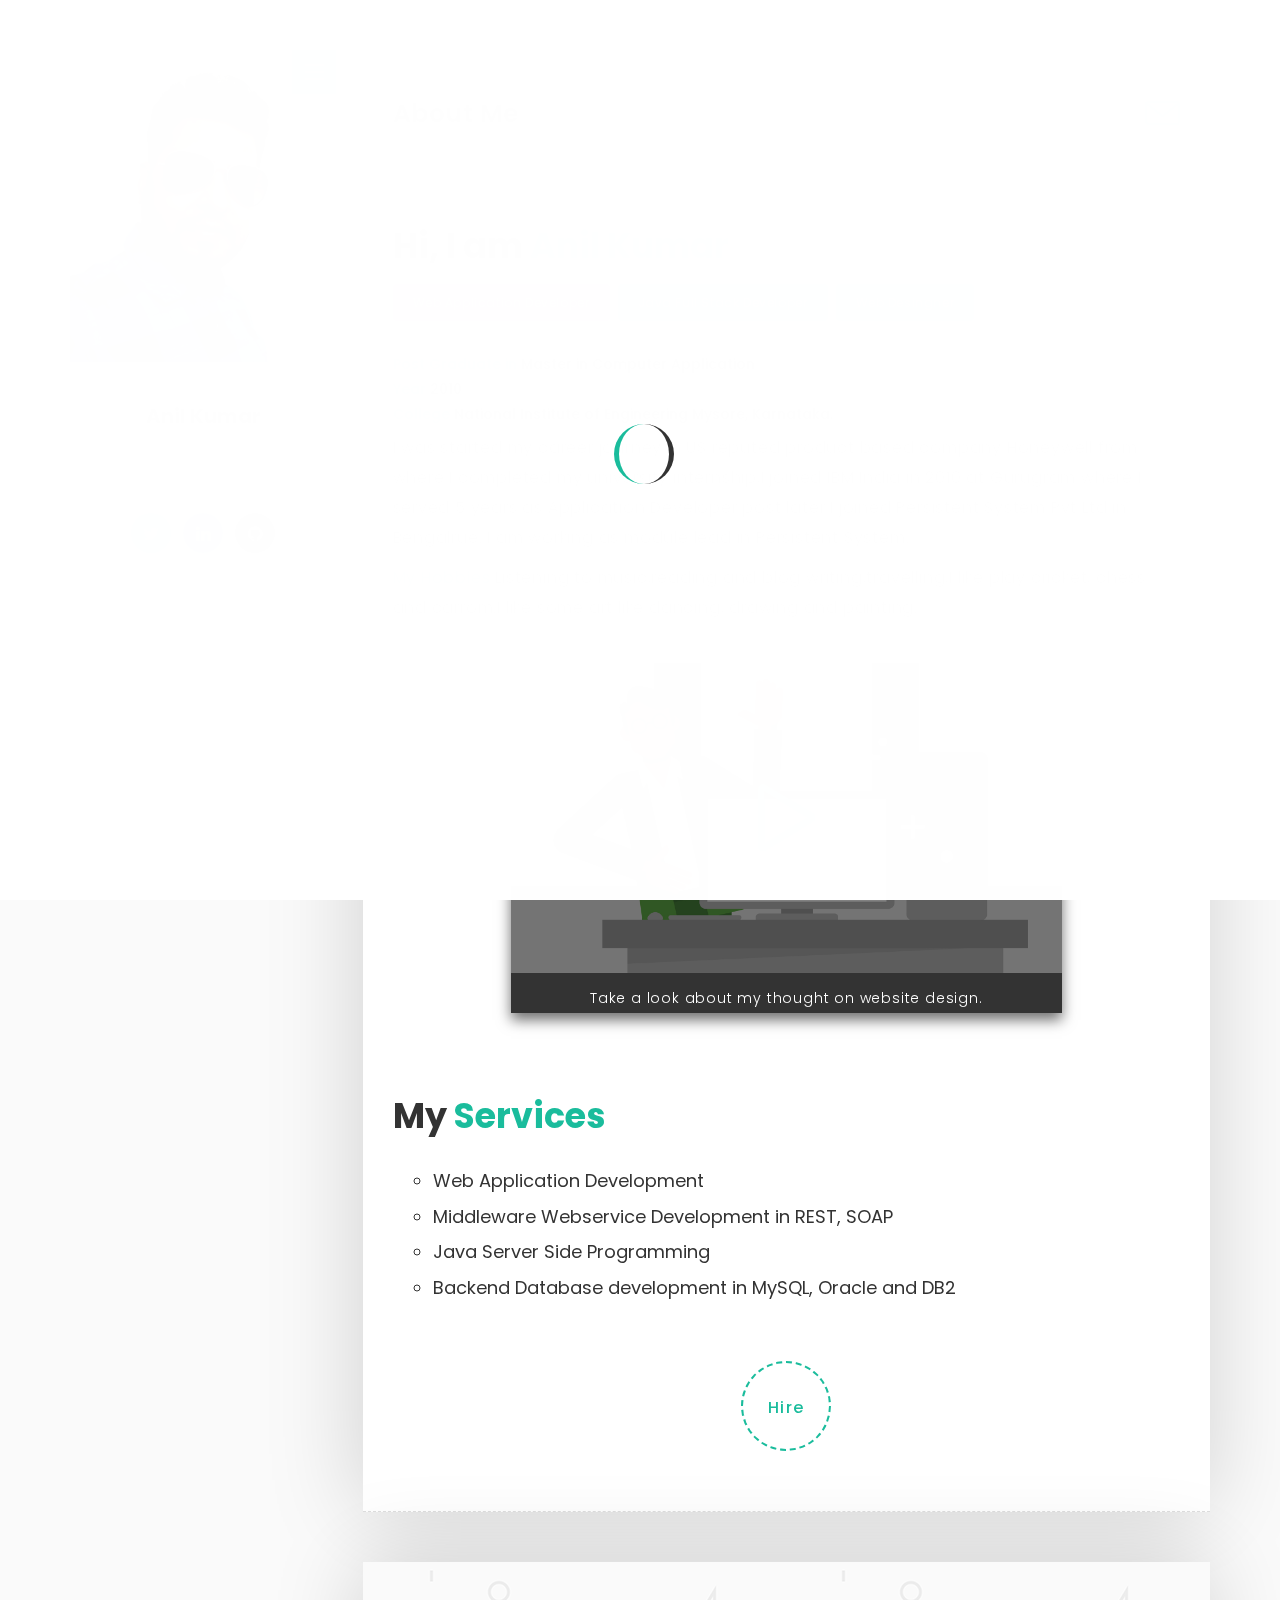
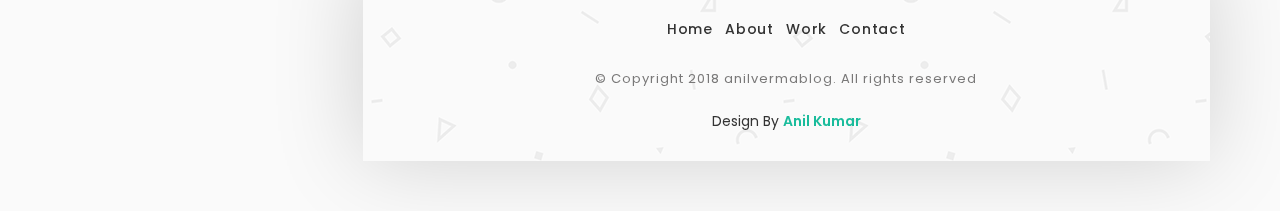
==== commit 892975be: "update blog" ====
--- a/anilvermablog/about.html
+++ b/anilvermablog/about.html
@@ -10,13 +10,13 @@
     
     <!-- SEO -->
     <meta name="description" content="150 words">
-    <meta name="author" content="uipasta">
-    <meta name="url" content="http://www.yourdomainname.com">
-    <meta name="copyright" content="company name">
+    <meta name="author" content="anilkumar">
+    <meta name="url" content="http://www.anilvermablog.com">
+    <meta name="copyright" content="anilvermablog">
     <meta name="robots" content="index,follow">
     
     
-    <title>DevBlog - Personal Blog Template</title>
+    <title>anilvermablog - About Me</title>
     
     <!-- Favicon -->
     <link rel="shortcut icon" href="images/favicon/ani.ico">
@@ -65,7 +65,7 @@
                    <div class="about-fixed">
                     
                      <div class="my-pic">
-                        <img src="images/pic/my-pic.png" alt="">
+                        <img src="images/pic/profile.jpg" alt="">
                         <a href="javascript:void(0)" class="collapsed" data-target="#menu" data-toggle="collapse"><i class="icon-menu menu"></i></a>
                          <div id="menu" class="collapse">
                            <ul class="menu-link">
@@ -81,15 +81,14 @@
                       <div class="my-detail">
                     	
                         <div class="white-spacing">
-                            <h1>Alex Parker</h1>
-                            <span>Web Developer</span>
+                            <h1>Anil Kumar</h1>
+                            <span>Software Engineer</span>
                         </div> 
                        
-                       <ul class="social-icon">
-                         <li><a href="#" target="_blank" class="facebook"><i class="fa fa-facebook"></i></a></li>
-                         <li><a href="#" target="_blank" class="twitter"><i class="fa fa-twitter"></i></a></li>
-                         <li><a href="#" target="_blank" class="linkedin"><i class="fa fa-linkedin"></i></a></li>
-                         <li><a href="#" target="_blank" class="github"><i class="fa fa-github"></i></a></li>
+                       <ul class="social-icon">                         
+                         <li><a href="https://twitter.com/anitowrite" target="_blank" class="twitter"><i class="fa fa-twitter"></i></a></li>
+                         <li><a href="https://www.linkedin.com/in/anilkumar4283/" target="_blank" class="linkedin"><i class="fa fa-linkedin"></i></a></li>
+                         <li><a href="https://github.com/sendkumaranil" target="_blank" class="github"><i class="fa fa-github"></i></a></li>
                         </ul>
 
                     </div>
@@ -97,10 +96,7 @@
                 </div>
                 <!-- About Me (Left Sidebar) End -->
                 
-                
-                
-                
-                 
+                                                                 
                  <!-- About Me (Right Sidebar) Start -->
                  <div class="col-md-9">
                     <div class="col-md-12 page-body">
@@ -119,28 +115,33 @@
                                 
                                 <!-- My Intro Start -->
                                 <div class="post-title margin-bottom-30">
-                                    <h1>Hi, I am <span class="main-color">Alex Parker</span></h1>
+                                    <h1>Hi, I am <span class="main-color">Anil Kumar</span></h1>
                                     
                                     <ul class="knowledge">
-                                      <li class="bg-color-1">Web Designer</li>
-                                      <li class="bg-color-4">Web Developer</li>
-                                      <li class="bg-color-6">Freelancer</li>
-                                      <li class="bg-color-5">Consultant</li>
+                                      <li class="bg-color-1">Web Application Developer</li>
+                                      <li class="bg-color-4">Java Full Stack Developer</li>
+                                      <li class="bg-color-6">Web Desingner</li>                                      
                                      </ul>
                                      
                                    </div>
                                    <!-- My Intro End -->
+                                     <div class="post-title margin-bottom-10">
+                                   <h5><span class="main-color">Post Graduate in</span> Master in Computer Application</h5>
+								   <h5><span class="main-color">Year</span> 2010</h5>
+								   <h5><span class="main-color">College</span> National Institute of Engineering Mysore, Karnataka.</h5>
+                                   </div>
                                     
-                                    
-                                    <p>I am in the website field since 2004 Lorem ipsum dolor sit amet, consectetur adipiscing elit. Proin at quam at orci commodo hendrerit vitae nec eros. Vestibulum neque est, imperdiet nec tortor nec, tempor semper metus. <b>I am a developer</b>, et accumsan nisi. Duis laoreet pretium ultricies. Curabitur rhoncus auctor nunc congue sodales. Sed posuere nisi ipsum, eget dignissim nunc dapibus eget. Aenean elementum sollicitudin sapien ut sapien fermentum aliquet mollis. Curabitur ac quam orci sodales quam ut tempor. suspendisse, gravida in augue in, interdum <b><a href="work.html" data-toggle="tooltip" data-placement="top" title="Check out my work.">Work</a></b> bibendum dui. Suspendisse sit amet justo sit amet diam fringilla commodo. Praesent ac magna at metus malesuada tincidunt non ac arcu. Nunc gravida eu felis vel elementum. Vestibulum sodales quam ut tempor tempor Donec sollicitudin imperdiet nec tortor nec, tempor semper metus..</p>
+                                    <p>I was started my career journey in US reputed product based company Honeywell from where I completed my university internship,I joined IBM India in 2010 at Gurugram where I served 5 years as Application Developer post later I joined Persistent System Pvt Ltd in Bengalrue. I am working as module lead in Persistent System.</p>
                                    
-                                 
+									 <div class="post-title margin-bottom-5">
+									<p><span class="main-color">My Hobbies</span> Listening to music,reading and blog writing,travelling,I like play cricket, chess and carrom.I like some art like dancing, drawing and painting.</p>
+								  </div>
                                  
                                  <!-- Video Start -->
                                  <div class="video-box margin-top-40 margin-bottom-80">
                                   <div class="video-tutorial">
                                    <a class="video-popup" href="https://www.youtube.com/watch?v=O2Bsw3lrhvs" title="My Thought">
-                                   <img src="images/pic/my-pic.png" alt="">
+                                   <img src="images/pic/intro.jpg" alt="">
                                    </a>                           
                                   </div>
                                  <p>Take a look about my thought on website design.</p>
@@ -156,14 +157,11 @@
                                    </div>
                                    
                                   <div class="list list-style-2 margin-top-30">
-                                    <ul>
-                                      <li>Website Design</li>
-                                      <li>Website Development</li>
-                                      <li>Wordpress Theme Development</li>
-                                      <li>Mobile Apps UI/UX Design</li>
-                                      <li>Online Software Development</li>
-                                      <li>E-commerce Development</li>
-                                      <li>UI/UX Consulting</li>
+                                    <ul>                                      
+                                      <li>Web Application Development</li>
+                                      <li>Middleware Webservice Development in REST, SOAP</li>
+                                      <li>Java Server Side Programming</li>
+                                      <li>Backend Database development in MySQL, Oracle and DB2</li>                                      
                                      </ul>
                                    </div>
                                    <!-- My Service End --> 
@@ -181,18 +179,7 @@
                         
                         
                         <!-- Subscribe Form Start -->
-                        <div class="col-md-8 col-md-offset-2">
-                           <form id="mc-form" method="post" action="http://uipasta.us14.list-manage.com/subscribe/post?u=854825d502cdc101233c08a21&amp;id=86e84d44b7">
-								
-						  <div class="subscribe-form margin-top-20">
-							 <input id="mc-email" type="email" placeholder="Email Address" class="text-input">
-							  <button class="submit-btn" type="submit">Submit</button>
-								</div>
-                                <p>Subscribe to my weekly newsletter</p>
-								<label for="mc-email" class="mc-label"></label>
-							  </form>
-                             
-                           </div>
+                       
                            <!-- Subscribe Form End -->
                            
                            
@@ -210,11 +197,11 @@
                                <li><a href="contact.html">Contact</a></li>
                             </ul>
                             
-                          <p>© Copyright 2016 DevBlog. All rights reserved</p>
+                          <p>© Copyright 2018 anilvermablog. All rights reserved</p>
 						  
 						  
 						  <!-- UiPasta Credit Start -->
-                          <div class="uipasta-credit">Design By <a href="http://www.uipasta.com" target="_blank">UiPasta</a></div>
+                          <div class="uipasta-credit">Design By <a href="http://www.anilvermablog.com" target="_blank">Anil Kumar</a></div>
                           <!-- UiPasta Credit End -->
 						  
                            
--- a/anilvermablog/css/style.css
+++ b/anilvermablog/css/style.css
@@ -1800,4 +1800,17 @@
 
 .uipasta-credit a:hover {
     color: #333333;
-}+}
+
+.btnresume {
+    border: none;
+    background-color: inherit;
+    padding: 14px 28px;
+    font-size: 16px;
+    cursor: pointer;
+    display: inline-block;
+}
+
+/* resumesucces */
+.resumeinfo {color: dodgerblue;}
+.btnresume:hover {background: #eee;}